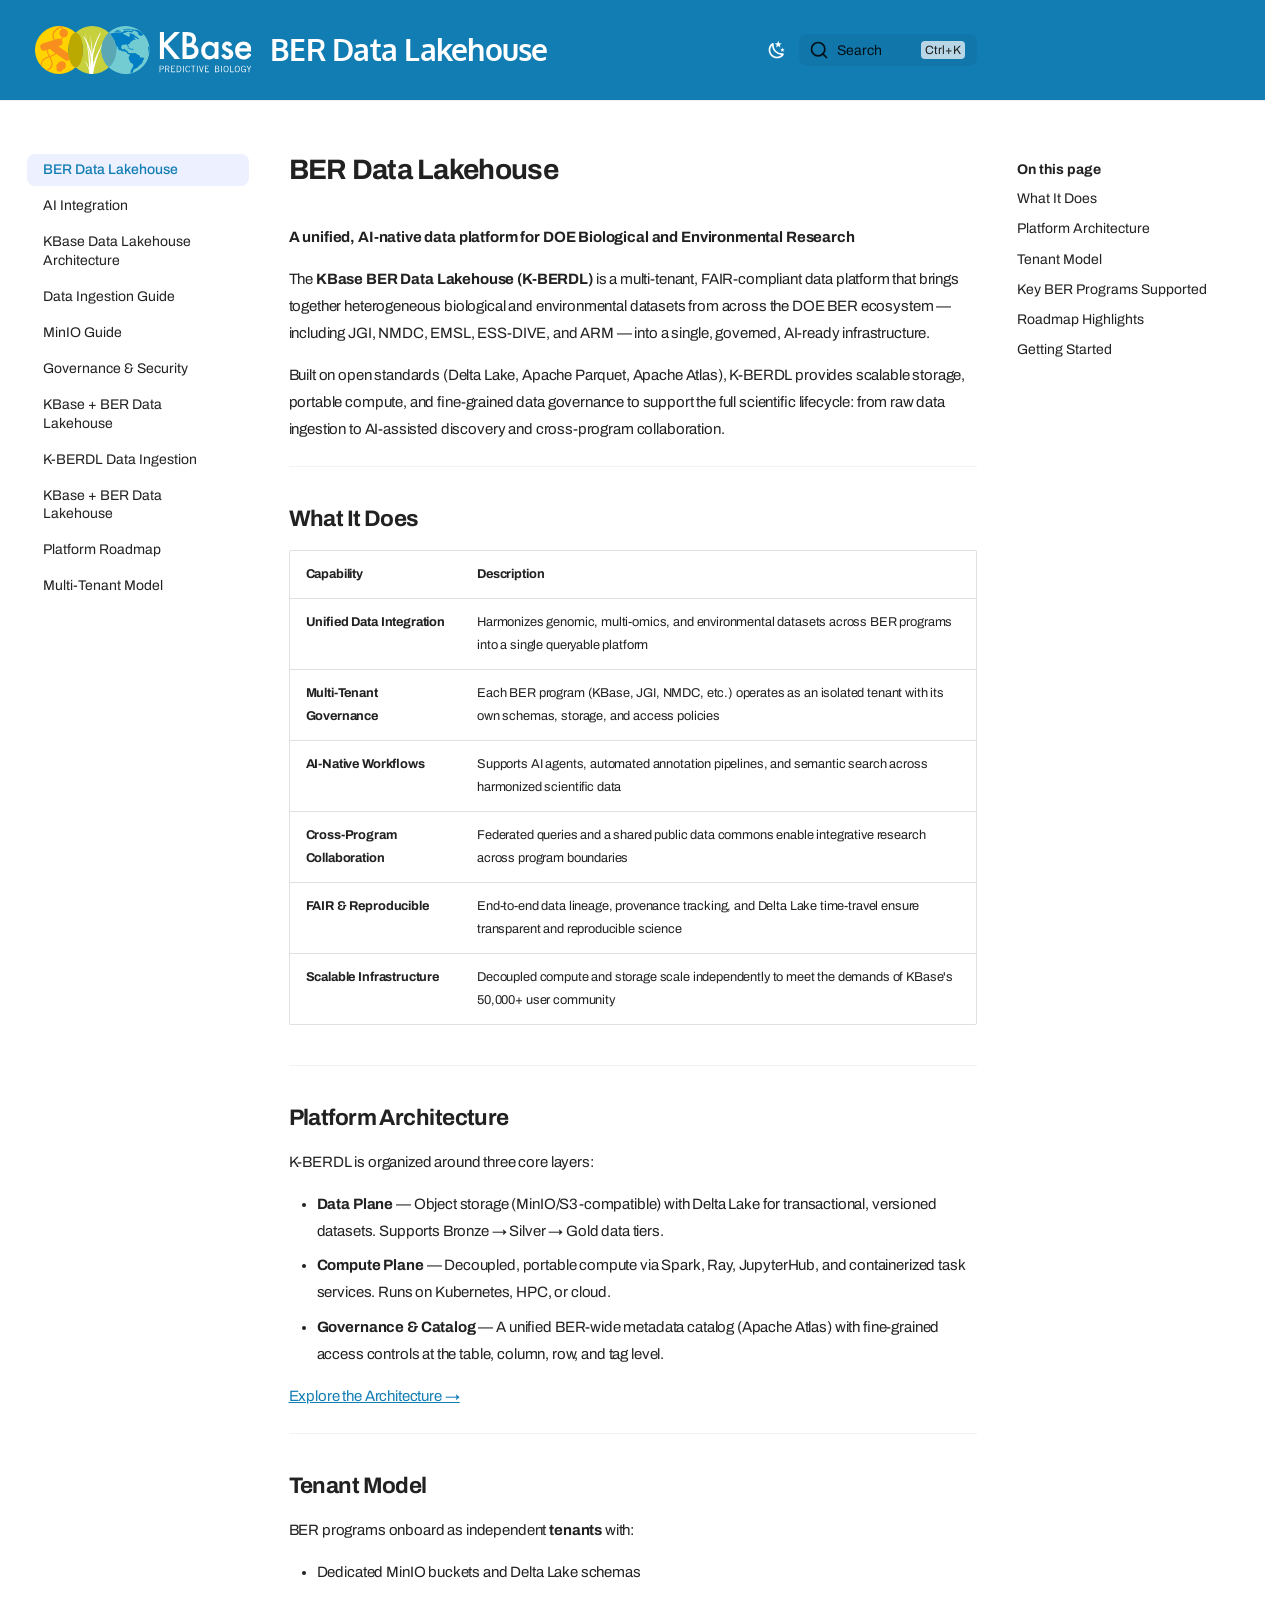
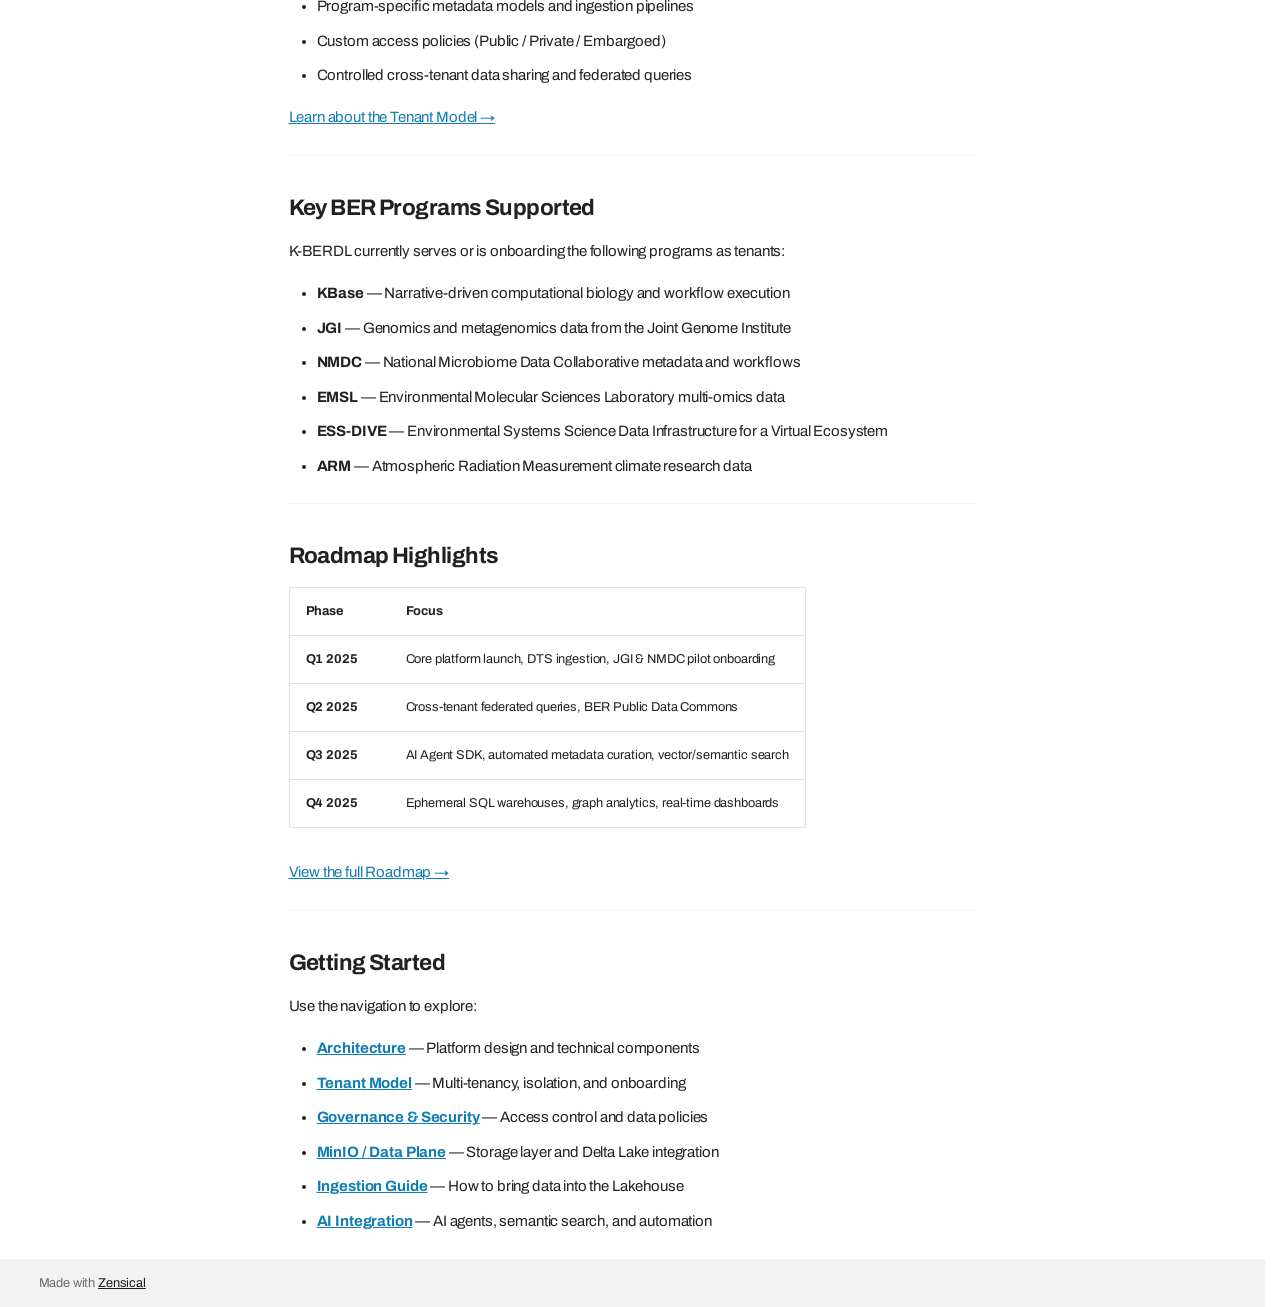
==== index.html @ 504d8fa0 "deploy: 7d8cc0f3e6079b38a93cc4ecafcbc04551b9b4ab" ====
<!doctype html>
<html lang="en" class="no-js">
  <head>
    
      <meta charset="utf-8">
      <meta name="viewport" content="width=device-width,initial-scale=1">
      
        <meta name="description" content="Documentation for the KBase BER Data Lakehouse (K-BERDL) — a unified, AI-native data platform for DOE Biological and Environmental Research">
      
      
      
        <link rel="canonical" href="https://gazimahmud.github.io/kberdl-docs/">
      
      
      
        <link rel="next" href="./ai-integration/">
      
      
        
      
      
      <link rel="icon" href="./assets/favicon.png">
      <meta name="generator" content="zensical-0.0.25">
    
    
      
        <title>BER Data Lakehouse - BER Data Lakehouse</title>
      
    
    
      
        
      
      <link rel="stylesheet" href="./assets/stylesheets/modern/main.50057488.min.css">
      
        
          
        
        <link rel="stylesheet" href="./assets/stylesheets/modern/palette.dfe2e883.min.css">
      
      


    
    
      
    
    
      
        
        
        <link rel="preconnect" href="https://fonts.gstatic.com" crossorigin>
        <link rel="stylesheet" href="https://fonts.googleapis.com/css?family=Archivo:300,300i,400,400i,500,500i,700,700i%7CRoboto+Mono:400,400i,700,700i&display=fallback">
        <style>:root{--md-text-font:"Archivo";--md-code-font:"Roboto Mono"}</style>
      
    
    
      <link rel="stylesheet" href="./stylesheets/extra.css">
    
      <link rel="stylesheet" href="./stylesheets/fonts.css">
    
    <script>__md_scope=new URL(".",location),__md_hash=e=>[...e].reduce(((e,t)=>(e<<5)-e+t.charCodeAt(0)),0),__md_get=(e,t=localStorage,a=__md_scope)=>JSON.parse(t.getItem(a.pathname+"."+e)),__md_set=(e,t,a=localStorage,_=__md_scope)=>{try{a.setItem(_.pathname+"."+e,JSON.stringify(t))}catch(e){}},document.documentElement.setAttribute("data-platform",navigator.platform)</script>
    
      

    
    
  </head>
  
  
    
    
      
    
    
    
    
    <body dir="ltr" data-md-color-scheme="default" data-md-color-primary="custom" data-md-color-accent="custom">
  
    
    <input class="md-toggle" data-md-toggle="drawer" type="checkbox" id="__drawer" autocomplete="off">
    <input class="md-toggle" data-md-toggle="search" type="checkbox" id="__search" autocomplete="off">
    <label class="md-overlay" for="__drawer" aria-label="Navigation"></label>
    <div data-md-component="skip">
      
        
        <a href="#ber-data-lakehouse" class="md-skip">
          Skip to content
        </a>
      
    </div>
    <div data-md-component="announce">
      
    </div>
    
    
      

  

<header class="md-header md-header--shadow" data-md-component="header">
  <nav class="md-header__inner md-grid" aria-label="Header">
    <a href="" title="BER Data Lakehouse" class="md-header__button md-logo" aria-label="BER Data Lakehouse" data-md-component="logo">
      
  
  <?xml version="1.0" encoding="UTF-8"?> <svg xmlns="http://www.w3.org/2000/svg" xmlns:xlink="http://www.w3.org/1999/xlink" id="Layer_1" data-name="Layer 1" viewBox="0 0 364 80.69"><defs><style>.cls-1,.cls-7{fill:none;}.cls-2{fill:#72ccd2;}.cls-3{fill:#c7d13e;}.cls-4{fill:#ffd200;}.cls-5{fill:#ffffff;}.cls-6{clip-path:url(#clip-path);}.cls-7{stroke:#f78e1e;stroke-miterlimit:10;stroke-width:1.83px;}.cls-8{fill:#f78e1e;}.cls-9{clip-path:url(#clip-path-2);}.cls-10{fill:#ffffff;}.cls-11{clip-path:url(#clip-path-3);}.cls-12{fill:#007dc3;}.cls-13{fill:#bba800;}.cls-14{fill:#5ba8b4;}</style><clipPath id="clip-path"><path class="cls-1" d="M68.29,69.42a40.31,40.31,0,0,1,0-58.15h0a40.35,40.35,0,1,0,0,58.15Z"></path></clipPath><clipPath id="clip-path-2"><path class="cls-1" d="M111.8,40.34a40.22,40.22,0,0,1,12.39-29.07,40.29,40.29,0,0,0-55.9,0,40.29,40.29,0,0,1,0,58.15,40.29,40.29,0,0,0,55.9,0A40.23,40.23,0,0,1,111.8,40.34Z"></path></clipPath><clipPath id="clip-path-3"><path class="cls-1" d="M152.14,0a40.17,40.17,0,0,0-27.95,11.27,40.31,40.31,0,0,1,0,58.15A40.34,40.34,0,1,0,152.14,0Z"></path></clipPath></defs><path class="cls-2" d="M152.14,0a40.17,40.17,0,0,0-27.95,11.27,40.31,40.31,0,0,1,0,58.15A40.34,40.34,0,1,0,152.14,0Z"></path><path class="cls-3" d="M111.8,40.34a40.22,40.22,0,0,1,12.39-29.07,40.29,40.29,0,0,0-55.9,0,40.29,40.29,0,0,1,0,58.15,40.29,40.29,0,0,0,55.9,0A40.23,40.23,0,0,1,111.8,40.34Z"></path><path class="cls-4" d="M68.29,69.42a40.31,40.31,0,0,1,0-58.15h0a40.35,40.35,0,1,0,0,58.15Z"></path><path class="cls-5" d="M216.9,28.19l17.69-18.13h9.16L223.2,30.64l20.66,24.87h-9.18L218.31,35.29,216.9,36.7V55.51H210V10.06h6.86Z"></path><path class="cls-5" d="M248,55.51V10.06h6.83a29.46,29.46,0,0,1,7.27.71,10.94,10.94,0,0,1,4.62,2.38,12.5,12.5,0,0,1,3,4.33,13,13,0,0,1,1.15,5.3,10.74,10.74,0,0,1-3.74,8.27,11,11,0,0,1,5.71,4.33A12.21,12.21,0,0,1,275,42.5a12.12,12.12,0,0,1-3.77,9,12.4,12.4,0,0,1-5.09,3.15,29.58,29.58,0,0,1-7.74.85Zm6.85-25.93H257q3.83,0,5.61-1.7a6.54,6.54,0,0,0,1.78-5A6.29,6.29,0,0,0,262.56,18a7.62,7.62,0,0,0-5.3-1.66h-2.42Zm0,19.49h4.24q4.65,0,6.83-1.83a6.3,6.3,0,0,0,2.3-5,6.41,6.41,0,0,0-2.21-5q-2.14-2-7.68-2h-3.48Z"></path><path class="cls-5" d="M301.81,26.84h6.65V55.51h-6.65v-3A12.71,12.71,0,0,1,283.18,52a16,16,0,0,1-3.86-10.95,15.52,15.52,0,0,1,3.86-10.75,12.45,12.45,0,0,1,9.65-4.3,12.19,12.19,0,0,1,9,4.13ZM286.09,41.09a10,10,0,0,0,2.21,6.71A7.23,7.23,0,0,0,294,50.42,7.6,7.6,0,0,0,300,47.89a9.83,9.83,0,0,0,2.26-6.66A9.82,9.82,0,0,0,300,34.58,7.49,7.49,0,0,0,294.07,32a7.3,7.3,0,0,0-5.71,2.59A9.57,9.57,0,0,0,286.09,41.09Z"></path><path class="cls-5" d="M331.52,31.73l-5.47,2.91c-.87-1.75-1.94-2.62-3.21-2.62a2.21,2.21,0,0,0-1.56.6,2,2,0,0,0-.65,1.55c0,1.09,1.27,2.18,3.83,3.26q5.27,2.26,7.09,4.18a7.1,7.1,0,0,1,1.83,5.14,9,9,0,0,1-3.06,6.94,10.48,10.48,0,0,1-7.19,2.65q-7.22,0-10.21-7l5.65-2.62a12.26,12.26,0,0,0,1.79,2.62,4.1,4.1,0,0,0,2.89,1.12c2.24,0,3.35-1,3.35-3.06,0-1.18-.86-2.28-2.59-3.3-.66-.33-1.33-.66-2-1l-2-1a12.4,12.4,0,0,1-4.06-2.83,7,7,0,0,1-1.5-4.62A8.17,8.17,0,0,1,317,28.49,9,9,0,0,1,323.34,26Q328.85,26,331.52,31.73Z"></path><path class="cls-5" d="M363.73,42.74H343.19a8.69,8.69,0,0,0,2.29,5.62,7,7,0,0,0,5.21,2.06,6.77,6.77,0,0,0,4.1-1.18,17,17,0,0,0,3.62-4.36L364,48a22.2,22.2,0,0,1-2.74,3.78,14.57,14.57,0,0,1-3.09,2.59,12.44,12.44,0,0,1-3.56,1.49,17.58,17.58,0,0,1-4.15.47,13.55,13.55,0,0,1-10.31-4.12q-3.88-4.15-3.88-11t3.77-11A13,13,0,0,1,350.1,26q6.33,0,10,4t3.65,11.1Zm-6.8-5.42c-.92-3.53-3.14-5.3-6.68-5.3a6.7,6.7,0,0,0-2.26.37,6.38,6.38,0,0,0-1.93,1.06,6.59,6.59,0,0,0-1.49,1.66,7.6,7.6,0,0,0-.94,2.21Z"></path><g class="cls-6"><path class="cls-7" d="M42-12.65C39.75-7.48,45.6,2.79,47,8.1,49.12,16.31,47.35,22,39,25.29c-6.6,2.59-16.2,4.15-18.2,12.12-2.24,8.94,6.64,16.08,7.84,24.29C31.22,79.11.12,76-5.7,87.76"></path><path class="cls-7" d="M55.61-7.29C53.75-2,42.47,1.55,37.83,4.5c-7.16,4.55-9.76,9.94-5.9,18C35,28.89,41,36.57,37,43.76,32.53,51.84,21.17,51,14.7,56.19,1,67.21,25.87,86.11,22.1,98.7"></path><path class="cls-8" d="M16.88,41a6.15,6.15,0,0,1-7.74-4h0a6.16,6.16,0,0,1,4-7.74l25.08-8a6.17,6.17,0,0,1,7.74,4h0A6.17,6.17,0,0,1,42,33Z"></path><path class="cls-8" d="M29,41.89a6.16,6.16,0,0,1-1.52-8.58h0A6.17,6.17,0,0,1,36.1,31.8L57.67,46.89a6.15,6.15,0,0,1,1.52,8.57h0A6.16,6.16,0,0,1,50.61,57Z"></path><circle class="cls-8" cx="41.52" cy="71.59" r="5.33"></circle><path class="cls-8" d="M40.81,66.81a2.6,2.6,0,1,1-2.6-2.6A2.59,2.59,0,0,1,40.81,66.81Z"></path><circle class="cls-8" cx="45.01" cy="66.26" r="6.8"></circle><path class="cls-8" d="M46.31,18.81a7.11,7.11,0,1,1,8.76-4.95A7.12,7.12,0,0,1,46.31,18.81Z"></path></g><g class="cls-9"><path class="cls-10" d="M93.29,94.56A64.48,64.48,0,0,0,98.55,69.2C98.54,43,84,16.83,80.7,17.39,96.51,43.45,96,67.13,92.53,94.23"></path><path class="cls-10" d="M92.83,94.11a31.12,31.12,0,0,0,1-11.64c-1.21-11.86-8.43-23.26-9.77-22.9,7.74,11.3,8.59,22.23,8.4,34.61"></path><path class="cls-10" d="M92.46,94.49c.27-12.18,4.79-29.37,7.78-37.5,2.78-7.81,16.13-34,17.11-33.35C99,57.37,94.89,93,95.55,95"></path><path class="cls-10" d="M93.7,94a115.74,115.74,0,0,1-.79-29c2.93-28.95,15.84-55.3,18-54.1-13.76,26-16.06,52.27-16.69,82.88"></path><path class="cls-10" d="M93.09,94.52c1.18-13.53,0-33.35-1.16-42.89-1-9.13-7.28-40.47-8-40,8.85,40.62,7.68,80.74,7,82.81"></path><path class="cls-10" d="M92.17,94.45c1.18-13.53,3.68-29.75,3.68-40.52,0-14.54-3.16-38.36-2.91-38.55,8.85,40.62,1.53,77.09.86,79.15"></path></g><g class="cls-11"><path class="cls-12" d="M160.43,61.15c1,.79,2.15.63,3.21,1.72.66.68,2,2.44,1.93,3.41,0,.63-.84,1.25-1.08,1.84s-.19,1.39-.47,2.1c-.49,1.24-1.68,2.1-2.22,3.24a11.26,11.26,0,0,0-1.2,3.76c-.16,1.79.54,2.07,2.4,1.49s1.74-1.55,1.88-2.87a.5.5,0,0,1-.32,0c-.27-2.3,4.78-4.4,6.42-5.31,2.62-1.47,3.67-3.89,5.9-5.56,1.23-.92,2.47-1.43,3.34-2.81s.66-2.84,1.37-4.24c.46-.92,2.07-2.17,2.09-3.08,0-1.47-2.58-1.88-3.76-2-2.16-.33-3.25.85-3.76-1.71s-1-2.13-3.42-3c-1.68-.55-2.89-2.32-4.44-2.7a13,13,0,0,0-2.57,0c-.72,0-1.78-.68-1.56.87-.44-.14-.82-.77-1.17-.84a10.4,10.4,0,0,0-2,.14,14.07,14.07,0,0,1-3.8-.64c-2.06-.58-.84-1.21-1.7-2.75-.61-1.08-2.6-1.6-3.74-1.55.1-1.13.39-2.54-1.22-2.54-1.12,0-2,1.88-3.21,1.5-1-.29-2.13-2.52-2.3-3.38a4.52,4.52,0,0,1,1.23-3.94c1-.88,2.66-.8,3.94-.85,1,0,3-.55,3.76-.35,1.54.4,1.05,1.87,1.66,3a4.07,4.07,0,0,0,2.75,2c.38-1.39-1.62-2.59-2-3.92-.44-1.66.44-1.32,1.88-2s1.18-1.33,1.83-2.6,3-1.61,3.28-2.71c1.57-.13,1.51-2,3.2-2.06.18,1.63,2.93.43,2.9-.68-1.66.07-2.42-.17-2.05-1.88-.66,0-1.35,0-2-.06,1.39-2,4.14.78,5.77-.6a4,4,0,0,1-.46,1.62,9,9,0,0,0,3.71.87c.19-1-.35-1.3-1-1.91-.25-.26-.79-.1-1-.33s-.25-.73-.5-1c-1.21-1.26-1.94-1.2-3.47-2s-.94-2.33-2.56-2.78c-.67-.19-1.15.27-1.75,0s-1.2-1-1.8-1.28c-.93-.47-3.34-1.33-3.81,0-.26.77.63,1.27.86,1.85.44,1.09.43.65,0,1.63-.51,1.3-1.38,2.27-2.81,1.54-1.59-.82-2.71-2-4.58-2.58-2.33-.79-6-2.82-1.7-3.79a22.09,22.09,0,0,0,3.8-.82c.53-.23.78-.85,1.49-1.11a6.76,6.76,0,0,1,2.54-.1c.47,1.23,3,1.12,4.13,1.13,2.11,0,3.59-1.34.68-2.06-2.7-.67-6.31-1.38-9.05-1-.71.11-1.3.43-2.05.51s-1.85-.24-2.56.18-.41.85-1,1.53c-.82.89-1.67.81-2.75,1-4.09.8-8.13-.61-12.1.73-2.55.86-5.86.58-7.76,2.3-1.07,1-1.88,2.12-3,3-.94.74-1.75,3.55-1.75,3.55,1.37-2,4-1.79,6.13-1.68.29,1.14,1,1,1.73,1.56s1,1.31,1.68,1.69c-.64,2.67.21,7.29,2.3,9.37,1.48,1.48,2.33,1.3,3,3.25.5,1.41,1.15,3.38,2.29,4.3.31-1.37-.51-2-1.14-3.07a11.11,11.11,0,0,1-1-3.22c.67,1.4,2.09,1.93,3.12,3,1.25,1.32.59,2.75,1.51,4.1s2.9,1.06,4.26,1.76c.69.35,1,1,1.71,1.16s1.62-.46,2.37-.49c1,1.67,3.1,1,4.47,1.84s1.27,3.87,3.73,3.46c.41,1.21,1.75.43,2.57.16.22,2.67-1.26,3.14-2.16,5.28C157,54.07,159.93,60.77,160.43,61.15Z"></path><path class="cls-12" d="M133.46,9.68c-.44.26-1.3.84-1.39,1.39,1.36-.2,2.4-1.52,3.94-1.31a4.35,4.35,0,0,0,1.87.05,5.4,5.4,0,0,1,2.08,0c.73.08,1.39-.23,2.07-.06s1.22.44,1.82.11c1-.55-.23-.86-.51-1.25-.12-.17-.09-.49-.24-.6a1.5,1.5,0,0,0-.84,0,8.73,8.73,0,0,0-1.56.54,16.05,16.05,0,0,1-2.44.59c0-.74,2.23-1.12,2.78-1.24.77-.17,1.09-.5.07-.56,0-.72-.32-1-1.1-.84a26.24,26.24,0,0,0-3.62,1.4,5.62,5.62,0,0,0-2.19,1.44,4.16,4.16,0,0,1-1.39.86"></path><path class="cls-12" d="M162,6.73a.94.94,0,0,1,1.16.36c.21.33.17.52.57.69a2.53,2.53,0,0,0,1.06.1c1.61,0,3.38-.06,4.84.8a14.6,14.6,0,0,1,1.63,1.05,4.41,4.41,0,0,0,.71.54,12.36,12.36,0,0,1,1.23.54,1.75,1.75,0,0,1,.53,1.52c-.15.3-.78.26-1.15.25-.22.81,1.74,1.68,2.2,2a13.52,13.52,0,0,1,2.29,1.9c.72.69,1,.54,1.59-.24.46-.61.8-.91,1.57-.8s1,.14,1.53-.4c.32-.35.9-.83.72-1.35-.12-.35-.65-.62-.93-.85-.55-.47-1.09-1-1.63-1.45a18.4,18.4,0,0,0-4.36-2.82c-1-.5-1.95-1.27-3-1.71a11.13,11.13,0,0,0-3.82-.5,8.11,8.11,0,0,1-2.91-.68,18.29,18.29,0,0,0-2.6-.38,15.44,15.44,0,0,0-3.84-.43c-1.51,0-3.05-.23-4.56-.16a10.83,10.83,0,0,0-1.68.41,11.93,11.93,0,0,1-1.79.09,4.93,4.93,0,0,0-2.1.27c-.25.16-.28.44-.56.6s-1.63,0-1.63.53c.67,0,1.32-.35,2-.25a3.76,3.76,0,0,0,1.84.15,10,10,0,0,1,2.2-.55c.79,0,1.61-.1,2.39-.1s1.61.22,2.42.25a7.82,7.82,0,0,0,1.28,0,6.89,6.89,0,0,1,1.25-.24c.38,0,.31.16.64.35a2.52,2.52,0,0,0,1.36.2c.61,0,.93,0,.74.65"></path><path class="cls-12" d="M190.25,35c-.33.26-.05,1-.16,1.42-.23.78.38,1.22.38,2a21.26,21.26,0,0,0,.15,2.26c.11,1,.7,1.89.41,2.84-.21.68.22,1.23.25,2a1.75,1.75,0,0,0,.19,1c.05.07.49.36.6.31.37-.14.35-1.37.39-1.7.26-2,1-4.06,1-6.13,0-1.16-.56-1.61-1-2.6a13.58,13.58,0,0,0-1.26-1.63"></path><path class="cls-12" d="M155.78,36.83c-.26-.2-1.57,1,0,.51a3.51,3.51,0,0,1,2.22.3c.46.19,1.79.24,2,.74.09.17-.12.46,0,.6s1.05.21,1.29.1.62-.54.55-.84-.66-.41-.94-.52c-.6-.22-1.11-.81-1.72-.92-.3-.06-.58.1-.85.08s-.75-.27-1.18-.3a6.34,6.34,0,0,0-1.25-.15c-.27.09-.26.25-.4.45"></path><path class="cls-12" d="M159.62,39.73c-.08-.07-.12-.13-.24-.09-.14.64,1,.81,1,.24,0-.33-.82-.43-1-.25"></path><path class="cls-12" d="M163.46,38.18c-.16.12-.52.32-.6.51-.16.45.19.18.24.49.11.59-.74.2-.82.61-.16.7,1.17.24,1.33.25.51,0,.6.41,1.25.13.23-.1.28-.21.55-.24s.4.1.49,0c.58-.43-.59-.91-.83-1a4,4,0,0,0-1-.5c-.14,0-.35,0-.5-.09s-.13-.26-.4-.11"></path></g><path class="cls-2" d="M111.79,40.39a40.2,40.2,0,0,0,12.4,29.08,40.32,40.32,0,0,0,0-58.16A40.2,40.2,0,0,0,111.79,40.39Z"></path><ellipse class="cls-13" cx="68.29" cy="40.39" rx="12.4" ry="29.08"></ellipse><path class="cls-14" d="M111.79,40.39a40.2,40.2,0,0,0,12.4,29.08,40.32,40.32,0,0,0,0-58.16A40.2,40.2,0,0,0,111.79,40.39Z"></path><path class="cls-10" d="M209.46,77.62V66.85h3.76c2.3,0,3.3,1.31,3.3,3s-1.24,3-4,3h-1.91v4.8Zm1.19-5.82h2c2,0,2.64-.68,2.64-2s-.76-2-2.37-2h-2.3Z"></path><path class="cls-10" d="M218.91,77.62V66.85h3.46c2.33,0,3.6,1,3.6,2.83a2.8,2.8,0,0,1-2.15,2.81l2.28,5.13h-1.3l-2.17-4.89H220.1v4.89Zm1.19-5.91h2.17c1.64,0,2.51-.61,2.51-2s-1-1.88-2.53-1.88H220.1Z"></path><path class="cls-10" d="M235.44,66.85v1h-5.26v3.61h3.74v1h-3.74v4.12h5.56v1H229V66.85Z"></path><path class="cls-10" d="M238.22,66.85h2.9c2.92,0,4.86,1.85,4.86,5.38,0,3.17-1.7,5.39-4.92,5.39h-2.84Zm1.2,9.76H241c2.47,0,3.76-1.48,3.76-4.38,0-3.14-1.49-4.37-3.7-4.37h-1.67Z"></path><path class="cls-10" d="M250,66.85V77.62h-1.2V66.85Z"></path><path class="cls-10" d="M260.71,74.4c-.48,2-1.58,3.37-3.79,3.37-2.42,0-4.12-1.76-4.12-5.54,0-3.5,1.52-5.53,4.12-5.53,2,0,3.16,1.16,3.64,3.13l-1.1.33c-.39-1.52-1.08-2.45-2.69-2.45S254,69.15,254,72.23s1.23,4.53,3,4.53,2.3-1.26,2.62-2.57Z"></path><path class="cls-10" d="M266.5,67.86v9.76h-1.19V67.86h-3.23v-1h7.64v1Z"></path><path class="cls-10" d="M273.38,66.85V77.62h-1.19V66.85Z"></path><path class="cls-10" d="M275.81,66.85H277l2.66,8.83h0l2.67-8.83h1.21l-3.35,10.77h-1.09Z"></path><path class="cls-10" d="M292.32,66.85v1h-5.27v3.61h3.75v1h-3.75v4.12h5.57v1h-6.76V66.85Z"></path><path class="cls-10" d="M302.61,66.85h4a2.73,2.73,0,0,1,3,2.65A2.41,2.41,0,0,1,307.77,72v0a2.74,2.74,0,0,1,2.08,2.72c0,1.61-1,2.89-3.91,2.89h-3.34Zm1.19,4.62h2.09c1.8,0,2.51-.92,2.51-1.83,0-1.21-.66-1.78-2-1.78H303.8Zm0,5.14H306c1.76,0,2.62-.6,2.62-1.94s-1.1-2.18-2.8-2.18H303.8Z"></path><path class="cls-10" d="M314.08,66.85V77.62h-1.2V66.85Z"></path><path class="cls-10" d="M321.18,66.7c2.64,0,4.21,1.94,4.21,5.53s-1.57,5.54-4.21,5.54S317,75.83,317,72.23,318.54,66.7,321.18,66.7Zm0,10.06c1.89,0,3-1.47,3-4.53s-1.12-4.52-3-4.52-3,1.47-3,4.52S319.28,76.76,321.18,76.76Z"></path><path class="cls-10" d="M328.15,77.62V66.85h1.19v9.76h5.1v1Z"></path><path class="cls-10" d="M340,66.7c2.64,0,4.21,1.94,4.21,5.53s-1.57,5.54-4.21,5.54-4.21-1.94-4.21-5.54S337.35,66.7,340,66.7Zm0,10.06c1.9,0,3-1.47,3-4.53s-1.11-4.52-3-4.52-3,1.47-3,4.52S338.09,76.76,340,76.76Z"></path><path class="cls-10" d="M354.34,72.44v5.18h-1v-1h0a3.43,3.43,0,0,1-2.82,1.13c-2.45,0-4.21-1.76-4.21-5.54s1.76-5.53,4.21-5.53c1.82,0,3.22.86,3.88,3.16l-1.14.23c-.53-1.72-1.43-2.38-2.68-2.38-1.59,0-3.08,1.08-3.08,4.52s1.49,4.53,3.08,4.53a2.31,2.31,0,0,0,2.58-2.39v-.91h-2.43v-1Z"></path><path class="cls-10" d="M359.12,73.08l-3.31-6.23h1.32l2.59,4.94,2.6-4.94h1.31l-3.31,6.23v4.54h-1.2Z"></path></svg> 

    </a>
    <label class="md-header__button md-icon" for="__drawer" aria-label="Navigation">
      
      <svg xmlns="http://www.w3.org/2000/svg" fill="none" stroke="currentColor" stroke-linecap="round" stroke-linejoin="round" stroke-width="2" class="lucide lucide-menu" viewBox="0 0 24 24"><path d="M4 5h16M4 12h16M4 19h16"/></svg>
    </label>
    <div class="md-header__title" data-md-component="header-title">
      <div class="md-header__ellipsis">
        <div class="md-header__topic">
          <span class="md-ellipsis">
            BER Data Lakehouse
          </span>
        </div>
        <div class="md-header__topic" data-md-component="header-topic">
          <span class="md-ellipsis">
            
              BER Data Lakehouse
            
          </span>
        </div>
      </div>
    </div>
    
      
        <form class="md-header__option" data-md-component="palette">
  
    
    
    
    <input class="md-option" data-md-color-media="none" data-md-color-scheme="default" data-md-color-primary="custom" data-md-color-accent="custom"  aria-label="Switch to dark mode"  type="radio" name="__palette" id="__palette_0">
    
      <label class="md-header__button md-icon" title="Switch to dark mode" for="__palette_1" hidden>
        <svg xmlns="http://www.w3.org/2000/svg" viewBox="0 0 24 24"><path d="m17.75 4.09-2.53 1.94.91 3.06-2.63-1.81-2.63 1.81.91-3.06-2.53-1.94L12.44 4l1.06-3 1.06 3zm3.5 6.91-1.64 1.25.59 1.98-1.7-1.17-1.7 1.17.59-1.98L15.75 11l2.06-.05L18.5 9l.69 1.95zm-2.28 4.95c.83-.08 1.72 1.1 1.19 1.85-.32.45-.66.87-1.08 1.27C15.17 23 8.84 23 4.94 19.07c-3.91-3.9-3.91-10.24 0-14.14.4-.4.82-.76 1.27-1.08.75-.53 1.93.36 1.85 1.19-.27 2.86.69 5.83 2.89 8.02a9.96 9.96 0 0 0 8.02 2.89m-1.64 2.02a12.08 12.08 0 0 1-7.8-3.47c-2.17-2.19-3.33-5-3.49-7.82-2.81 3.14-2.7 7.96.31 10.98 3.02 3.01 7.84 3.12 10.98.31"/></svg>
      </label>
    
  
    
    
    
    <input class="md-option" data-md-color-media="none" data-md-color-scheme="slate" data-md-color-primary="custom" data-md-color-accent="custom"  aria-label="Switch to light mode"  type="radio" name="__palette" id="__palette_1">
    
      <label class="md-header__button md-icon" title="Switch to light mode" for="__palette_0" hidden>
        <svg xmlns="http://www.w3.org/2000/svg" viewBox="0 0 24 24"><path d="M12 7a5 5 0 0 1 5 5 5 5 0 0 1-5 5 5 5 0 0 1-5-5 5 5 0 0 1 5-5m0 2a3 3 0 0 0-3 3 3 3 0 0 0 3 3 3 3 0 0 0 3-3 3 3 0 0 0-3-3m0-7 2.39 3.42C13.65 5.15 12.84 5 12 5s-1.65.15-2.39.42zM3.34 7l4.16-.35A7.2 7.2 0 0 0 5.94 8.5c-.44.74-.69 1.5-.83 2.29zm.02 10 1.76-3.77a7.131 7.131 0 0 0 2.38 4.14zM20.65 7l-1.77 3.79a7.02 7.02 0 0 0-2.38-4.15zm-.01 10-4.14.36c.59-.51 1.12-1.14 1.54-1.86.42-.73.69-1.5.83-2.29zM12 22l-2.41-3.44c.74.27 1.55.44 2.41.44.82 0 1.63-.17 2.37-.44z"/></svg>
      </label>
    
  
</form>
      
    
    
      <script>var palette=__md_get("__palette");if(palette&&palette.color){if("(prefers-color-scheme)"===palette.color.media){var media=matchMedia("(prefers-color-scheme: light)"),input=document.querySelector(media.matches?"[data-md-color-media='(prefers-color-scheme: light)']":"[data-md-color-media='(prefers-color-scheme: dark)']");palette.color.media=input.getAttribute("data-md-color-media"),palette.color.scheme=input.getAttribute("data-md-color-scheme"),palette.color.primary=input.getAttribute("data-md-color-primary"),palette.color.accent=input.getAttribute("data-md-color-accent")}for(var[key,value]of Object.entries(palette.color))document.body.setAttribute("data-md-color-"+key,value)}</script>
    
    
    
      
      
        <label class="md-header__button md-icon" for="__search" aria-label="Search">
          
          <svg xmlns="http://www.w3.org/2000/svg" fill="none" stroke="currentColor" stroke-linecap="round" stroke-linejoin="round" stroke-width="2" class="lucide lucide-search" viewBox="0 0 24 24"><path d="m21 21-4.34-4.34"/><circle cx="11" cy="11" r="8"/></svg>
        </label>
        <div class="md-search" data-md-component="search" role="dialog" aria-label="Search">
  <button type="button" class="md-search__button">
    Search
  </button>
</div>
      
    
    <div class="md-header__source">
      
    </div>
  </nav>
  
</header>
    
    <div class="md-container" data-md-component="container">
      
      
        
          
        
      
      <main class="md-main" data-md-component="main">
        <div class="md-main__inner md-grid">
          
            
              
              <div class="md-sidebar md-sidebar--primary" data-md-component="sidebar" data-md-type="navigation" >
                <div class="md-sidebar__scrollwrap">
                  <div class="md-sidebar__inner">
                    



<nav class="md-nav md-nav--primary" aria-label="Navigation" data-md-level="0">
  <label class="md-nav__title" for="__drawer">
    <a href="" title="BER Data Lakehouse" class="md-nav__button md-logo" aria-label="BER Data Lakehouse" data-md-component="logo">
      
  
  <?xml version="1.0" encoding="UTF-8"?> <svg xmlns="http://www.w3.org/2000/svg" xmlns:xlink="http://www.w3.org/1999/xlink" id="Layer_1" data-name="Layer 1" viewBox="0 0 364 80.69"><defs><style>.cls-1,.cls-7{fill:none;}.cls-2{fill:#72ccd2;}.cls-3{fill:#c7d13e;}.cls-4{fill:#ffd200;}.cls-5{fill:#ffffff;}.cls-6{clip-path:url(#clip-path);}.cls-7{stroke:#f78e1e;stroke-miterlimit:10;stroke-width:1.83px;}.cls-8{fill:#f78e1e;}.cls-9{clip-path:url(#clip-path-2);}.cls-10{fill:#ffffff;}.cls-11{clip-path:url(#clip-path-3);}.cls-12{fill:#007dc3;}.cls-13{fill:#bba800;}.cls-14{fill:#5ba8b4;}</style><clipPath id="clip-path"><path class="cls-1" d="M68.29,69.42a40.31,40.31,0,0,1,0-58.15h0a40.35,40.35,0,1,0,0,58.15Z"></path></clipPath><clipPath id="clip-path-2"><path class="cls-1" d="M111.8,40.34a40.22,40.22,0,0,1,12.39-29.07,40.29,40.29,0,0,0-55.9,0,40.29,40.29,0,0,1,0,58.15,40.29,40.29,0,0,0,55.9,0A40.23,40.23,0,0,1,111.8,40.34Z"></path></clipPath><clipPath id="clip-path-3"><path class="cls-1" d="M152.14,0a40.17,40.17,0,0,0-27.95,11.27,40.31,40.31,0,0,1,0,58.15A40.34,40.34,0,1,0,152.14,0Z"></path></clipPath></defs><path class="cls-2" d="M152.14,0a40.17,40.17,0,0,0-27.95,11.27,40.31,40.31,0,0,1,0,58.15A40.34,40.34,0,1,0,152.14,0Z"></path><path class="cls-3" d="M111.8,40.34a40.22,40.22,0,0,1,12.39-29.07,40.29,40.29,0,0,0-55.9,0,40.29,40.29,0,0,1,0,58.15,40.29,40.29,0,0,0,55.9,0A40.23,40.23,0,0,1,111.8,40.34Z"></path><path class="cls-4" d="M68.29,69.42a40.31,40.31,0,0,1,0-58.15h0a40.35,40.35,0,1,0,0,58.15Z"></path><path class="cls-5" d="M216.9,28.19l17.69-18.13h9.16L223.2,30.64l20.66,24.87h-9.18L218.31,35.29,216.9,36.7V55.51H210V10.06h6.86Z"></path><path class="cls-5" d="M248,55.51V10.06h6.83a29.46,29.46,0,0,1,7.27.71,10.94,10.94,0,0,1,4.62,2.38,12.5,12.5,0,0,1,3,4.33,13,13,0,0,1,1.15,5.3,10.74,10.74,0,0,1-3.74,8.27,11,11,0,0,1,5.71,4.33A12.21,12.21,0,0,1,275,42.5a12.12,12.12,0,0,1-3.77,9,12.4,12.4,0,0,1-5.09,3.15,29.58,29.58,0,0,1-7.74.85Zm6.85-25.93H257q3.83,0,5.61-1.7a6.54,6.54,0,0,0,1.78-5A6.29,6.29,0,0,0,262.56,18a7.62,7.62,0,0,0-5.3-1.66h-2.42Zm0,19.49h4.24q4.65,0,6.83-1.83a6.3,6.3,0,0,0,2.3-5,6.41,6.41,0,0,0-2.21-5q-2.14-2-7.68-2h-3.48Z"></path><path class="cls-5" d="M301.81,26.84h6.65V55.51h-6.65v-3A12.71,12.71,0,0,1,283.18,52a16,16,0,0,1-3.86-10.95,15.52,15.52,0,0,1,3.86-10.75,12.45,12.45,0,0,1,9.65-4.3,12.19,12.19,0,0,1,9,4.13ZM286.09,41.09a10,10,0,0,0,2.21,6.71A7.23,7.23,0,0,0,294,50.42,7.6,7.6,0,0,0,300,47.89a9.83,9.83,0,0,0,2.26-6.66A9.82,9.82,0,0,0,300,34.58,7.49,7.49,0,0,0,294.07,32a7.3,7.3,0,0,0-5.71,2.59A9.57,9.57,0,0,0,286.09,41.09Z"></path><path class="cls-5" d="M331.52,31.73l-5.47,2.91c-.87-1.75-1.94-2.62-3.21-2.62a2.21,2.21,0,0,0-1.56.6,2,2,0,0,0-.65,1.55c0,1.09,1.27,2.18,3.83,3.26q5.27,2.26,7.09,4.18a7.1,7.1,0,0,1,1.83,5.14,9,9,0,0,1-3.06,6.94,10.48,10.48,0,0,1-7.19,2.65q-7.22,0-10.21-7l5.65-2.62a12.26,12.26,0,0,0,1.79,2.62,4.1,4.1,0,0,0,2.89,1.12c2.24,0,3.35-1,3.35-3.06,0-1.18-.86-2.28-2.59-3.3-.66-.33-1.33-.66-2-1l-2-1a12.4,12.4,0,0,1-4.06-2.83,7,7,0,0,1-1.5-4.62A8.17,8.17,0,0,1,317,28.49,9,9,0,0,1,323.34,26Q328.85,26,331.52,31.73Z"></path><path class="cls-5" d="M363.73,42.74H343.19a8.69,8.69,0,0,0,2.29,5.62,7,7,0,0,0,5.21,2.06,6.77,6.77,0,0,0,4.1-1.18,17,17,0,0,0,3.62-4.36L364,48a22.2,22.2,0,0,1-2.74,3.78,14.57,14.57,0,0,1-3.09,2.59,12.44,12.44,0,0,1-3.56,1.49,17.58,17.58,0,0,1-4.15.47,13.55,13.55,0,0,1-10.31-4.12q-3.88-4.15-3.88-11t3.77-11A13,13,0,0,1,350.1,26q6.33,0,10,4t3.65,11.1Zm-6.8-5.42c-.92-3.53-3.14-5.3-6.68-5.3a6.7,6.7,0,0,0-2.26.37,6.38,6.38,0,0,0-1.93,1.06,6.59,6.59,0,0,0-1.49,1.66,7.6,7.6,0,0,0-.94,2.21Z"></path><g class="cls-6"><path class="cls-7" d="M42-12.65C39.75-7.48,45.6,2.79,47,8.1,49.12,16.31,47.35,22,39,25.29c-6.6,2.59-16.2,4.15-18.2,12.12-2.24,8.94,6.64,16.08,7.84,24.29C31.22,79.11.12,76-5.7,87.76"></path><path class="cls-7" d="M55.61-7.29C53.75-2,42.47,1.55,37.83,4.5c-7.16,4.55-9.76,9.94-5.9,18C35,28.89,41,36.57,37,43.76,32.53,51.84,21.17,51,14.7,56.19,1,67.21,25.87,86.11,22.1,98.7"></path><path class="cls-8" d="M16.88,41a6.15,6.15,0,0,1-7.74-4h0a6.16,6.16,0,0,1,4-7.74l25.08-8a6.17,6.17,0,0,1,7.74,4h0A6.17,6.17,0,0,1,42,33Z"></path><path class="cls-8" d="M29,41.89a6.16,6.16,0,0,1-1.52-8.58h0A6.17,6.17,0,0,1,36.1,31.8L57.67,46.89a6.15,6.15,0,0,1,1.52,8.57h0A6.16,6.16,0,0,1,50.61,57Z"></path><circle class="cls-8" cx="41.52" cy="71.59" r="5.33"></circle><path class="cls-8" d="M40.81,66.81a2.6,2.6,0,1,1-2.6-2.6A2.59,2.59,0,0,1,40.81,66.81Z"></path><circle class="cls-8" cx="45.01" cy="66.26" r="6.8"></circle><path class="cls-8" d="M46.31,18.81a7.11,7.11,0,1,1,8.76-4.95A7.12,7.12,0,0,1,46.31,18.81Z"></path></g><g class="cls-9"><path class="cls-10" d="M93.29,94.56A64.48,64.48,0,0,0,98.55,69.2C98.54,43,84,16.83,80.7,17.39,96.51,43.45,96,67.13,92.53,94.23"></path><path class="cls-10" d="M92.83,94.11a31.12,31.12,0,0,0,1-11.64c-1.21-11.86-8.43-23.26-9.77-22.9,7.74,11.3,8.59,22.23,8.4,34.61"></path><path class="cls-10" d="M92.46,94.49c.27-12.18,4.79-29.37,7.78-37.5,2.78-7.81,16.13-34,17.11-33.35C99,57.37,94.89,93,95.55,95"></path><path class="cls-10" d="M93.7,94a115.74,115.74,0,0,1-.79-29c2.93-28.95,15.84-55.3,18-54.1-13.76,26-16.06,52.27-16.69,82.88"></path><path class="cls-10" d="M93.09,94.52c1.18-13.53,0-33.35-1.16-42.89-1-9.13-7.28-40.47-8-40,8.85,40.62,7.68,80.74,7,82.81"></path><path class="cls-10" d="M92.17,94.45c1.18-13.53,3.68-29.75,3.68-40.52,0-14.54-3.16-38.36-2.91-38.55,8.85,40.62,1.53,77.09.86,79.15"></path></g><g class="cls-11"><path class="cls-12" d="M160.43,61.15c1,.79,2.15.63,3.21,1.72.66.68,2,2.44,1.93,3.41,0,.63-.84,1.25-1.08,1.84s-.19,1.39-.47,2.1c-.49,1.24-1.68,2.1-2.22,3.24a11.26,11.26,0,0,0-1.2,3.76c-.16,1.79.54,2.07,2.4,1.49s1.74-1.55,1.88-2.87a.5.5,0,0,1-.32,0c-.27-2.3,4.78-4.4,6.42-5.31,2.62-1.47,3.67-3.89,5.9-5.56,1.23-.92,2.47-1.43,3.34-2.81s.66-2.84,1.37-4.24c.46-.92,2.07-2.17,2.09-3.08,0-1.47-2.58-1.88-3.76-2-2.16-.33-3.25.85-3.76-1.71s-1-2.13-3.42-3c-1.68-.55-2.89-2.32-4.44-2.7a13,13,0,0,0-2.57,0c-.72,0-1.78-.68-1.56.87-.44-.14-.82-.77-1.17-.84a10.4,10.4,0,0,0-2,.14,14.07,14.07,0,0,1-3.8-.64c-2.06-.58-.84-1.21-1.7-2.75-.61-1.08-2.6-1.6-3.74-1.55.1-1.13.39-2.54-1.22-2.54-1.12,0-2,1.88-3.21,1.5-1-.29-2.13-2.52-2.3-3.38a4.52,4.52,0,0,1,1.23-3.94c1-.88,2.66-.8,3.94-.85,1,0,3-.55,3.76-.35,1.54.4,1.05,1.87,1.66,3a4.07,4.07,0,0,0,2.75,2c.38-1.39-1.62-2.59-2-3.92-.44-1.66.44-1.32,1.88-2s1.18-1.33,1.83-2.6,3-1.61,3.28-2.71c1.57-.13,1.51-2,3.2-2.06.18,1.63,2.93.43,2.9-.68-1.66.07-2.42-.17-2.05-1.88-.66,0-1.35,0-2-.06,1.39-2,4.14.78,5.77-.6a4,4,0,0,1-.46,1.62,9,9,0,0,0,3.71.87c.19-1-.35-1.3-1-1.91-.25-.26-.79-.1-1-.33s-.25-.73-.5-1c-1.21-1.26-1.94-1.2-3.47-2s-.94-2.33-2.56-2.78c-.67-.19-1.15.27-1.75,0s-1.2-1-1.8-1.28c-.93-.47-3.34-1.33-3.81,0-.26.77.63,1.27.86,1.85.44,1.09.43.65,0,1.63-.51,1.3-1.38,2.27-2.81,1.54-1.59-.82-2.71-2-4.58-2.58-2.33-.79-6-2.82-1.7-3.79a22.09,22.09,0,0,0,3.8-.82c.53-.23.78-.85,1.49-1.11a6.76,6.76,0,0,1,2.54-.1c.47,1.23,3,1.12,4.13,1.13,2.11,0,3.59-1.34.68-2.06-2.7-.67-6.31-1.38-9.05-1-.71.11-1.3.43-2.05.51s-1.85-.24-2.56.18-.41.85-1,1.53c-.82.89-1.67.81-2.75,1-4.09.8-8.13-.61-12.1.73-2.55.86-5.86.58-7.76,2.3-1.07,1-1.88,2.12-3,3-.94.74-1.75,3.55-1.75,3.55,1.37-2,4-1.79,6.13-1.68.29,1.14,1,1,1.73,1.56s1,1.31,1.68,1.69c-.64,2.67.21,7.29,2.3,9.37,1.48,1.48,2.33,1.3,3,3.25.5,1.41,1.15,3.38,2.29,4.3.31-1.37-.51-2-1.14-3.07a11.11,11.11,0,0,1-1-3.22c.67,1.4,2.09,1.93,3.12,3,1.25,1.32.59,2.75,1.51,4.1s2.9,1.06,4.26,1.76c.69.35,1,1,1.71,1.16s1.62-.46,2.37-.49c1,1.67,3.1,1,4.47,1.84s1.27,3.87,3.73,3.46c.41,1.21,1.75.43,2.57.16.22,2.67-1.26,3.14-2.16,5.28C157,54.07,159.93,60.77,160.43,61.15Z"></path><path class="cls-12" d="M133.46,9.68c-.44.26-1.3.84-1.39,1.39,1.36-.2,2.4-1.52,3.94-1.31a4.35,4.35,0,0,0,1.87.05,5.4,5.4,0,0,1,2.08,0c.73.08,1.39-.23,2.07-.06s1.22.44,1.82.11c1-.55-.23-.86-.51-1.25-.12-.17-.09-.49-.24-.6a1.5,1.5,0,0,0-.84,0,8.73,8.73,0,0,0-1.56.54,16.05,16.05,0,0,1-2.44.59c0-.74,2.23-1.12,2.78-1.24.77-.17,1.09-.5.07-.56,0-.72-.32-1-1.1-.84a26.24,26.24,0,0,0-3.62,1.4,5.62,5.62,0,0,0-2.19,1.44,4.16,4.16,0,0,1-1.39.86"></path><path class="cls-12" d="M162,6.73a.94.94,0,0,1,1.16.36c.21.33.17.52.57.69a2.53,2.53,0,0,0,1.06.1c1.61,0,3.38-.06,4.84.8a14.6,14.6,0,0,1,1.63,1.05,4.41,4.41,0,0,0,.71.54,12.36,12.36,0,0,1,1.23.54,1.75,1.75,0,0,1,.53,1.52c-.15.3-.78.26-1.15.25-.22.81,1.74,1.68,2.2,2a13.52,13.52,0,0,1,2.29,1.9c.72.69,1,.54,1.59-.24.46-.61.8-.91,1.57-.8s1,.14,1.53-.4c.32-.35.9-.83.72-1.35-.12-.35-.65-.62-.93-.85-.55-.47-1.09-1-1.63-1.45a18.4,18.4,0,0,0-4.36-2.82c-1-.5-1.95-1.27-3-1.71a11.13,11.13,0,0,0-3.82-.5,8.11,8.11,0,0,1-2.91-.68,18.29,18.29,0,0,0-2.6-.38,15.44,15.44,0,0,0-3.84-.43c-1.51,0-3.05-.23-4.56-.16a10.83,10.83,0,0,0-1.68.41,11.93,11.93,0,0,1-1.79.09,4.93,4.93,0,0,0-2.1.27c-.25.16-.28.44-.56.6s-1.63,0-1.63.53c.67,0,1.32-.35,2-.25a3.76,3.76,0,0,0,1.84.15,10,10,0,0,1,2.2-.55c.79,0,1.61-.1,2.39-.1s1.61.22,2.42.25a7.82,7.82,0,0,0,1.28,0,6.89,6.89,0,0,1,1.25-.24c.38,0,.31.16.64.35a2.52,2.52,0,0,0,1.36.2c.61,0,.93,0,.74.65"></path><path class="cls-12" d="M190.25,35c-.33.26-.05,1-.16,1.42-.23.78.38,1.22.38,2a21.26,21.26,0,0,0,.15,2.26c.11,1,.7,1.89.41,2.84-.21.68.22,1.23.25,2a1.75,1.75,0,0,0,.19,1c.05.07.49.36.6.31.37-.14.35-1.37.39-1.7.26-2,1-4.06,1-6.13,0-1.16-.56-1.61-1-2.6a13.58,13.58,0,0,0-1.26-1.63"></path><path class="cls-12" d="M155.78,36.83c-.26-.2-1.57,1,0,.51a3.51,3.51,0,0,1,2.22.3c.46.19,1.79.24,2,.74.09.17-.12.46,0,.6s1.05.21,1.29.1.62-.54.55-.84-.66-.41-.94-.52c-.6-.22-1.11-.81-1.72-.92-.3-.06-.58.1-.85.08s-.75-.27-1.18-.3a6.34,6.34,0,0,0-1.25-.15c-.27.09-.26.25-.4.45"></path><path class="cls-12" d="M159.62,39.73c-.08-.07-.12-.13-.24-.09-.14.64,1,.81,1,.24,0-.33-.82-.43-1-.25"></path><path class="cls-12" d="M163.46,38.18c-.16.12-.52.32-.6.51-.16.45.19.18.24.49.11.59-.74.2-.82.61-.16.7,1.17.24,1.33.25.51,0,.6.41,1.25.13.23-.1.28-.21.55-.24s.4.1.49,0c.58-.43-.59-.91-.83-1a4,4,0,0,0-1-.5c-.14,0-.35,0-.5-.09s-.13-.26-.4-.11"></path></g><path class="cls-2" d="M111.79,40.39a40.2,40.2,0,0,0,12.4,29.08,40.32,40.32,0,0,0,0-58.16A40.2,40.2,0,0,0,111.79,40.39Z"></path><ellipse class="cls-13" cx="68.29" cy="40.39" rx="12.4" ry="29.08"></ellipse><path class="cls-14" d="M111.79,40.39a40.2,40.2,0,0,0,12.4,29.08,40.32,40.32,0,0,0,0-58.16A40.2,40.2,0,0,0,111.79,40.39Z"></path><path class="cls-10" d="M209.46,77.62V66.85h3.76c2.3,0,3.3,1.31,3.3,3s-1.24,3-4,3h-1.91v4.8Zm1.19-5.82h2c2,0,2.64-.68,2.64-2s-.76-2-2.37-2h-2.3Z"></path><path class="cls-10" d="M218.91,77.62V66.85h3.46c2.33,0,3.6,1,3.6,2.83a2.8,2.8,0,0,1-2.15,2.81l2.28,5.13h-1.3l-2.17-4.89H220.1v4.89Zm1.19-5.91h2.17c1.64,0,2.51-.61,2.51-2s-1-1.88-2.53-1.88H220.1Z"></path><path class="cls-10" d="M235.44,66.85v1h-5.26v3.61h3.74v1h-3.74v4.12h5.56v1H229V66.85Z"></path><path class="cls-10" d="M238.22,66.85h2.9c2.92,0,4.86,1.85,4.86,5.38,0,3.17-1.7,5.39-4.92,5.39h-2.84Zm1.2,9.76H241c2.47,0,3.76-1.48,3.76-4.38,0-3.14-1.49-4.37-3.7-4.37h-1.67Z"></path><path class="cls-10" d="M250,66.85V77.62h-1.2V66.85Z"></path><path class="cls-10" d="M260.71,74.4c-.48,2-1.58,3.37-3.79,3.37-2.42,0-4.12-1.76-4.12-5.54,0-3.5,1.52-5.53,4.12-5.53,2,0,3.16,1.16,3.64,3.13l-1.1.33c-.39-1.52-1.08-2.45-2.69-2.45S254,69.15,254,72.23s1.23,4.53,3,4.53,2.3-1.26,2.62-2.57Z"></path><path class="cls-10" d="M266.5,67.86v9.76h-1.19V67.86h-3.23v-1h7.64v1Z"></path><path class="cls-10" d="M273.38,66.85V77.62h-1.19V66.85Z"></path><path class="cls-10" d="M275.81,66.85H277l2.66,8.83h0l2.67-8.83h1.21l-3.35,10.77h-1.09Z"></path><path class="cls-10" d="M292.32,66.85v1h-5.27v3.61h3.75v1h-3.75v4.12h5.57v1h-6.76V66.85Z"></path><path class="cls-10" d="M302.61,66.85h4a2.73,2.73,0,0,1,3,2.65A2.41,2.41,0,0,1,307.77,72v0a2.74,2.74,0,0,1,2.08,2.72c0,1.61-1,2.89-3.91,2.89h-3.34Zm1.19,4.62h2.09c1.8,0,2.51-.92,2.51-1.83,0-1.21-.66-1.78-2-1.78H303.8Zm0,5.14H306c1.76,0,2.62-.6,2.62-1.94s-1.1-2.18-2.8-2.18H303.8Z"></path><path class="cls-10" d="M314.08,66.85V77.62h-1.2V66.85Z"></path><path class="cls-10" d="M321.18,66.7c2.64,0,4.21,1.94,4.21,5.53s-1.57,5.54-4.21,5.54S317,75.83,317,72.23,318.54,66.7,321.18,66.7Zm0,10.06c1.89,0,3-1.47,3-4.53s-1.12-4.52-3-4.52-3,1.47-3,4.52S319.28,76.76,321.18,76.76Z"></path><path class="cls-10" d="M328.15,77.62V66.85h1.19v9.76h5.1v1Z"></path><path class="cls-10" d="M340,66.7c2.64,0,4.21,1.94,4.21,5.53s-1.57,5.54-4.21,5.54-4.21-1.94-4.21-5.54S337.35,66.7,340,66.7Zm0,10.06c1.9,0,3-1.47,3-4.53s-1.11-4.52-3-4.52-3,1.47-3,4.52S338.09,76.76,340,76.76Z"></path><path class="cls-10" d="M354.34,72.44v5.18h-1v-1h0a3.43,3.43,0,0,1-2.82,1.13c-2.45,0-4.21-1.76-4.21-5.54s1.76-5.53,4.21-5.53c1.82,0,3.22.86,3.88,3.16l-1.14.23c-.53-1.72-1.43-2.38-2.68-2.38-1.59,0-3.08,1.08-3.08,4.52s1.49,4.53,3.08,4.53a2.31,2.31,0,0,0,2.58-2.39v-.91h-2.43v-1Z"></path><path class="cls-10" d="M359.12,73.08l-3.31-6.23h1.32l2.59,4.94,2.6-4.94h1.31l-3.31,6.23v4.54h-1.2Z"></path></svg> 

    </a>
    BER Data Lakehouse
  </label>
  
  <ul class="md-nav__list" data-md-scrollfix>
    
      
      
  
  
    
  
  
  
    <li class="md-nav__item md-nav__item--active">
      
      <input class="md-nav__toggle md-toggle" type="checkbox" id="__toc">
      
      
        
      
      
        <label class="md-nav__link md-nav__link--active" for="__toc">
          
  
  
  <span class="md-ellipsis">
    
  
    BER Data Lakehouse
  

    
  </span>
  
  

          <span class="md-nav__icon md-icon"></span>
        </label>
      
      <a href="" class="md-nav__link md-nav__link--active">
        
  
  
  <span class="md-ellipsis">
    
  
    BER Data Lakehouse
  

    
  </span>
  
  

      </a>
      
        


<nav class="md-nav md-nav--secondary" aria-label="On this page">
  
  
  
    
  
  
    <label class="md-nav__title" for="__toc">
      <span class="md-nav__icon md-icon"></span>
      On this page
    </label>
    <ul class="md-nav__list" data-md-component="toc" data-md-scrollfix>
      
        <li class="md-nav__item">
  <a href="#what-it-does" class="md-nav__link">
    <span class="md-ellipsis">
      
        What It Does
      
    </span>
  </a>
  
</li>
      
        <li class="md-nav__item">
  <a href="#platform-architecture" class="md-nav__link">
    <span class="md-ellipsis">
      
        Platform Architecture
      
    </span>
  </a>
  
</li>
      
        <li class="md-nav__item">
  <a href="#tenant-model" class="md-nav__link">
    <span class="md-ellipsis">
      
        Tenant Model
      
    </span>
  </a>
  
</li>
      
        <li class="md-nav__item">
  <a href="#key-ber-programs-supported" class="md-nav__link">
    <span class="md-ellipsis">
      
        Key BER Programs Supported
      
    </span>
  </a>
  
</li>
      
        <li class="md-nav__item">
  <a href="#roadmap-highlights" class="md-nav__link">
    <span class="md-ellipsis">
      
        Roadmap Highlights
      
    </span>
  </a>
  
</li>
      
        <li class="md-nav__item">
  <a href="#getting-started" class="md-nav__link">
    <span class="md-ellipsis">
      
        Getting Started
      
    </span>
  </a>
  
</li>
      
    </ul>
  
</nav>
      
    </li>
  

    
      
      
  
  
  
  
    <li class="md-nav__item">
      <a href="./ai-integration/" class="md-nav__link">
        
  
  
  <span class="md-ellipsis">
    
  
    AI Integration
  

    
  </span>
  
  

      </a>
    </li>
  

    
      
      
  
  
  
  
    <li class="md-nav__item">
      <a href="./architecture/" class="md-nav__link">
        
  
  
  <span class="md-ellipsis">
    
  
    KBase Data Lakehouse Architecture
  

    
  </span>
  
  

      </a>
    </li>
  

    
      
      
  
  
  
  
    <li class="md-nav__item">
      <a href="./data-ingestion-guide/" class="md-nav__link">
        
  
  
  <span class="md-ellipsis">
    
  
    Data Ingestion Guide
  

    
  </span>
  
  

      </a>
    </li>
  

    
      
      
  
  
  
  
    <li class="md-nav__item">
      <a href="./data-plane-minio/" class="md-nav__link">
        
  
  
  <span class="md-ellipsis">
    
  
    MinIO Guide
  

    
  </span>
  
  

      </a>
    </li>
  

    
      
      
  
  
  
  
    <li class="md-nav__item">
      <a href="./governance/" class="md-nav__link">
        
  
  
  <span class="md-ellipsis">
    
  
    Governance &amp; Security
  

    
  </span>
  
  

      </a>
    </li>
  

    
      
      
  
  
  
  
    <li class="md-nav__item">
      <a href="./index_bak/" class="md-nav__link">
        
  
  
  <span class="md-ellipsis">
    
  
    KBase + BER Data Lakehouse
  

    
  </span>
  
  

      </a>
    </li>
  

    
      
      
  
  
  
  
    <li class="md-nav__item">
      <a href="./kberdl-data-ingestion/" class="md-nav__link">
        
  
  
  <span class="md-ellipsis">
    
  
    K-BERDL Data Ingestion
  

    
  </span>
  
  

      </a>
    </li>
  

    
      
      
  
  
  
  
    <li class="md-nav__item">
      <a href="./leadership_overview/" class="md-nav__link">
        
  
  
  <span class="md-ellipsis">
    
  
    KBase + BER Data Lakehouse
  

    
  </span>
  
  

      </a>
    </li>
  

    
      
      
  
  
  
  
    <li class="md-nav__item">
      <a href="./roadmap/" class="md-nav__link">
        
  
  
  <span class="md-ellipsis">
    
  
    Platform Roadmap
  

    
  </span>
  
  

      </a>
    </li>
  

    
      
      
  
  
  
  
    <li class="md-nav__item">
      <a href="./tenant-model/" class="md-nav__link">
        
  
  
  <span class="md-ellipsis">
    
  
    Multi-Tenant Model
  

    
  </span>
  
  

      </a>
    </li>
  

    
  </ul>
</nav>
                  </div>
                </div>
              </div>
            
            
              
              <div class="md-sidebar md-sidebar--secondary" data-md-component="sidebar" data-md-type="toc" >
                <div class="md-sidebar__scrollwrap">
                  <div class="md-sidebar__inner">
                    


<nav class="md-nav md-nav--secondary" aria-label="On this page">
  
  
  
    
  
  
    <label class="md-nav__title" for="__toc">
      <span class="md-nav__icon md-icon"></span>
      On this page
    </label>
    <ul class="md-nav__list" data-md-component="toc" data-md-scrollfix>
      
        <li class="md-nav__item">
  <a href="#what-it-does" class="md-nav__link">
    <span class="md-ellipsis">
      
        What It Does
      
    </span>
  </a>
  
</li>
      
        <li class="md-nav__item">
  <a href="#platform-architecture" class="md-nav__link">
    <span class="md-ellipsis">
      
        Platform Architecture
      
    </span>
  </a>
  
</li>
      
        <li class="md-nav__item">
  <a href="#tenant-model" class="md-nav__link">
    <span class="md-ellipsis">
      
        Tenant Model
      
    </span>
  </a>
  
</li>
      
        <li class="md-nav__item">
  <a href="#key-ber-programs-supported" class="md-nav__link">
    <span class="md-ellipsis">
      
        Key BER Programs Supported
      
    </span>
  </a>
  
</li>
      
        <li class="md-nav__item">
  <a href="#roadmap-highlights" class="md-nav__link">
    <span class="md-ellipsis">
      
        Roadmap Highlights
      
    </span>
  </a>
  
</li>
      
        <li class="md-nav__item">
  <a href="#getting-started" class="md-nav__link">
    <span class="md-ellipsis">
      
        Getting Started
      
    </span>
  </a>
  
</li>
      
    </ul>
  
</nav>
                  </div>
                </div>
              </div>
            
          
          
            <div class="md-content" data-md-component="content">
              
              <article class="md-content__inner md-typeset">
                
                  

<h1 id="ber-data-lakehouse">BER Data Lakehouse<a class="headerlink" href="#ber-data-lakehouse" title="Permanent link">&para;</a></h1>
<p><strong>A unified, AI-native data platform for DOE Biological and Environmental Research</strong></p>
<p>The <strong>KBase BER Data Lakehouse (K-BERDL)</strong> is a multi-tenant, FAIR-compliant data platform that brings together heterogeneous biological and environmental datasets from across the DOE BER ecosystem — including JGI, NMDC, EMSL, ESS-DIVE, and ARM — into a single, governed, AI-ready infrastructure.</p>
<p>Built on open standards (Delta Lake, Apache Parquet, Apache Atlas), K-BERDL provides scalable storage, portable compute, and fine-grained data governance to support the full scientific lifecycle: from raw data ingestion to AI-assisted discovery and cross-program collaboration.</p>
<hr />
<h2 id="what-it-does">What It Does<a class="headerlink" href="#what-it-does" title="Permanent link">&para;</a></h2>
<table>
<thead>
<tr>
<th>Capability</th>
<th>Description</th>
</tr>
</thead>
<tbody>
<tr>
<td><strong>Unified Data Integration</strong></td>
<td>Harmonizes genomic, multi-omics, and environmental datasets across BER programs into a single queryable platform</td>
</tr>
<tr>
<td><strong>Multi-Tenant Governance</strong></td>
<td>Each BER program (KBase, JGI, NMDC, etc.) operates as an isolated tenant with its own schemas, storage, and access policies</td>
</tr>
<tr>
<td><strong>AI-Native Workflows</strong></td>
<td>Supports AI agents, automated annotation pipelines, and semantic search across harmonized scientific data</td>
</tr>
<tr>
<td><strong>Cross-Program Collaboration</strong></td>
<td>Federated queries and a shared public data commons enable integrative research across program boundaries</td>
</tr>
<tr>
<td><strong>FAIR &amp; Reproducible</strong></td>
<td>End-to-end data lineage, provenance tracking, and Delta Lake time-travel ensure transparent and reproducible science</td>
</tr>
<tr>
<td><strong>Scalable Infrastructure</strong></td>
<td>Decoupled compute and storage scale independently to meet the demands of KBase's 50,000+ user community</td>
</tr>
</tbody>
</table>
<hr />
<h2 id="platform-architecture">Platform Architecture<a class="headerlink" href="#platform-architecture" title="Permanent link">&para;</a></h2>
<p>K-BERDL is organized around three core layers:</p>
<ul>
<li><strong>Data Plane</strong> — Object storage (MinIO/S3-compatible) with Delta Lake for transactional, versioned datasets. Supports Bronze → Silver → Gold data tiers.</li>
<li><strong>Compute Plane</strong> — Decoupled, portable compute via Spark, Ray, JupyterHub, and containerized task services. Runs on Kubernetes, HPC, or cloud.</li>
<li><strong>Governance &amp; Catalog</strong> — A unified BER-wide metadata catalog (Apache Atlas) with fine-grained access controls at the table, column, row, and tag level.</li>
</ul>
<p><a href="architecture/">Explore the Architecture →</a></p>
<hr />
<h2 id="tenant-model">Tenant Model<a class="headerlink" href="#tenant-model" title="Permanent link">&para;</a></h2>
<p>BER programs onboard as independent <strong>tenants</strong> with:</p>
<ul>
<li>Dedicated MinIO buckets and Delta Lake schemas</li>
<li>Program-specific metadata models and ingestion pipelines</li>
<li>Custom access policies (Public / Private / Embargoed)</li>
<li>Controlled cross-tenant data sharing and federated queries</li>
</ul>
<p><a href="tenant-model/">Learn about the Tenant Model →</a></p>
<hr />
<h2 id="key-ber-programs-supported">Key BER Programs Supported<a class="headerlink" href="#key-ber-programs-supported" title="Permanent link">&para;</a></h2>
<p>K-BERDL currently serves or is onboarding the following programs as tenants:</p>
<ul>
<li><strong>KBase</strong> — Narrative-driven computational biology and workflow execution</li>
<li><strong>JGI</strong> — Genomics and metagenomics data from the Joint Genome Institute</li>
<li><strong>NMDC</strong> — National Microbiome Data Collaborative metadata and workflows</li>
<li><strong>EMSL</strong> — Environmental Molecular Sciences Laboratory multi-omics data</li>
<li><strong>ESS-DIVE</strong> — Environmental Systems Science Data Infrastructure for a Virtual Ecosystem</li>
<li><strong>ARM</strong> — Atmospheric Radiation Measurement climate research data</li>
</ul>
<hr />
<h2 id="roadmap-highlights">Roadmap Highlights<a class="headerlink" href="#roadmap-highlights" title="Permanent link">&para;</a></h2>
<table>
<thead>
<tr>
<th>Phase</th>
<th>Focus</th>
</tr>
</thead>
<tbody>
<tr>
<td><strong>Q1 2025</strong></td>
<td>Core platform launch, DTS ingestion, JGI &amp; NMDC pilot onboarding</td>
</tr>
<tr>
<td><strong>Q2 2025</strong></td>
<td>Cross-tenant federated queries, BER Public Data Commons</td>
</tr>
<tr>
<td><strong>Q3 2025</strong></td>
<td>AI Agent SDK, automated metadata curation, vector/semantic search</td>
</tr>
<tr>
<td><strong>Q4 2025</strong></td>
<td>Ephemeral SQL warehouses, graph analytics, real-time dashboards</td>
</tr>
</tbody>
</table>
<p><a href="roadmap/">View the full Roadmap →</a></p>
<hr />
<h2 id="getting-started">Getting Started<a class="headerlink" href="#getting-started" title="Permanent link">&para;</a></h2>
<p>Use the navigation to explore:</p>
<ul>
<li><a href="architecture/"><strong>Architecture</strong></a> — Platform design and technical components</li>
<li><a href="tenant-model/"><strong>Tenant Model</strong></a> — Multi-tenancy, isolation, and onboarding</li>
<li><a href="governance/"><strong>Governance &amp; Security</strong></a> — Access control and data policies</li>
<li><a href="data-plane-minio/"><strong>MinIO / Data Plane</strong></a> — Storage layer and Delta Lake integration</li>
<li><a href="data-ingestion-guide/"><strong>Ingestion Guide</strong></a> — How to bring data into the Lakehouse</li>
<li><a href="ai-integration/"><strong>AI Integration</strong></a> — AI agents, semantic search, and automation</li>
</ul>














                
              </article>
            </div>
          
          
  <script>var tabs=__md_get("__tabs");if(Array.isArray(tabs))e:for(var set of document.querySelectorAll(".tabbed-set")){var labels=set.querySelector(".tabbed-labels");for(var tab of tabs)for(var label of labels.getElementsByTagName("label"))if(label.innerText.trim()===tab){var input=document.getElementById(label.htmlFor);input.checked=!0;continue e}}</script>

<script>var target=document.getElementById(location.hash.slice(1));target&&target.name&&(target.checked=target.name.startsWith("__tabbed_"))</script>
        </div>
        
      </main>
      
        <footer class="md-footer">
  
  <div class="md-footer-meta md-typeset">
    <div class="md-footer-meta__inner md-grid">
      <div class="md-copyright">
  
  
    Made with
    <a href="https://zensical.org/" target="_blank" rel="noopener">
      Zensical
    </a>
  
</div>
      
    </div>
  </div>
</footer>
      
    </div>
    <div class="md-dialog" data-md-component="dialog">
      <div class="md-dialog__inner md-typeset"></div>
    </div>
    
    
    
      
      
      
      <script id="__config" type="application/json">{"annotate":null,"base":".","features":["navigation.instant","navigation.sections","navigation.tracking","content.code.copy","content.tabs.link","search.highlight","search.suggest","header.autohide"],"search":"./assets/javascripts/workers/search.e2d2d235.min.js","tags":null,"translations":{"clipboard.copied":"Copied to clipboard","clipboard.copy":"Copy to clipboard","search.result.more.one":"1 more on this page","search.result.more.other":"# more on this page","search.result.none":"No matching documents","search.result.one":"1 matching document","search.result.other":"# matching documents","search.result.placeholder":"Type to start searching","search.result.term.missing":"Missing","select.version":"Select version"},"version":null}</script>
    
    
      <script src="./assets/javascripts/bundle.5fd3284f.min.js"></script>
      
    
  </body>
</html>
---- assets/stylesheets/modern/main.50057488.min.css ----
@charset "UTF-8";html{-webkit-text-size-adjust:none;-moz-text-size-adjust:none;text-size-adjust:none;box-sizing:border-box}*,:after,:before{box-sizing:inherit}@media (prefers-reduced-motion){*,:after,:before{transition:none!important}}body{margin:0}a,button,input,label{-webkit-tap-highlight-color:transparent}a{color:inherit;text-decoration:none}hr{border:0;box-sizing:initial;display:block;height:.05rem;overflow:visible;padding:0}small{font-size:80%}sub,sup{line-height:1em}img{border-style:none}table{border-collapse:initial;border-spacing:0}td,th{font-weight:400;vertical-align:top}button{background:#0000;border:0;font-family:inherit;font-size:inherit;margin:0;padding:0}input{border:0;outline:none}:root{--md-primary-fg-color:#4051b5;--md-primary-fg-color--light:#5d6cc0;--md-primary-fg-color--dark:#303fa1;--md-primary-bg-color:#fff;--md-primary-bg-color--light:#ffffffb3;--md-accent-fg-color:#526cfe;--md-accent-fg-color--transparent:#526cfe1a;--md-accent-bg-color:#fff;--md-accent-bg-color--light:#ffffffb3}[data-md-color-scheme=default]{color-scheme:light}[data-md-color-scheme=default] img[src$="#gh-dark-mode-only"],[data-md-color-scheme=default] img[src$="#only-dark"]{display:none}:root,[data-md-color-scheme=default]{--md-hue:225deg;--md-default-fg-color:#000000de;--md-default-fg-color--light:#0000008c;--md-default-fg-color--lighter:#00000052;--md-default-fg-color--lightest:#0000000d;--md-default-bg-color:#fff;--md-default-bg-color--light:#ffffffb3;--md-default-bg-color--lighter:#ffffff4d;--md-default-bg-color--lightest:#ffffff1f;--md-code-fg-color:#36464e;--md-code-bg-color:#f5f5f5;--md-code-bg-color--light:#f5f5f5b3;--md-code-bg-color--lighter:#f5f5f54d;--md-code-hl-color:#4287ff;--md-code-hl-color--light:#4287ff1a;--md-code-hl-number-color:#d52a2a;--md-code-hl-special-color:#db1457;--md-code-hl-function-color:#a846b9;--md-code-hl-constant-color:#6e59d9;--md-code-hl-keyword-color:#3f6ec6;--md-code-hl-string-color:#1c7d4d;--md-code-hl-name-color:var(--md-code-fg-color);--md-code-hl-operator-color:var(--md-default-fg-color--light);--md-code-hl-punctuation-color:var(--md-default-fg-color--light);--md-code-hl-comment-color:var(--md-default-fg-color--light);--md-code-hl-generic-color:var(--md-default-fg-color--light);--md-code-hl-variable-color:var(--md-default-fg-color--light);--md-typeset-color:var(--md-default-fg-color);--md-typeset-a-color:var(--md-primary-fg-color);--md-typeset-del-color:#f5503d26;--md-typeset-ins-color:#0bd57026;--md-typeset-kbd-color:#fafafa;--md-typeset-kbd-accent-color:#fff;--md-typeset-kbd-border-color:#b8b8b8;--md-typeset-mark-color:#ffff0080;--md-typeset-table-color:#0000001f;--md-typeset-table-color--light:rgba(0,0,0,.035);--md-admonition-fg-color:var(--md-default-fg-color);--md-admonition-bg-color:var(--md-default-bg-color);--md-warning-fg-color:#000000de;--md-warning-bg-color:#ff9;--md-shadow-z1:0 0.2rem 0.5rem #0000000d,0 0 0.05rem #0000001a;--md-shadow-z2:0 0.2rem 0.5rem #0000001a,0 0 0.05rem #00000040;--md-shadow-z3:0 0.2rem 0.5rem #0003,0 0 0.05rem #00000059;--color-foreground:0 0 0;--color-background:255 255 255;--color-background-subtle:240 240 240;--color-backdrop:255 255 255}.md-icon svg{fill:currentcolor;display:block;height:1.2rem;width:1.2rem}.md-icon svg.lucide{fill:#0000;stroke:currentcolor}body{-webkit-font-smoothing:antialiased;-moz-osx-font-smoothing:grayscale;--md-text-font-family:var(--md-text-font,_),-apple-system,BlinkMacSystemFont,Helvetica,Arial,sans-serif;--md-code-font-family:var(--md-code-font,_),SFMono-Regular,Consolas,Menlo,monospace}aside,body,input{font-feature-settings:"kern","liga";color:var(--md-typeset-color);font-family:var(--md-text-font-family)}code,kbd,pre{font-feature-settings:"kern";font-family:var(--md-code-font-family)}:root{--md-typeset-table-sort-icon:url('data:image/svg+xml;charset=utf-8,<svg xmlns="http://www.w3.org/2000/svg" fill="none" stroke="currentColor" stroke-linecap="round" stroke-linejoin="round" stroke-width="2" class="lucide lucide-arrow-down-up" viewBox="0 0 24 24"><path d="m3 16 4 4 4-4m-4 4V4m14 4-4-4-4 4m4-4v16"/></svg>');--md-typeset-table-sort-icon--asc:url('data:image/svg+xml;charset=utf-8,<svg xmlns="http://www.w3.org/2000/svg" fill="none" stroke="currentColor" stroke-linecap="round" stroke-linejoin="round" stroke-width="2" class="lucide lucide-arrow-down-narrow-wide" viewBox="0 0 24 24"><path d="m3 16 4 4 4-4m-4 4V4m4 0h4m-4 4h7m-7 4h10"/></svg>');--md-typeset-table-sort-icon--desc:url('data:image/svg+xml;charset=utf-8,<svg xmlns="http://www.w3.org/2000/svg" fill="none" stroke="currentColor" stroke-linecap="round" stroke-linejoin="round" stroke-width="2" class="lucide lucide-arrow-up-narrow-wide" viewBox="0 0 24 24"><path d="m3 8 4-4 4 4M7 4v16m4-8h4m-4 4h7m-7 4h10"/></svg>');--md-typeset-preview-icon:url('data:image/svg+xml;charset=utf-8,<svg xmlns="http://www.w3.org/2000/svg" fill="none" stroke="currentColor" stroke-linecap="round" stroke-linejoin="round" stroke-width="2" class="lucide lucide-mouse-pointer-2" viewBox="0 0 24 24"><path d="M4.037 4.688a.495.495 0 0 1 .651-.651l16 6.5a.5.5 0 0 1-.063.947l-6.124 1.58a2 2 0 0 0-1.438 1.435l-1.579 6.126a.5.5 0 0 1-.947.063z"/></svg>')}.md-typeset{-webkit-print-color-adjust:exact;color-adjust:exact;font-size:.75rem;letter-spacing:-.01em;line-height:1.8;overflow-wrap:break-word}@media print{.md-typeset{font-size:.68rem}}.md-typeset blockquote,.md-typeset dl,.md-typeset figure,.md-typeset ol,.md-typeset pre,.md-typeset ul{margin-bottom:1em;margin-top:1em}.md-typeset h1{color:var(--md-default-fg-color);font-size:1.875em;line-height:1.3;margin:0 0 1.25em}.md-typeset h1,.md-typeset h2{font-weight:700;letter-spacing:-.025em}.md-typeset h2{font-size:1.5em;line-height:1.4;margin:1.6em 0 .64em}.md-typeset h3{font-size:1.25em;font-weight:700;letter-spacing:-.01em;line-height:1.5;margin:1.6em 0 .8em}.md-typeset h2+h3{margin-top:.8em}.md-typeset h4{font-weight:700;letter-spacing:-.01em;margin:1em 0}.md-typeset h5,.md-typeset h6{color:var(--md-default-fg-color--light);font-size:.8em;font-weight:700;letter-spacing:-.01em;margin:1.25em 0}.md-typeset h5{text-transform:uppercase}.md-typeset h5 code{text-transform:none}.md-typeset hr{border-bottom:.05rem solid var(--md-default-fg-color--lightest);display:flow-root;margin:1.5em 0}.md-typeset a{color:var(--md-typeset-a-color);text-decoration:underline;word-break:break-word}.md-typeset a,.md-typeset a:before{transition:color 125ms}.md-typeset a:focus,.md-typeset a:hover{color:var(--md-accent-fg-color)}.md-typeset a:focus code,.md-typeset a:hover code{background-color:var(--md-accent-fg-color--transparent);color:var(--md-accent-fg-color)}.md-typeset a code{color:var(--md-typeset-a-color)}.md-typeset a.focus-visible{outline-color:var(--md-accent-fg-color);outline-offset:.2rem}.md-typeset code,.md-typeset kbd,.md-typeset pre{color:var(--md-code-fg-color);direction:ltr;font-variant-ligatures:none;transition:background-color 125ms}@media print{.md-typeset code,.md-typeset kbd,.md-typeset pre{white-space:pre-wrap}}.md-typeset code{background-color:var(--md-code-bg-color);border-radius:.2rem;-webkit-box-decoration-break:clone;box-decoration-break:clone;font-size:.85em;padding:0 .2941176471em;transition:color 125ms,background-color 125ms;word-break:break-word}.md-typeset code:not(.focus-visible){-webkit-tap-highlight-color:transparent;outline:none}.md-typeset pre{display:flow-root;line-height:1.4;position:relative}.md-typeset pre>code{border-radius:.4rem;-webkit-box-decoration-break:slice;box-decoration-break:slice;box-shadow:none;display:block;margin:0;outline-color:var(--md-accent-fg-color);overflow:auto;padding:.7720588235em 1.1764705882em;scrollbar-color:var(--md-default-fg-color--lighter) #0000;scrollbar-width:thin;touch-action:auto;word-break:normal}.md-typeset pre>code:hover{scrollbar-color:var(--md-accent-fg-color) #0000}.md-typeset pre>code::-webkit-scrollbar{height:.2rem;width:.2rem}.md-typeset pre>code::-webkit-scrollbar-thumb{background-color:var(--md-default-fg-color--lighter)}.md-typeset pre>code::-webkit-scrollbar-thumb:hover{background-color:var(--md-accent-fg-color)}.md-typeset kbd{border-radius:.2rem;box-shadow:0 0 0 .05rem var(--md-typeset-kbd-border-color),0 .15rem 0 var(--md-typeset-kbd-border-color);color:var(--md-default-fg-color);display:inline-block;font-size:.75em;padding:0 .6666666667em;vertical-align:text-top;word-break:break-word}.md-typeset mark{background-color:var(--md-typeset-mark-color);-webkit-box-decoration-break:clone;box-decoration-break:clone;color:inherit;word-break:break-word}.md-typeset abbr{border-bottom:.05rem dotted var(--md-default-fg-color--light);cursor:help;text-decoration:none}.md-typeset [data-preview]{position:relative}[dir=ltr] .md-typeset [data-preview]:after{margin-left:.125em}[dir=rtl] .md-typeset [data-preview]:after{margin-right:.125em}.md-typeset [data-preview]:after{background-color:currentcolor;content:"";display:inline-block;height:.8em;-webkit-mask-image:var(--md-typeset-preview-icon);mask-image:var(--md-typeset-preview-icon);-webkit-mask-repeat:no-repeat;mask-repeat:no-repeat;-webkit-mask-size:contain;mask-size:contain;transition:background-color 125ms;vertical-align:text-top;width:.8em}.md-typeset small{opacity:.75}[dir=ltr] .md-typeset sub,[dir=ltr] .md-typeset sup{margin-left:.078125em}[dir=rtl] .md-typeset sub,[dir=rtl] .md-typeset sup{margin-right:.078125em}[dir=ltr] .md-typeset blockquote{padding-left:.6rem}[dir=rtl] .md-typeset blockquote{padding-right:.6rem}[dir=ltr] .md-typeset blockquote{border-left:.2rem solid var(--md-default-fg-color--lighter)}[dir=rtl] .md-typeset blockquote{border-right:.2rem solid var(--md-default-fg-color--lighter)}.md-typeset blockquote{color:var(--md-default-fg-color--light);margin-left:0;margin-right:0}.md-typeset ul{list-style-type:disc}.md-typeset ul[type]{list-style-type:revert-layer}[dir=ltr] .md-typeset ol,[dir=ltr] .md-typeset ul{margin-left:.625em}[dir=rtl] .md-typeset ol,[dir=rtl] .md-typeset ul{margin-right:.625em}.md-typeset ol,.md-typeset ul{padding:0}.md-typeset ol:not([hidden]),.md-typeset ul:not([hidden]){display:flow-root}.md-typeset ol ol,.md-typeset ul ol{list-style-type:lower-alpha}.md-typeset ol ol ol,.md-typeset ul ol ol{list-style-type:lower-roman}.md-typeset ol ol ol ol,.md-typeset ul ol ol ol{list-style-type:upper-alpha}.md-typeset ol ol ol ol ol,.md-typeset ul ol ol ol ol{list-style-type:upper-roman}.md-typeset ol[type],.md-typeset ul[type]{list-style-type:revert-layer}[dir=ltr] .md-typeset ol li,[dir=ltr] .md-typeset ul li{margin-left:1.25em}[dir=rtl] .md-typeset ol li,[dir=rtl] .md-typeset ul li{margin-right:1.25em}.md-typeset ol li,.md-typeset ul li{margin-bottom:.5em}.md-typeset ol li blockquote,.md-typeset ol li p,.md-typeset ul li blockquote,.md-typeset ul li p{margin:.5em 0}.md-typeset ol li:last-child,.md-typeset ul li:last-child{margin-bottom:0}[dir=ltr] .md-typeset ol li ol,[dir=ltr] .md-typeset ol li ul,[dir=ltr] .md-typeset ul li ol,[dir=ltr] .md-typeset ul li ul{margin-left:.625em}[dir=rtl] .md-typeset ol li ol,[dir=rtl] .md-typeset ol li ul,[dir=rtl] .md-typeset ul li ol,[dir=rtl] .md-typeset ul li ul{margin-right:.625em}.md-typeset ol li ol,.md-typeset ol li ul,.md-typeset ul li ol,.md-typeset ul li ul{margin-bottom:.5em;margin-top:.5em}[dir=ltr] .md-typeset dd{margin-left:1.875em}[dir=rtl] .md-typeset dd{margin-right:1.875em}.md-typeset dd{margin-bottom:1.5em;margin-top:1em}.md-typeset img,.md-typeset svg,.md-typeset video{height:auto;max-width:100%}.md-typeset img[align=left]{margin:1em 1em 1em 0}.md-typeset img[align=right]{margin:1em 0 1em 1em}.md-typeset img[align]:only-child{margin-top:0}.md-typeset figure{display:flow-root;margin:1em auto;max-width:100%;text-align:center;width:fit-content}.md-typeset figure img{display:block;margin:0 auto}.md-typeset figcaption{font-style:italic;margin:1em auto;max-width:24rem}.md-typeset iframe{max-width:100%}.md-typeset table:not([class]){background-color:var(--md-default-bg-color);border:.05rem solid var(--md-typeset-table-color);border-radius:.1rem;display:inline-block;font-size:.64rem;max-width:100%;overflow:auto;touch-action:auto}@media print{.md-typeset table:not([class]){display:table}}.md-typeset table:not([class])+*{margin-top:1.5em}.md-typeset table:not([class]) td>:first-child,.md-typeset table:not([class]) th>:first-child{margin-top:0}.md-typeset table:not([class]) td>:last-child,.md-typeset table:not([class]) th>:last-child{margin-bottom:0}.md-typeset table:not([class]) td:not([align]),.md-typeset table:not([class]) th:not([align]){text-align:left}[dir=rtl] .md-typeset table:not([class]) td:not([align]),[dir=rtl] .md-typeset table:not([class]) th:not([align]){text-align:right}.md-typeset table:not([class]) th{font-weight:700;min-width:5rem;padding:.9375em 1.25em;vertical-align:top}.md-typeset table:not([class]) td{border-top:.05rem solid var(--md-typeset-table-color);padding:.9375em 1.25em;vertical-align:top}.md-typeset table:not([class]) tbody tr{transition:background-color 125ms}.md-typeset table:not([class]) tbody tr:hover{background-color:var(--md-typeset-table-color--light);box-shadow:0 .05rem 0 var(--md-default-bg-color) inset}.md-typeset table:not([class]) a{word-break:normal}.md-typeset table th[role=columnheader]{cursor:pointer}[dir=ltr] .md-typeset table th[role=columnheader]:after{margin-left:.5em}[dir=rtl] .md-typeset table th[role=columnheader]:after{margin-right:.5em}.md-typeset table th[role=columnheader]:after{content:"";display:inline-block;height:1.2em;-webkit-mask-image:var(--md-typeset-table-sort-icon);mask-image:var(--md-typeset-table-sort-icon);-webkit-mask-repeat:no-repeat;mask-repeat:no-repeat;-webkit-mask-size:contain;mask-size:contain;transition:background-color 125ms;vertical-align:text-bottom;width:1.2em}.md-typeset table th[role=columnheader]:hover:after{background-color:var(--md-default-fg-color--lighter)}.md-typeset table th[role=columnheader][aria-sort=ascending]:after{background-color:var(--md-default-fg-color--light);-webkit-mask-image:var(--md-typeset-table-sort-icon--asc);mask-image:var(--md-typeset-table-sort-icon--asc)}.md-typeset table th[role=columnheader][aria-sort=descending]:after{background-color:var(--md-default-fg-color--light);-webkit-mask-image:var(--md-typeset-table-sort-icon--desc);mask-image:var(--md-typeset-table-sort-icon--desc)}.md-typeset__scrollwrap{margin:1em -.8rem;overflow-x:auto;touch-action:auto}.md-typeset__table{display:inline-block;margin-bottom:.5em;padding:0 .8rem}@media print{.md-typeset__table{display:block}}html .md-typeset__table table{display:table;margin:0;overflow:hidden;width:100%}@media screen and (max-width:44.984375em){.md-content__inner>pre{margin:1em -.8rem}.md-content__inner>pre code{border-radius:0}}.md-banner{background-color:var(--md-accent-fg-color--transparent);color:var(--md-default-fg-color);overflow:auto}@media print{.md-banner{display:none}}.md-banner--warning{background-color:var(--md-warning-bg-color);color:var(--md-warning-fg-color)}.md-banner__inner{font-size:.7rem;margin:.6rem auto;padding:0 .8rem}[dir=ltr] .md-banner__button{float:right}[dir=rtl] .md-banner__button{float:left}.md-banner__button{color:inherit;cursor:pointer;transition:opacity .25s}.no-js .md-banner__button{display:none}.md-banner__button:hover{opacity:.7}html{scrollbar-gutter:stable;font-size:125%;height:100%;overflow-x:hidden}@media screen and (min-width:100em){html{font-size:137.5%}}@media screen and (min-width:125em){html{font-size:150%}}body{background-color:var(--md-default-bg-color);display:flex;flex-direction:column;font-size:.5rem;min-height:100%;position:relative;width:100%}@media print{body{display:block}}@media screen and (max-width:59.984375em){body[data-md-scrolllock]{position:fixed}}.md-grid{margin-left:auto;margin-right:auto;max-width:61rem}.md-container{display:flex;flex-direction:column;flex-grow:1}@media print{.md-container{display:block}}.md-main{flex-grow:1}.md-main__inner{display:flex;height:100%;margin-top:1.5rem}.md-ellipsis{overflow:hidden;text-overflow:ellipsis}.md-toggle{display:none}.md-option{height:0;opacity:0;position:absolute;width:0}.md-option:checked+label:not([hidden]){display:block}.md-option.focus-visible+label{outline-color:var(--md-accent-fg-color);outline-style:auto}.md-skip{background-color:var(--md-default-fg-color);border-radius:.1rem;color:var(--md-default-bg-color);font-size:.64rem;margin:.5rem;opacity:0;outline-color:var(--md-accent-fg-color);padding:.3rem .5rem;position:fixed;transform:translateY(.4rem);z-index:-1}.md-skip:focus{opacity:1;transform:translateY(0);transition:transform .25s cubic-bezier(.4,0,.2,1),opacity 175ms 75ms;z-index:10}@page{margin:25mm}:root{--md-clipboard-icon:url('data:image/svg+xml;charset=utf-8,<svg xmlns="http://www.w3.org/2000/svg" fill="none" stroke="currentColor" stroke-linecap="round" stroke-linejoin="round" stroke-width="2" class="lucide lucide-clipboard-copy" viewBox="0 0 24 24"><rect width="8" height="4" x="8" y="2" rx="1" ry="1"/><path d="M8 4H6a2 2 0 0 0-2 2v14a2 2 0 0 0 2 2h12a2 2 0 0 0 2-2v-2M16 4h2a2 2 0 0 1 2 2v4m1 4H11"/><path d="m15 10-4 4 4 4"/></svg>')}.md-clipboard{border-radius:.1rem;color:var(--md-default-fg-color--lightest);cursor:pointer;height:1.5em;outline-color:var(--md-accent-fg-color);outline-offset:.1rem;transition:color .25s;width:1.5em;z-index:1}@media print{.md-clipboard{display:none}}.md-clipboard:not(.focus-visible){-webkit-tap-highlight-color:transparent;outline:none}:hover>.md-clipboard{color:var(--md-default-fg-color--light)}.md-clipboard:focus,.md-clipboard:hover{color:var(--md-accent-fg-color)}.md-clipboard:after{background-color:currentcolor;content:"";display:block;height:1.125em;margin:0 auto;-webkit-mask-image:var(--md-clipboard-icon);mask-image:var(--md-clipboard-icon);-webkit-mask-position:center;mask-position:center;-webkit-mask-repeat:no-repeat;mask-repeat:no-repeat;-webkit-mask-size:contain;mask-size:contain;width:1.125em}.md-clipboard--inline{cursor:pointer}.md-clipboard--inline code{transition:color .25s,background-color .25s}.md-clipboard--inline:focus code,.md-clipboard--inline:hover code{background-color:var(--md-accent-fg-color--transparent);color:var(--md-accent-fg-color)}:root{--md-code-select-icon:url('data:image/svg+xml;charset=utf-8,<svg xmlns="http://www.w3.org/2000/svg" fill="none" stroke="currentColor" stroke-linecap="round" stroke-linejoin="round" stroke-width="2" class="lucide lucide-scan" viewBox="0 0 24 24"><path d="M3 7V5a2 2 0 0 1 2-2h2m10 0h2a2 2 0 0 1 2 2v2m0 10v2a2 2 0 0 1-2 2h-2M7 21H5a2 2 0 0 1-2-2v-2"/></svg>');--md-code-copy-icon:url('data:image/svg+xml;charset=utf-8,<svg xmlns="http://www.w3.org/2000/svg" fill="none" stroke="currentColor" stroke-linecap="round" stroke-linejoin="round" stroke-width="2" class="lucide lucide-clipboard-copy" viewBox="0 0 24 24"><rect width="8" height="4" x="8" y="2" rx="1" ry="1"/><path d="M8 4H6a2 2 0 0 0-2 2v14a2 2 0 0 0 2 2h12a2 2 0 0 0 2-2v-2M16 4h2a2 2 0 0 1 2 2v4m1 4H11"/><path d="m15 10-4 4 4 4"/></svg>')}.md-typeset .md-code__content{display:grid}.md-code__nav{background-color:var(--md-code-bg-color--lighter);border-radius:.1rem;display:flex;gap:.2rem;padding:.2rem;position:absolute;right:.25em;top:.25em;transition:background-color .25s;z-index:1}:hover>.md-code__nav{background-color:var(--md-code-bg-color--light)}.md-code__button{color:var(--md-default-fg-color--lightest);cursor:pointer;display:block;height:1.5em;outline-color:var(--md-accent-fg-color);outline-offset:.1rem;transition:color .25s;width:1.5em}:hover>*>.md-code__button{color:var(--md-default-fg-color--light)}.md-code__button.focus-visible,.md-code__button:hover{color:var(--md-accent-fg-color)}.md-code__button--active{color:var(--md-default-fg-color)!important}.md-code__button:after{background-color:currentcolor;content:"";display:block;height:1.125em;margin:0 auto;-webkit-mask-position:center;mask-position:center;-webkit-mask-repeat:no-repeat;mask-repeat:no-repeat;-webkit-mask-size:contain;mask-size:contain;width:1.125em}.md-code__button[data-md-type=select]:after{-webkit-mask-image:var(--md-code-select-icon);mask-image:var(--md-code-select-icon)}.md-code__button[data-md-type=copy]:after{-webkit-mask-image:var(--md-code-copy-icon);mask-image:var(--md-code-copy-icon)}@keyframes consent{0%{opacity:0;transform:translateY(100%)}to{opacity:1;transform:translateY(0)}}@keyframes overlay{0%{opacity:0}to{opacity:1}}.md-consent__overlay{animation:overlay .35s both;-webkit-backdrop-filter:blur(.2rem);backdrop-filter:blur(.2rem);background-color:var(--md-default-bg-color--light);height:100%;opacity:1;position:fixed;top:0;width:100%;z-index:5}.md-consent__inner{bottom:0;display:flex;justify-content:center;max-height:100%;padding:0;position:fixed;width:100%;z-index:5}.md-consent__form{animation:consent .5s cubic-bezier(.1,.7,.1,1) both;background-color:var(--md-default-bg-color);border:0;border-radius:.8rem;box-shadow:var(--md-shadow-z3);margin:.4rem;overflow:auto;padding-left:1.2rem;padding-right:1.2rem}.md-consent__settings{display:none;margin:1em 0}input:checked+.md-consent__settings{display:block}.md-consent__controls{line-height:1.2;margin-bottom:.8rem}.md-typeset .md-consent__controls .md-button{display:inline}@media screen and (max-width:44.984375em){.md-typeset .md-consent__controls .md-button{display:block;margin-top:.4rem;text-align:center;width:100%}}.md-consent label{cursor:pointer}.md-content{flex-grow:1;min-width:0}.md-content__inner{margin:0 .8rem 1.2rem;padding-top:.7rem}@media screen and (min-width:76.25em){[dir=ltr] .md-sidebar--primary:not([hidden])~.md-content>.md-content__inner{margin-left:1.2rem}[dir=ltr] .md-sidebar--secondary:not([hidden])~.md-content>.md-content__inner,[dir=rtl] .md-sidebar--primary:not([hidden])~.md-content>.md-content__inner{margin-right:1.2rem}[dir=rtl] .md-sidebar--secondary:not([hidden])~.md-content>.md-content__inner{margin-left:1.2rem}}.md-content__inner:before{content:"";display:block;height:.4rem}.md-content__inner>:last-child{margin-bottom:0}[dir=ltr] .md-content__button{float:right}[dir=rtl] .md-content__button{float:left}[dir=ltr] .md-content__button{margin-left:.4rem}[dir=rtl] .md-content__button{margin-right:.4rem}.md-content__button{background-color:var(--md-default-fg-color--lightest);border-radius:.4rem;display:flex;margin-top:.2rem;padding:.3rem}@media print{.md-content__button{display:none}}.md-typeset .md-content__button{color:var(--md-default-fg-color);transition:color .25s,background-color .25s}.md-typeset .md-content__button svg{opacity:.5;transition:opacity .25s}.md-typeset .md-content__button:focus,.md-typeset .md-content__button:hover{background-color:var(--md-accent-fg-color--transparent);color:var(--md-accent-fg-color)}.md-typeset .md-content__button:focus svg,.md-typeset .md-content__button:hover svg{opacity:1}.md-content__button svg{height:.9rem;width:.9rem}[dir=rtl] .md-content__button svg{transform:scaleX(-1)}.md-content__button svg.lucide{fill:#0000;stroke:currentcolor}[dir=ltr] .md-dialog{right:.8rem}[dir=rtl] .md-dialog{left:.8rem}.md-dialog{background-color:var(--md-accent-fg-color);border-radius:1.2rem;bottom:.8rem;box-shadow:var(--md-shadow-z3);min-width:11.1rem;opacity:0;padding:.4rem 1.2rem;pointer-events:none;position:fixed;transform:translateY(100%);transition:transform 0ms .4s,opacity .4s;z-index:4}@media print{.md-dialog{display:none}}.md-dialog--active{opacity:1;pointer-events:auto;transform:translateY(0);transition:transform .4s cubic-bezier(.075,.85,.175,1),opacity .4s}.md-dialog__inner{color:var(--md-default-bg-color);font-size:.7rem}.md-feedback{margin:2em 0 1em;text-align:center}.md-feedback fieldset{border:none;margin:0;padding:0}.md-feedback__title{font-weight:700;margin:1em auto}.md-feedback__inner{position:relative}.md-feedback__list{display:flex;flex-wrap:wrap;place-content:baseline center;position:relative}.md-feedback__list:hover .md-icon:not(:disabled){color:var(--md-default-fg-color--lighter)}:disabled .md-feedback__list{min-height:1.8rem}.md-feedback__icon{color:var(--md-default-fg-color--light);cursor:pointer;flex-shrink:0;margin:0 .1rem;transition:color 125ms}.md-feedback__icon:not(:disabled).md-icon:hover{color:var(--md-accent-fg-color)}.md-feedback__icon:disabled{color:var(--md-default-fg-color--lightest);pointer-events:none}.md-feedback__note{opacity:0;position:relative;transform:translateY(.4rem);transition:transform .4s cubic-bezier(.1,.7,.1,1),opacity .15s}.md-feedback__note>*{margin:0 auto;max-width:16rem}:disabled .md-feedback__note{opacity:1;transform:translateY(0)}@media print{.md-feedback{display:none}}.md-footer{background-color:var(--md-default-bg-color);border-top:.05rem solid var(--md-default-fg-color--lightest);color:var(--md-default-fg-color)}@media print{.md-footer{display:none}}.md-footer__inner{justify-content:space-between;overflow:auto;padding:.2rem}.md-footer__inner:not([hidden]){display:flex}.md-footer__link{align-items:end;display:flex;flex-grow:0.01;margin-bottom:.4rem;margin-top:1rem;max-width:100%;outline-color:var(--md-accent-fg-color);overflow:hidden;transition:opacity .25s}.md-footer__link:focus,.md-footer__link:hover{opacity:.7}[dir=rtl] .md-footer__link svg{transform:scaleX(-1)}@media screen and (max-width:44.984375em){.md-footer__link--prev{flex-shrink:0}.md-footer__link--prev .md-footer__title{display:none}}[dir=ltr] .md-footer__link--next{margin-left:auto}[dir=rtl] .md-footer__link--next{margin-right:auto}.md-footer__link--next{text-align:right}[dir=rtl] .md-footer__link--next{text-align:left}.md-footer__title{flex-grow:1;font-size:.8rem;margin-bottom:.7rem;max-width:calc(100% - 2.4rem);padding:0 1rem;white-space:nowrap}.md-footer__button{margin:.2rem;padding:.4rem}.md-footer__direction{font-size:.6rem;opacity:.7}.md-footer-meta{background-color:var(--md-default-fg-color--lightest)}.md-footer-meta__inner{display:flex;flex-wrap:wrap;justify-content:space-between;padding:.2rem}html .md-footer-meta.md-typeset a:not(:focus,:hover){color:var(--md-default-fg-color)}.md-copyright{color:var(--md-default-fg-color--light);font-size:.64rem;margin:auto .6rem;padding:.4rem 0;width:100%}@media screen and (min-width:45em){.md-copyright{width:auto}}.md-copyright__highlight{color:var(--md-default-fg-color)}.md-social{display:inline-flex;gap:.2rem;margin:0 .4rem;padding:.2rem 0 .6rem}@media screen and (min-width:45em){.md-social{padding:.6rem 0}}.md-social__link{display:inline-block;height:1.6rem;text-align:center;width:1.6rem}.md-social__link:before{line-height:1.9}.md-social__link svg{fill:currentcolor;max-height:.8rem;vertical-align:-25%}.md-social__link svg.lucide{fill:#0000;stroke:currentcolor}.md-typeset .md-button{background-color:var(--md-default-fg-color--lightest);border-radius:1.2rem;color:var(--md-default-fg-color--light);cursor:pointer;display:inline-block;font-weight:700;padding:.625em 2em;text-decoration:none;transition:color 125ms,background-color 125ms,opacity 125ms}.md-typeset .md-button.focus-visible{outline-offset:0}.md-typeset .md-button:focus,.md-typeset .md-button:hover{color:var(--md-default-fg-color--light);opacity:.8}.md-typeset .md-button--primary{background-color:var(--md-primary-fg-color);color:var(--md-primary-bg-color)}.md-typeset .md-button--primary:focus,.md-typeset .md-button--primary:hover{color:var(--md-primary-bg-color);opacity:.8}[dir=ltr] .md-typeset .md-input{border-top-left-radius:.1rem}[dir=ltr] .md-typeset .md-input,[dir=rtl] .md-typeset .md-input{border-top-right-radius:.1rem}[dir=rtl] .md-typeset .md-input{border-top-left-radius:.1rem}.md-typeset .md-input{border-bottom:.1rem solid var(--md-default-fg-color--lighter);box-shadow:var(--md-shadow-z1);font-size:.8rem;height:1.8rem;padding:0 .6rem;transition:border .25s,box-shadow .25s}.md-typeset .md-input:focus,.md-typeset .md-input:hover{border-bottom-color:var(--md-accent-fg-color);box-shadow:var(--md-shadow-z2)}.md-typeset .md-input--stretch{width:100%}.md-header{-webkit-backdrop-filter:blur(.4rem);backdrop-filter:blur(.4rem);background-color:var(--md-default-bg-color--light);color:var(--md-default-fg-color);display:block;left:0;position:sticky;right:0;top:0;z-index:4}@media print{.md-header{display:none}}.md-header[hidden]{transform:translateY(-100%);transition:transform .25s cubic-bezier(.8,0,.6,1)}.md-header--shadow{box-shadow:0 .05rem 0 var(--md-default-fg-color--lightest);transition:transform .25s cubic-bezier(.1,.7,.1,1)}.md-header__inner{align-items:center;display:flex;padding:0 .4rem}.md-header__button{color:currentcolor;cursor:pointer;margin:.2rem;outline-color:var(--md-accent-fg-color);padding:.4rem;position:relative;transition:opacity .25s;vertical-align:middle;z-index:1}.md-header__button:hover{opacity:.7}.md-header__button:not([hidden]){display:inline-block}.md-header__button:not(.focus-visible){-webkit-tap-highlight-color:transparent;outline:none}.md-header__button.md-logo{margin:.2rem;padding:.4rem}@media screen and (max-width:76.234375em){.md-header__button.md-logo{display:none}}.md-header__button.md-logo img,.md-header__button.md-logo svg{fill:currentcolor;display:block;height:1.2rem;width:auto}.md-header__button.md-logo img.lucide,.md-header__button.md-logo svg.lucide{fill:#0000;stroke:currentcolor}@media screen and (min-width:60em){.md-header__button[for=__search]{display:none}}.no-js .md-header__button[for=__search]{display:none}[dir=rtl] .md-header__button[for=__search] svg{transform:scaleX(-1)}@media screen and (min-width:76.25em){.md-header__button[for=__drawer]{display:none}}.md-header__topic{display:flex;max-width:100%;position:absolute;transition:transform .4s cubic-bezier(.1,.7,.1,1),opacity .15s;white-space:nowrap}.md-header__topic+.md-header__topic{opacity:0;pointer-events:none;transform:translateX(1.25rem);transition:transform .4s cubic-bezier(1,.7,.1,.1),opacity .15s;z-index:-1}[dir=rtl] .md-header__topic+.md-header__topic{transform:translateX(-1.25rem)}.md-header__topic:first-child{font-weight:700}.md-header__title{flex-grow:1;font-size:.9rem;height:2.4rem;letter-spacing:-.025em;line-height:2.4rem;margin-left:.4rem;margin-right:.4rem}.md-header__title--active .md-header__topic{opacity:0;pointer-events:none;transform:translateX(-1.25rem);transition:transform .4s cubic-bezier(1,.7,.1,.1),opacity .15s;z-index:-1}[dir=rtl] .md-header__title--active .md-header__topic{transform:translateX(1.25rem)}.md-header__title--active .md-header__topic+.md-header__topic{opacity:1;pointer-events:auto;transform:translateX(0);transition:transform .4s cubic-bezier(.1,.7,.1,1),opacity .15s;z-index:0}.md-header__title>.md-header__ellipsis{height:100%;position:relative;width:100%}.md-header__option{display:flex;flex-shrink:0;max-width:100%;white-space:nowrap}.md-header__option>input{bottom:0}.md-header__source{display:none}@media screen and (min-width:60em){[dir=ltr] .md-header__source{margin-left:1rem}[dir=rtl] .md-header__source{margin-right:1rem}.md-header__source{display:block;max-width:11.5rem;width:11.5rem}}@media screen and (min-width:76.25em){[dir=ltr] .md-header__source{margin-left:1.4rem}[dir=rtl] .md-header__source{margin-right:1.4rem}}.md-header .md-icon svg{height:1rem;width:1rem}:root{--md-nav-icon--next:url('data:image/svg+xml;charset=utf-8,<svg xmlns="http://www.w3.org/2000/svg" fill="none" stroke="currentColor" stroke-linecap="round" stroke-linejoin="round" stroke-width="2" class="lucide lucide-chevron-right" viewBox="0 0 24 24"><path d="m9 18 6-6-6-6"/></svg>')}.md-nav{font-size:.7rem;line-height:1.3;transition:max-height .25s cubic-bezier(.86,0,.07,1)}.md-nav .md-nav__title{display:none}.md-nav__list{display:flex;flex-direction:column;gap:.2rem;list-style:none;margin:0;padding:0}[dir=ltr] .md-nav__list .md-nav__list{margin-left:.6rem}[dir=rtl] .md-nav__list .md-nav__list{margin-right:.6rem}.md-nav__item--nested .md-nav__list:after,.md-nav__item--nested .md-nav__list:before{content:" ";display:block;height:0}.md-nav__link{align-items:flex-start;border-radius:.4rem;cursor:pointer;display:flex;gap:.6rem;margin-left:.2rem;margin-right:.2rem;padding:.35rem .8rem;transition:color .25s,background-color .25s}.md-nav__link .md-nav__link{margin:0}.md-nav__link--passed,.md-nav__link--passed code{color:var(--md-default-fg-color--light)}.md-nav__item .md-nav__link--active{font-weight:500}.md-nav--primary .md-nav__item .md-nav__link--active{background:var(--md-accent-fg-color--transparent);color:var(--md-accent-fg-color)}.md-nav__item .md-nav__link--active,.md-nav__item .md-nav__link--active code{color:var(--md-typeset-a-color)}.md-nav__item .md-nav__link--active code svg,.md-nav__item .md-nav__link--active svg{opacity:1}[dir=ltr] .md-nav__item--nested>.md-nav__link:not(.md-nav__container){padding-right:.35rem}[dir=rtl] .md-nav__item--nested>.md-nav__link:not(.md-nav__container){padding-left:.35rem}.md-nav__link .md-ellipsis{flex-grow:1;position:relative}.md-nav__link .md-ellipsis code{word-break:normal}.md-nav__link svg{fill:currentcolor;flex-shrink:0;height:1.3em;opacity:.5;position:relative;width:1.3em}.md-nav__link svg.lucide{fill:#0000;stroke:currentcolor}.md-nav--primary .md-nav__link[for]:focus:not(.md-nav__link--active),.md-nav--primary .md-nav__link[for]:hover:not(.md-nav__link--active),.md-nav--primary .md-nav__link[href]:focus:not(.md-nav__link--active),.md-nav--primary .md-nav__link[href]:hover:not(.md-nav__link--active){background-color:var(--md-default-fg-color--lightest);color:var(--md-default-fg-color)}.md-nav--secondary .md-nav__link{margin-left:.2rem;margin-right:.2rem;padding:.35rem .8rem}.md-nav--secondary .md-nav__link[for]:focus,.md-nav--secondary .md-nav__link[for]:hover,.md-nav--secondary .md-nav__link[href]:focus,.md-nav--secondary .md-nav__link[href]:hover{background-color:initial;color:var(--md-accent-fg-color)}.md-nav__link.focus-visible{outline-color:var(--md-accent-fg-color)}.md-nav--primary .md-nav__link[for=__toc],.md-nav--primary .md-nav__link[for=__toc]~.md-nav{display:none}.md-nav__icon{font-size:.9rem;height:.9rem;width:.9rem}[dir=rtl] .md-nav__icon:after{transform:rotate(180deg)}.md-nav__item--nested .md-nav__icon:after{background-color:currentcolor;content:"";display:block;height:100%;-webkit-mask-image:var(--md-nav-icon--next);mask-image:var(--md-nav-icon--next);-webkit-mask-position:center;mask-position:center;-webkit-mask-repeat:no-repeat;mask-repeat:no-repeat;-webkit-mask-size:contain;mask-size:contain;transition:transform .25s;width:100%}@media screen and (min-width:76.25em){.md-nav__item--nested.md-nav__item--section>.md-nav__link .md-nav__icon:after{display:none}}.md-nav__item--nested .md-nav__toggle:checked~.md-nav__link .md-nav__icon:after,.md-nav__item--nested .md-toggle--indeterminate~.md-nav__link .md-nav__icon:after{transform:rotate(90deg)}.md-nav__container{background:#0000;gap:.2rem;padding:0}.md-nav__container>:first-child{flex-grow:1;min-width:0}.md-nav__container>:nth-child(2){padding:.35rem}@media screen and (min-width:76.25em){.md-nav__item--section>.md-nav__container>:nth-child(2){display:none}}.md-nav__container__icon{flex-shrink:0}.md-nav__toggle~.md-nav{display:grid;grid-template-rows:minmax(.005rem,0fr);opacity:0;transition:grid-template-rows .25s cubic-bezier(.86,0,.07,1),opacity .25s,visibility 0ms .25s;visibility:collapse}.md-nav__toggle~.md-nav>.md-nav__list{overflow:hidden}.md-nav__toggle.md-toggle--indeterminate~.md-nav,.md-nav__toggle:checked~.md-nav{grid-template-rows:minmax(.4rem,1fr);opacity:1;transition:grid-template-rows .25s cubic-bezier(.86,0,.07,1),opacity .15s .1s,visibility 0ms;visibility:visible}.md-nav__toggle.md-toggle--indeterminate~.md-nav{transition:none}.md-nav--secondary{margin-bottom:.1rem;margin-top:.1rem}.md-nav--secondary .md-nav{margin-top:.2rem}.md-nav--secondary .md-nav__title{background:var(--md-default-bg-color);display:flex;font-weight:700;margin-left:.2rem;margin-right:.2rem;padding:.35rem .6rem;position:sticky;top:0;z-index:1}.md-nav--secondary .md-nav__title .md-nav__icon{display:none}.md-nav--secondary .md-nav__link{padding:.2rem .6rem}@media screen and (max-width:76.234375em){.md-nav--primary{margin-bottom:.4rem;margin-left:.2rem;margin-right:.2rem}.md-nav .md-nav__title[for=__drawer]{align-items:center;border-bottom:.05rem solid var(--md-default-fg-color-lightest);display:flex;font-size:.8rem;font-weight:700;gap:.4rem;padding:.8rem}.md-nav .md-nav__title[for=__drawer] .md-logo{height:1.6rem;width:1.6rem}.md-nav .md-nav__title[for=__drawer] .md-logo img,.md-nav .md-nav__title[for=__drawer] .md-logo svg{fill:currentcolor;display:block;height:100%;max-width:100%;object-fit:contain;width:auto}.md-nav .md-nav__title[for=__drawer] .md-logo img.lucide,.md-nav .md-nav__title[for=__drawer] .md-logo svg.lucide{fill:#0000;stroke:currentcolor}}.md-nav__source{border:.05rem solid var(--md-default-fg-color--lightest);border-radius:.4rem;margin:.2rem .2rem .6rem;transition:background-color .25s,border-color .25s}.md-nav__source:focus,.md-nav__source:hover{background-color:var(--md-default-fg-color--lightest);border-color:#0000}[dir=ltr] .md-nav--integrated>.md-nav__list>.md-nav__item--active .md-nav--secondary{margin-left:1.1rem}[dir=rtl] .md-nav--integrated>.md-nav__list>.md-nav__item--active .md-nav--secondary{margin-right:1.1rem}[dir=ltr] .md-nav--integrated>.md-nav__list>.md-nav__item--active .md-nav--secondary{border-left:.05rem solid var(--md-default-fg-color--lightest)}[dir=rtl] .md-nav--integrated>.md-nav__list>.md-nav__item--active .md-nav--secondary{border-right:.05rem solid var(--md-default-fg-color--lightest)}.md-nav--integrated>.md-nav__list>.md-nav__item--active .md-nav--secondary{display:block;margin-bottom:.5em;margin-top:.5em;opacity:1;visibility:visible}.md-nav--integrated>.md-nav__list>.md-nav__item--active .md-nav--secondary .md-nav__link{background:#0000}.md-nav--integrated>.md-nav__list>.md-nav__item--active .md-nav--secondary .md-nav__link--active{font-weight:500}.md-nav--integrated>.md-nav__list>.md-nav__item--active .md-nav--secondary .md-nav__link:focus,.md-nav--integrated>.md-nav__list>.md-nav__item--active .md-nav--secondary .md-nav__link:hover{color:var(--md-accent-fg-color)}.md-nav--integrated>.md-nav__list>.md-nav__item--active .md-nav--secondary>.md-nav__list{margin-left:0;overflow:visible;padding-bottom:0}.md-nav--integrated>.md-nav__list>.md-nav__item--active .md-nav--secondary>.md-nav__title{display:none}@media screen and (min-width:76.25em){.md-nav--primary{margin-bottom:.1rem;margin-top:.1rem}.md-nav__source{display:none}[dir=ltr] .md-nav__list .md-nav__item--section>.md-nav>.md-nav__list{margin-left:0}[dir=rtl] .md-nav__list .md-nav__item--section>.md-nav>.md-nav__list{margin-right:0}.md-nav__item--section>.md-nav__link--active,.md-nav__item--section>.md-nav__link>.md-nav__link--active{font-weight:700}.md-nav__item--section{margin-top:.4rem}.md-nav__item--section:first-child{margin-top:0}.md-nav__item--section:last-child{margin-bottom:0}.md-nav__item--section>.md-nav__link{font-weight:700}.md-nav__item--section>.md-nav__link:not(.md-nav__container){pointer-events:none}.md-nav__item--section>.md-nav{display:block;opacity:1;visibility:visible}.md-nav__item--section>.md-nav>.md-nav__list>.md-nav__item{padding:0}.md-nav--lifted{margin-top:0}.md-nav--lifted>.md-nav__list>.md-nav__item{display:none}.md-nav--lifted>.md-nav__list>.md-nav__item--active{display:block}.md-nav--lifted>.md-nav__list>.md-nav__item--active>.md-nav{margin-top:.1rem}.md-nav--lifted>.md-nav__list>.md-nav__item--active>.md-nav>.md-nav__list:before,.md-nav--lifted>.md-nav__list>.md-nav__item--active>.md-nav__link{display:none}.md-nav--lifted>.md-nav__list>.md-nav__item--active.md-nav__item--section{margin:0}.md-nav--lifted .md-nav[data-md-level="1"]{grid-template-rows:minmax(.4rem,1fr);opacity:1;visibility:visible}}:root{--md-path-icon:url('data:image/svg+xml;charset=utf-8,<svg xmlns="http://www.w3.org/2000/svg" fill="none" stroke="currentColor" stroke-linecap="round" stroke-linejoin="round" stroke-width="2" class="lucide lucide-chevron-right" viewBox="0 0 24 24"><path d="m9 18 6-6-6-6"/></svg>')}.md-path{font-size:.7rem;margin:.4rem .8rem 0;overflow:auto;padding-top:1.2rem}.md-path:not([hidden]){display:block}@media screen and (min-width:76.25em){.md-path{margin:.4rem 1.2rem 0}}.md-path__list{align-items:center;display:flex;gap:.2rem;list-style:none;margin:0;padding:0}.md-path__item:not(:first-child){align-items:center;display:inline-flex;gap:.2rem;white-space:nowrap}.md-path__item:not(:first-child):before{background-color:var(--md-default-fg-color--lighter);content:"";display:inline;height:.6rem;-webkit-mask-image:var(--md-path-icon);mask-image:var(--md-path-icon);width:.6rem}.md-path__link{align-items:center;color:var(--md-default-fg-color--light);display:flex;transition:color .25s}.md-path__link:focus,.md-path__link:hover{color:var(--md-accent-fg-color)}:root{--md-progress-value:0;--md-progress-delay:400ms}.md-progress{background:var(--md-primary-bg-color);height:.075rem;opacity:min(clamp(0,var(--md-progress-value),1),clamp(0,100 - var(--md-progress-value),1));position:fixed;top:0;transform:scaleX(calc(var(--md-progress-value)*1%));transform-origin:left;transition:transform .5s cubic-bezier(.19,1,.22,1),opacity .25s var(--md-progress-delay);width:100%;z-index:4}:root{--md-search-icon:url('data:image/svg+xml;charset=utf-8,<svg xmlns="http://www.w3.org/2000/svg" fill="none" stroke="currentColor" stroke-linecap="round" stroke-linejoin="round" stroke-width="2" class="lucide lucide-search" viewBox="0 0 24 24"><path d="m21 21-4.34-4.34"/><circle cx="11" cy="11" r="8"/></svg>')}.md-search{position:relative}@media screen and (min-width:45em){.md-search{padding:.2rem 0}}@media screen and (max-width:59.984375em){.md-search{display:none}}.no-js .md-search{display:none}[dir=ltr] .md-search__button{padding-left:1.9rem;padding-right:2.2rem}[dir=rtl] .md-search__button{padding-left:2.2rem;padding-right:1.9rem}.md-search__button{background:var(--md-default-bg-color);color:var(--md-default-fg-color);cursor:pointer;font-size:.7rem;position:relative;text-align:left}@media screen and (min-width:45em){.md-search__button{background-color:var(--md-default-fg-color--lightest);border-radius:.4rem;height:1.6rem;transition:background-color .4s,color .4s;width:8.9rem}.md-search__button:focus,.md-search__button:hover{background-color:var(--md-default-fg-color--lighter);color:var(--md-default-fg-color)}}[dir=ltr] .md-search__button:before{left:0}[dir=rtl] .md-search__button:before{right:0}.md-search__button:before{background-color:var(--md-default-fg-color);content:"";height:1rem;margin-left:.5rem;-webkit-mask-image:var(--md-search-icon);mask-image:var(--md-search-icon);-webkit-mask-position:center;mask-position:center;-webkit-mask-repeat:no-repeat;mask-repeat:no-repeat;-webkit-mask-size:contain;mask-size:contain;position:absolute;top:.3rem;width:1rem}.md-search__button:after{background:var(--md-default-bg-color--light);border-radius:.2rem;content:"Ctrl+K";display:block;font-size:.6rem;padding:.1rem .2rem;position:absolute;right:.6rem;top:.35rem}[data-platform^=Mac] .md-search__button:after{content:"⌘K"}.md-select{position:relative;z-index:1}.md-select__inner{background-color:var(--md-default-bg-color);border-radius:.4rem;box-shadow:var(--md-shadow-z2);color:var(--md-default-fg-color);left:50%;margin-top:.2rem;max-height:0;opacity:0;position:absolute;top:calc(100% - .2rem);transform:translate3d(-50%,.3rem,0);transition:transform .25s 375ms,opacity .25s .25s,max-height 0ms .5s}@media screen and (max-width:59.984375em){.md-select__inner{left:100%;transform:translate3d(-100%,.3rem,0)}}.md-select:focus-within .md-select__inner,.md-select:hover .md-select__inner{max-height:min(75vh,28rem);opacity:1;transform:translate3d(-50%,0,0);transition:transform .25s cubic-bezier(.1,.7,.1,1),opacity .25s,max-height 0ms}@media screen and (max-width:59.984375em){.md-select:focus-within .md-select__inner,.md-select:hover .md-select__inner{transform:translate3d(-100%,0,0)}}.md-select__inner:after{border-bottom:.2rem solid #0000;border-bottom-color:var(--md-default-bg-color);border-left:.2rem solid #0000;border-right:.2rem solid #0000;border-top:0;content:"";filter:drop-shadow(0 -1px 0 var(--md-default-fg-color--lightest));height:0;left:50%;margin-left:-.2rem;margin-top:-.2rem;position:absolute;top:0;width:0}@media screen and (max-width:59.984375em){.md-select__inner:after{left:auto;right:1rem}}.md-select__list{border-radius:.1rem;font-size:.8rem;list-style-type:none;margin:0;max-height:inherit;overflow:auto;padding:0}.md-select__item{line-height:1.8rem}[dir=ltr] .md-select__link{padding-left:.6rem;padding-right:1.2rem}[dir=rtl] .md-select__link{padding-left:1.2rem;padding-right:.6rem}.md-select__link{cursor:pointer;display:block;outline:none;scroll-snap-align:start;transition:background-color .25s,color .25s;width:100%}.md-select__link:focus,.md-select__link:hover{color:var(--md-accent-fg-color)}.md-select__link:focus{background-color:var(--md-default-fg-color--lightest)}.md-sidebar{align-self:flex-start;flex-shrink:0;padding:1.1rem 0;position:sticky;top:2.4rem;width:12.1rem}@media print{.md-sidebar{display:none}}@media screen and (max-width:76.234375em){[dir=ltr] .md-sidebar--primary{left:-12.1rem}[dir=rtl] .md-sidebar--primary{right:-12.1rem}.md-sidebar--primary{-webkit-backdrop-filter:blur(.4rem);backdrop-filter:blur(.4rem);background-color:var(--md-default-bg-color--light);border-radius:.8rem;display:block;height:calc(100% - .8rem);position:fixed;top:.4rem;transform:translateX(0);transition:transform .25s cubic-bezier(.5,0,.5,0),box-shadow .25s;width:12.1rem;z-index:5}[data-md-toggle=drawer]:checked~.md-container .md-sidebar--primary{box-shadow:var(--md-shadow-z3);transform:translateX(12.5rem);transition:transform .35s cubic-bezier(.7,.7,.1,1),box-shadow .35s}[dir=rtl] [data-md-toggle=drawer]:checked~.md-container .md-sidebar--primary{transform:translateX(-12.5rem)}.md-sidebar--primary .md-sidebar__scrollwrap{bottom:0;left:0;margin:0;overscroll-behavior-y:contain;position:absolute;right:0;top:0}}@media screen and (min-width:76.25em){.md-sidebar{height:0}.no-js .md-sidebar{height:auto}.md-header--lifted~.md-container .md-sidebar{top:4.8rem}}.md-sidebar--secondary{display:none;order:2}@media screen and (min-width:60em){.md-sidebar--secondary{height:0}.no-js .md-sidebar--secondary{height:auto}.md-sidebar--secondary:not([hidden]){display:block}.md-sidebar--secondary .md-sidebar__scrollwrap{touch-action:pan-y}}.md-sidebar__scrollwrap{backface-visibility:hidden;overflow-y:auto;scrollbar-color:var(--md-default-fg-color--lighter) #0000}@media screen and (min-width:60em){.md-sidebar__scrollwrap{scrollbar-gutter:stable;scrollbar-width:thin}}.md-sidebar__scrollwrap::-webkit-scrollbar{height:.2rem;width:.2rem}.md-sidebar__scrollwrap:focus-within,.md-sidebar__scrollwrap:hover{scrollbar-color:var(--md-accent-fg-color) #0000}.md-sidebar__scrollwrap:focus-within::-webkit-scrollbar-thumb,.md-sidebar__scrollwrap:hover::-webkit-scrollbar-thumb{background-color:var(--md-default-fg-color--lighter)}.md-sidebar__scrollwrap:focus-within::-webkit-scrollbar-thumb:hover,.md-sidebar__scrollwrap:hover::-webkit-scrollbar-thumb:hover{background-color:var(--md-accent-fg-color)}@supports selector(::-webkit-scrollbar){.md-sidebar__scrollwrap{scrollbar-gutter:auto}[dir=ltr] .md-sidebar__inner{padding-right:calc(100% - 11.5rem)}[dir=rtl] .md-sidebar__inner{padding-left:calc(100% - 11.5rem)}@media screen and (max-width:76.234375em){[dir=ltr] .md-sidebar__inner{padding-right:0}[dir=rtl] .md-sidebar__inner{padding-left:0}}}@media screen and (max-width:76.234375em){.md-overlay{-webkit-backdrop-filter:blur(.2rem);backdrop-filter:blur(.2rem);background-color:var(--md-default-bg-color--light);height:0;opacity:0;position:fixed;top:0;transition:width 0ms .6s,height 0ms .6s,opacity .35s .25s;width:0;z-index:5}[data-md-toggle=drawer]:checked~.md-overlay{height:100%;opacity:1;transition:width 0ms,height 0ms,opacity .35s;width:100%}}@keyframes facts{0%{height:0}to{height:.65rem}}@keyframes fact{0%{opacity:0;transform:translateY(100%)}50%{opacity:0}to{opacity:1;transform:translateY(0)}}:root{--md-source-forks-icon:url('data:image/svg+xml;charset=utf-8,<svg xmlns="http://www.w3.org/2000/svg" fill="none" stroke="currentColor" stroke-linecap="round" stroke-linejoin="round" stroke-width="2" class="lucide lucide-git-fork" viewBox="0 0 24 24"><circle cx="12" cy="18" r="3"/><circle cx="6" cy="6" r="3"/><circle cx="18" cy="6" r="3"/><path d="M18 9v2c0 .6-.4 1-1 1H7c-.6 0-1-.4-1-1V9m6 3v3"/></svg>');--md-source-repositories-icon:url('data:image/svg+xml;charset=utf-8,<svg xmlns="http://www.w3.org/2000/svg" fill="none" stroke="currentColor" stroke-linecap="round" stroke-linejoin="round" stroke-width="2" class="lucide lucide-book" viewBox="0 0 24 24"><path d="M4 19.5v-15A2.5 2.5 0 0 1 6.5 2H19a1 1 0 0 1 1 1v18a1 1 0 0 1-1 1H6.5a1 1 0 0 1 0-5H20"/></svg>');--md-source-stars-icon:url('data:image/svg+xml;charset=utf-8,<svg xmlns="http://www.w3.org/2000/svg" fill="none" stroke="currentColor" stroke-linecap="round" stroke-linejoin="round" stroke-width="2" class="lucide lucide-star" viewBox="0 0 24 24"><path d="M11.525 2.295a.53.53 0 0 1 .95 0l2.31 4.679a2.12 2.12 0 0 0 1.595 1.16l5.166.756a.53.53 0 0 1 .294.904l-3.736 3.638a2.12 2.12 0 0 0-.611 1.878l.882 5.14a.53.53 0 0 1-.771.56l-4.618-2.428a2.12 2.12 0 0 0-1.973 0L6.396 21.01a.53.53 0 0 1-.77-.56l.881-5.139a2.12 2.12 0 0 0-.611-1.879L2.16 9.795a.53.53 0 0 1 .294-.906l5.165-.755a2.12 2.12 0 0 0 1.597-1.16z"/></svg>');--md-source-version-icon:url('data:image/svg+xml;charset=utf-8,<svg xmlns="http://www.w3.org/2000/svg" fill="none" stroke="currentColor" stroke-linecap="round" stroke-linejoin="round" stroke-width="2" class="lucide lucide-tag" viewBox="0 0 24 24"><path d="M12.586 2.586A2 2 0 0 0 11.172 2H4a2 2 0 0 0-2 2v7.172a2 2 0 0 0 .586 1.414l8.704 8.704a2.426 2.426 0 0 0 3.42 0l6.58-6.58a2.426 2.426 0 0 0 0-3.42z"/><circle cx="7.5" cy="7.5" r=".5" fill="currentColor"/></svg>')}.md-source{backface-visibility:hidden;display:block;font-size:.55rem;line-height:1.2;outline-color:var(--md-accent-fg-color);transition:opacity .25s;white-space:nowrap}.md-source:hover{opacity:.7}.md-source__icon{display:inline-block;height:2.4rem;vertical-align:middle;width:2rem}[dir=ltr] .md-source__icon svg{margin-left:.6rem}[dir=rtl] .md-source__icon svg{margin-right:.6rem}.md-source__icon svg{margin-top:.6rem}.md-header .md-source__icon svg{height:1.2rem;width:1.2rem}[dir=ltr] .md-source__icon+.md-source__repository{padding-left:2rem}[dir=rtl] .md-source__icon+.md-source__repository{padding-right:2rem}[dir=ltr] .md-source__icon+.md-source__repository{margin-left:-2rem}[dir=rtl] .md-source__icon+.md-source__repository{margin-right:-2rem}[dir=ltr] .md-source__repository{margin-left:.6rem}[dir=rtl] .md-source__repository{margin-right:.6rem}.md-source__repository{display:inline-block;max-width:calc(100% - 1.2rem);overflow:hidden;text-overflow:ellipsis;vertical-align:middle}.md-source__facts{display:flex;font-size:.55rem;gap:.4rem;list-style-type:none;margin:.1rem 0 0;opacity:.75;overflow:hidden;padding:0;width:100%}.md-source__repository--active .md-source__facts{animation:facts 0ms ease-in}.md-source__fact{overflow:hidden;text-overflow:ellipsis}.md-source__repository--active .md-source__fact{animation:fact 0ms ease-out}[dir=ltr] .md-source__fact:before{margin-right:.1rem}[dir=rtl] .md-source__fact:before{margin-left:.1rem}.md-source__fact:before{background-color:currentcolor;content:"";display:inline-block;height:.6rem;-webkit-mask-position:center;mask-position:center;-webkit-mask-repeat:no-repeat;mask-repeat:no-repeat;-webkit-mask-size:contain;mask-size:contain;vertical-align:text-top;width:.6rem}.md-source__fact:nth-child(1n+2){flex-shrink:0}.md-source__fact--version:before{-webkit-mask-image:var(--md-source-version-icon);mask-image:var(--md-source-version-icon)}.md-source__fact--stars:before{-webkit-mask-image:var(--md-source-stars-icon);mask-image:var(--md-source-stars-icon)}.md-source__fact--forks:before{-webkit-mask-image:var(--md-source-forks-icon);mask-image:var(--md-source-forks-icon)}.md-source__fact--repositories:before{-webkit-mask-image:var(--md-source-repositories-icon);mask-image:var(--md-source-repositories-icon)}.md-source-file{margin:1em 0}[dir=ltr] .md-source-file__fact{margin-right:.6rem}[dir=rtl] .md-source-file__fact{margin-left:.6rem}.md-source-file__fact{align-items:center;color:var(--md-default-fg-color--light);display:inline-flex;font-size:.68rem;gap:.3rem}.md-source-file__fact .md-icon{flex-shrink:0;margin-bottom:.05rem}[dir=ltr] .md-source-file__fact .md-author{float:left}[dir=rtl] .md-source-file__fact .md-author{float:right}.md-source-file__fact .md-author{margin-right:.2rem}.md-source-file__fact svg{width:.9rem}:root{--md-status:url('data:image/svg+xml;charset=utf-8,<svg xmlns="http://www.w3.org/2000/svg" fill="none" stroke="currentColor" stroke-linecap="round" stroke-linejoin="round" stroke-width="2" class="lucide lucide-info" viewBox="0 0 24 24"><circle cx="12" cy="12" r="10"/><path d="M12 16v-4m0-4h.01"/></svg>');--md-status--new:url('data:image/svg+xml;charset=utf-8,<svg xmlns="http://www.w3.org/2000/svg" fill="none" stroke="currentColor" stroke-linecap="round" stroke-linejoin="round" stroke-width="2" class="lucide lucide-badge-alert" viewBox="0 0 24 24"><path d="M3.85 8.62a4 4 0 0 1 4.78-4.77 4 4 0 0 1 6.74 0 4 4 0 0 1 4.78 4.78 4 4 0 0 1 0 6.74 4 4 0 0 1-4.77 4.78 4 4 0 0 1-6.75 0 4 4 0 0 1-4.78-4.77 4 4 0 0 1 0-6.76M12 8v4m0 4h.01"/></svg>');--md-status--deprecated:url('data:image/svg+xml;charset=utf-8,<svg xmlns="http://www.w3.org/2000/svg" fill="none" stroke="currentColor" stroke-linecap="round" stroke-linejoin="round" stroke-width="2" class="lucide lucide-trash" viewBox="0 0 24 24"><path d="M19 6v14a2 2 0 0 1-2 2H7a2 2 0 0 1-2-2V6M3 6h18M8 6V4a2 2 0 0 1 2-2h4a2 2 0 0 1 2 2v2"/></svg>')}.md-status:after{background-color:var(--md-default-fg-color--light);content:"";display:inline-block;height:1.125em;-webkit-mask-image:var(--md-status);mask-image:var(--md-status);-webkit-mask-position:center;mask-position:center;-webkit-mask-repeat:no-repeat;mask-repeat:no-repeat;-webkit-mask-size:contain;mask-size:contain;vertical-align:text-bottom;width:1.125em}.md-status:hover:after{background-color:currentcolor}.md-status--new:after{-webkit-mask-image:var(--md-status--new);mask-image:var(--md-status--new)}.md-status--deprecated:after{-webkit-mask-image:var(--md-status--deprecated);mask-image:var(--md-status--deprecated)}.md-tabs{box-shadow:0 -.05rem 0 inset var(--md-default-fg-color--lightest);color:var(--md-default-fg-color);display:block;line-height:1.3;overflow:auto;width:100%;z-index:2}@media print{.md-tabs{display:none}}@media screen and (max-width:76.234375em){.md-tabs{display:none}}.md-header--lifted .md-tabs{box-shadow:none;margin-bottom:-.05rem}.md-tabs[hidden]{pointer-events:none}[dir=ltr] .md-tabs__list{margin-left:.4rem}[dir=rtl] .md-tabs__list{margin-right:.4rem}.md-tabs__list{contain:content;display:flex;list-style:none;margin:0;overflow:auto;padding:0;scrollbar-width:none;white-space:nowrap}.md-tabs__list::-webkit-scrollbar{display:none}.md-tabs__item{height:2.4rem;padding-left:.6rem;padding-right:.6rem}.md-tabs__item--active{border-bottom:.05rem solid var(--md-default-fg-color);font-weight:500;position:relative;transition:border-bottom .25s}.md-tabs[hidden] .md-tabs__item--active{border-bottom:.05rem solid #0000}.md-tabs__item--active .md-tabs__link{color:inherit;opacity:1}.md-tabs__link{backface-visibility:hidden;display:flex;font-size:.7rem;margin-top:.8rem;opacity:.7;outline-color:var(--md-accent-fg-color);outline-offset:.2rem;transition:transform .4s cubic-bezier(.1,.7,.1,1),opacity .25s}.md-tabs__link:focus,.md-tabs__link:hover{color:inherit;opacity:1}[dir=ltr] .md-tabs__link svg{margin-right:.4rem}[dir=rtl] .md-tabs__link svg{margin-left:.4rem}.md-tabs__link svg{fill:currentcolor;height:1.3em}.md-tabs__item:nth-child(2) .md-tabs__link{transition-delay:20ms}.md-tabs__item:nth-child(3) .md-tabs__link{transition-delay:40ms}.md-tabs__item:nth-child(4) .md-tabs__link{transition-delay:60ms}.md-tabs__item:nth-child(5) .md-tabs__link{transition-delay:80ms}.md-tabs__item:nth-child(6) .md-tabs__link{transition-delay:.1s}.md-tabs__item:nth-child(7) .md-tabs__link{transition-delay:.12s}.md-tabs__item:nth-child(8) .md-tabs__link{transition-delay:.14s}.md-tabs__item:nth-child(9) .md-tabs__link{transition-delay:.16s}.md-tabs__item:nth-child(10) .md-tabs__link{transition-delay:.18s}.md-tabs__item:nth-child(11) .md-tabs__link{transition-delay:.2s}.md-tabs__item:nth-child(12) .md-tabs__link{transition-delay:.22s}.md-tabs__item:nth-child(13) .md-tabs__link{transition-delay:.24s}.md-tabs__item:nth-child(14) .md-tabs__link{transition-delay:.26s}.md-tabs__item:nth-child(15) .md-tabs__link{transition-delay:.28s}.md-tabs__item:nth-child(16) .md-tabs__link{transition-delay:.3s}.md-tabs[hidden] .md-tabs__link{opacity:0;transform:translateY(50%);transition:transform 0ms .1s,opacity .1s}:root{--md-tag-icon:url('data:image/svg+xml;charset=utf-8,<svg xmlns="http://www.w3.org/2000/svg" viewBox="0 0 24 24"><path d="m5.41 21 .71-4h-4l.35-2h4l1.06-6h-4l.35-2h4l.71-4h2l-.71 4h6l.71-4h2l-.71 4h4l-.35 2h-4l-1.06 6h4l-.35 2h-4l-.71 4h-2l.71-4h-6l-.71 4zM9.53 9l-1.06 6h6l1.06-6z"/></svg>')}.md-typeset .md-tags:not([hidden]){display:flex;flex-wrap:wrap;gap:.5em;margin-bottom:1.2rem;margin-top:.8rem;padding-top:1.2rem}.md-typeset .md-tag{align-items:center;background:var(--md-default-fg-color--lightest);border-radius:.4rem;display:inline-flex;font-size:.64rem;font-size:min(.8em,.64rem);font-weight:700;gap:.5em;letter-spacing:normal;line-height:1.6;padding:.3125em .78125em}.md-typeset .md-tag[href]{-webkit-tap-highlight-color:transparent;color:inherit;outline:none;transition:color 125ms,background-color 125ms}.md-typeset .md-tag[href]:focus,.md-typeset .md-tag[href]:hover{background-color:var(--md-accent-fg-color);color:var(--md-accent-bg-color)}[id]>.md-typeset .md-tag{vertical-align:text-top}.md-typeset .md-tag-shadow{opacity:.5}.md-typeset .md-tag-icon:before{background-color:var(--md-default-fg-color--lighter);content:"";display:inline-block;height:1.2em;-webkit-mask-image:var(--md-tag-icon);mask-image:var(--md-tag-icon);-webkit-mask-position:center;mask-position:center;-webkit-mask-repeat:no-repeat;mask-repeat:no-repeat;-webkit-mask-size:contain;mask-size:contain;transition:background-color 125ms;vertical-align:text-bottom;width:1.2em}.md-typeset .md-tag-icon[href]:focus:before,.md-typeset .md-tag-icon[href]:hover:before{background-color:var(--md-accent-bg-color)}@keyframes pulse{0%{transform:scale(.95)}75%{transform:scale(1)}to{transform:scale(.95)}}:root{--md-annotation-bg-icon:url('data:image/svg+xml;charset=utf-8,<svg xmlns="http://www.w3.org/2000/svg" viewBox="0 0 24 24"><path d="M12 2A10 10 0 0 0 2 12a10 10 0 0 0 10 10 10 10 0 0 0 10-10A10 10 0 0 0 12 2"/></svg>');--md-annotation-icon:url('data:image/svg+xml;charset=utf-8,<svg xmlns="http://www.w3.org/2000/svg" viewBox="0 0 24 24"><path d="M17 13h-4v4h-2v-4H7v-2h4V7h2v4h4m-5-9A10 10 0 0 0 2 12a10 10 0 0 0 10 10 10 10 0 0 0 10-10A10 10 0 0 0 12 2"/></svg>')}.md-tooltip{backface-visibility:hidden;background-color:var(--md-default-bg-color);border-radius:.4rem;box-shadow:var(--md-shadow-z2);color:var(--md-default-fg-color);font-family:var(--md-text-font-family);left:clamp(var(--md-tooltip-0,0rem) + .8rem,var(--md-tooltip-x) - .1rem,100vw + var(--md-tooltip-0,0rem) + .8rem - var(--md-tooltip-width) - 2 * .8rem);max-width:calc(100vw - 1.6rem);opacity:0;position:absolute;top:calc(var(--md-tooltip-y) - .1rem);transform:translateY(-.4rem);transition:transform 0ms .25s,opacity .25s,z-index .25s;width:var(--md-tooltip-width);z-index:0}.md-tooltip--active{opacity:1;transform:translateY(0);transition:transform .25s cubic-bezier(.1,.7,.1,1),opacity .25s,z-index 0ms;z-index:2}.md-tooltip--inline{font-weight:700;-webkit-user-select:none;user-select:none;width:auto}.md-tooltip--inline:not(.md-tooltip--active){transform:translateY(.2rem) scale(.9)}.md-tooltip--inline .md-tooltip__inner{font-size:.5rem;padding:.2rem .4rem}[hidden]+.md-tooltip--inline{display:none}.focus-visible>.md-tooltip,.md-tooltip:target{outline:var(--md-accent-fg-color) auto}.md-tooltip__inner{font-size:.64rem;padding:.8rem}.md-tooltip__inner.md-typeset>:first-child{margin-top:0}.md-tooltip__inner.md-typeset>:last-child{margin-bottom:0}.md-annotation{font-style:normal;font-weight:400;outline:none;text-align:initial;vertical-align:text-bottom;white-space:normal}[dir=rtl] .md-annotation{direction:rtl}code .md-annotation{font-family:var(--md-code-font-family);font-size:inherit}.md-annotation:not([hidden]){display:inline-block;line-height:1.25}.md-annotation__index{border-radius:.01px;cursor:pointer;display:inline-block;margin-left:.4ch;margin-right:.4ch;outline:none;overflow:hidden;position:relative;-webkit-user-select:none;user-select:none;vertical-align:text-top;z-index:0}.md-annotation .md-annotation__index{transition:z-index .25s}@media screen{.md-annotation__index{width:2.2ch}[data-md-visible]>.md-annotation__index{animation:pulse 2s infinite}.md-annotation__index:before{background:var(--md-default-bg-color);-webkit-mask-image:var(--md-annotation-bg-icon);mask-image:var(--md-annotation-bg-icon)}.md-annotation__index:after,.md-annotation__index:before{content:"";height:2.2ch;-webkit-mask-position:center;mask-position:center;-webkit-mask-repeat:no-repeat;mask-repeat:no-repeat;-webkit-mask-size:contain;mask-size:contain;position:absolute;top:-.1ch;width:2.2ch;z-index:-1}.md-annotation__index:after{background-color:var(--md-default-fg-color--lighter);-webkit-mask-image:var(--md-annotation-icon);mask-image:var(--md-annotation-icon);transform:scale(1.0001);transition:background-color .25s,transform .25s}.md-tooltip--active+.md-annotation__index:after{transform:rotate(45deg)}.md-tooltip--active+.md-annotation__index:after,:hover>.md-annotation__index:after{background-color:var(--md-accent-fg-color)}}.md-tooltip--active+.md-annotation__index{animation-play-state:paused;transition-duration:0ms;z-index:2}.md-annotation__index [data-md-annotation-id]{display:inline-block}@media print{.md-annotation__index [data-md-annotation-id]{background:var(--md-default-fg-color--lighter);border-radius:2ch;color:var(--md-default-bg-color);font-weight:700;padding:0 .6ch;white-space:nowrap}.md-annotation__index [data-md-annotation-id]:after{content:attr(data-md-annotation-id)}}.md-typeset .md-annotation-list{counter-reset:annotation;list-style:none!important}.md-typeset .md-annotation-list li{position:relative}[dir=ltr] .md-typeset .md-annotation-list li:before{left:-2.125em}[dir=rtl] .md-typeset .md-annotation-list li:before{right:-2.125em}.md-typeset .md-annotation-list li:before{background:var(--md-default-fg-color--lighter);border-radius:2ch;color:var(--md-default-bg-color);content:counter(annotation);counter-increment:annotation;font-size:.8875em;font-weight:700;height:2ch;line-height:1.25;min-width:2ch;padding:0 .6ch;position:absolute;text-align:center;top:.25em}:root{--md-tooltip-width:20rem;--md-tooltip-tail:0.3rem}.md-tooltip2{backface-visibility:hidden;color:var(--md-default-fg-color);font-family:var(--md-text-font-family);opacity:0;pointer-events:none;position:absolute;top:calc(var(--md-tooltip-host-y) + var(--md-tooltip-y));transform:translateY(.4rem);transform-origin:calc(var(--md-tooltip-host-x) + var(--md-tooltip-x)) 0;transition:transform 0ms .25s,opacity .25s,z-index .25s;width:100%;z-index:0}.md-tooltip2:before{border-left:var(--md-tooltip-tail) solid #0000;border-right:var(--md-tooltip-tail) solid #0000;content:"";display:block;left:clamp(1.5 * .8rem,var(--md-tooltip-host-x) + var(--md-tooltip-x) - var(--md-tooltip-tail),100vw - 2 * var(--md-tooltip-tail) - 1.5 * .8rem);position:absolute;z-index:1}.md-tooltip2--top:before{border-top:var(--md-tooltip-tail) solid var(--md-default-bg-color);bottom:calc(var(--md-tooltip-tail)*-1 + .025rem);filter:drop-shadow(0 1px 0 var(--md-default-fg-color--lightest))}.md-tooltip2--bottom:before{border-bottom:var(--md-tooltip-tail) solid var(--md-default-bg-color);filter:drop-shadow(0 -1px 0 var(--md-default-fg-color--lightest));top:calc(var(--md-tooltip-tail)*-1 + .025rem)}.md-tooltip2--active{opacity:1;transform:translateY(0);transition:transform .4s cubic-bezier(0,1,.35,1),opacity .25s,z-index 0ms;z-index:4}.md-tooltip2__inner{scrollbar-gutter:stable;background-color:var(--md-default-bg-color);border-radius:.4rem;box-shadow:var(--md-shadow-z2);left:clamp(.8rem,var(--md-tooltip-host-x) - .8rem,100vw - var(--md-tooltip-width) - .8rem);max-height:40vh;max-width:calc(100vw - 1.6rem);position:relative;scrollbar-width:thin}.md-tooltip2__inner::-webkit-scrollbar{height:.2rem;width:.2rem}.md-tooltip2__inner::-webkit-scrollbar-thumb{background-color:var(--md-default-fg-color--lighter)}.md-tooltip2__inner::-webkit-scrollbar-thumb:hover{background-color:var(--md-accent-fg-color)}[role=dialog]>.md-tooltip2__inner{font-size:.64rem;overflow:auto;padding:0 .8rem;pointer-events:auto;width:var(--md-tooltip-width)}[role=dialog]>.md-tooltip2__inner:after,[role=dialog]>.md-tooltip2__inner:before{content:"";display:block;height:.8rem;position:sticky;width:100%;z-index:10}[role=dialog]>.md-tooltip2__inner:before{background:linear-gradient(var(--md-default-bg-color),#0000 75%);top:0}[role=dialog]>.md-tooltip2__inner:after{background:linear-gradient(#0000,var(--md-default-bg-color) 75%);bottom:0}[role=tooltip]>.md-tooltip2__inner{font-size:.5rem;font-weight:700;left:clamp(.8rem,var(--md-tooltip-host-x) + var(--md-tooltip-x) - var(--md-tooltip-width)/2,100vw - var(--md-tooltip-width) - .8rem);max-width:min(100vw - 2 * .8rem,400px);padding:.2rem .4rem;-webkit-user-select:none;user-select:none;width:fit-content}.md-tooltip2__inner.md-typeset>:first-child{margin-top:0}.md-tooltip2__inner.md-typeset>:last-child{margin-bottom:0}[dir=ltr] .md-top{margin-left:50%}[dir=rtl] .md-top{margin-right:50%}.md-top{-webkit-backdrop-filter:blur(.4rem);backdrop-filter:blur(.4rem);background-color:var(--md-default-bg-color--light);border-radius:1.6rem;bottom:1.6rem;box-shadow:var(--md-shadow-z2);color:var(--md-default-fg-color--light);cursor:pointer;display:flex;font-size:.7rem;gap:.4rem;outline:none;padding:.4rem .8rem .4rem .6rem;position:fixed;top:auto!important;transform:translate(-50%);transition:color 125ms,background-color 125ms,transform 125ms cubic-bezier(.4,0,.2,1),opacity 125ms;z-index:2}@media print{.md-top{display:none}}[dir=rtl] .md-top{transform:translate(50%)}.md-top[hidden]{opacity:0;pointer-events:none;transform:translate(-50%,.2rem);transition-duration:0ms}[dir=rtl] .md-top[hidden]{transform:translate(50%,.2rem)}.md-top:focus,.md-top:hover{background-color:var(--md-accent-fg-color);color:var(--md-accent-bg-color)}.md-top svg{display:inline-block;height:.9rem;vertical-align:-.5em;width:.9rem}.md-top svg.lucide{fill:#0000;stroke:currentcolor}:root{--md-admonition-icon--note:url('data:image/svg+xml;charset=utf-8,<svg xmlns="http://www.w3.org/2000/svg" fill="none" stroke="currentColor" stroke-linecap="round" stroke-linejoin="round" stroke-width="2" class="lucide lucide-paperclip" viewBox="0 0 24 24"><path d="m16 6-8.414 8.586a2 2 0 0 0 2.829 2.829l8.414-8.586a4 4 0 1 0-5.657-5.657l-8.379 8.551a6 6 0 1 0 8.485 8.485l8.379-8.551"/></svg>');--md-admonition-icon--abstract:url('data:image/svg+xml;charset=utf-8,<svg xmlns="http://www.w3.org/2000/svg" fill="none" stroke="currentColor" stroke-linecap="round" stroke-linejoin="round" stroke-width="2" class="lucide lucide-notebook-text" viewBox="0 0 24 24"><path d="M2 6h4m-4 4h4m-4 4h4m-4 4h4"/><rect width="16" height="20" x="4" y="2" rx="2"/><path d="M9.5 8h5m-5 4H16m-6.5 4H14"/></svg>');--md-admonition-icon--info:url('data:image/svg+xml;charset=utf-8,<svg xmlns="http://www.w3.org/2000/svg" fill="none" stroke="currentColor" stroke-linecap="round" stroke-linejoin="round" stroke-width="2" class="lucide lucide-info" viewBox="0 0 24 24"><circle cx="12" cy="12" r="10"/><path d="M12 16v-4m0-4h.01"/></svg>');--md-admonition-icon--tip:url('data:image/svg+xml;charset=utf-8,<svg xmlns="http://www.w3.org/2000/svg" fill="none" stroke="currentColor" stroke-linecap="round" stroke-linejoin="round" stroke-width="2" class="lucide lucide-flame" viewBox="0 0 24 24"><path d="M12 3q1 4 4 6.5t3 5.5a1 1 0 0 1-14 0 5 5 0 0 1 1-3 1 1 0 0 0 5 0c0-2-1.5-3-1.5-5q0-2 2.5-4"/></svg>');--md-admonition-icon--success:url('data:image/svg+xml;charset=utf-8,<svg xmlns="http://www.w3.org/2000/svg" fill="none" stroke="currentColor" stroke-linecap="round" stroke-linejoin="round" stroke-width="2" class="lucide lucide-check" viewBox="0 0 24 24"><path d="M20 6 9 17l-5-5"/></svg>');--md-admonition-icon--question:url('data:image/svg+xml;charset=utf-8,<svg xmlns="http://www.w3.org/2000/svg" fill="none" stroke="currentColor" stroke-linecap="round" stroke-linejoin="round" stroke-width="2" class="lucide lucide-circle-question-mark" viewBox="0 0 24 24"><circle cx="12" cy="12" r="10"/><path d="M9.09 9a3 3 0 0 1 5.83 1c0 2-3 3-3 3m.08 4h.01"/></svg>');--md-admonition-icon--warning:url('data:image/svg+xml;charset=utf-8,<svg xmlns="http://www.w3.org/2000/svg" fill="none" stroke="currentColor" stroke-linecap="round" stroke-linejoin="round" stroke-width="2" class="lucide lucide-triangle-alert" viewBox="0 0 24 24"><path d="m21.73 18-8-14a2 2 0 0 0-3.48 0l-8 14A2 2 0 0 0 4 21h16a2 2 0 0 0 1.73-3M12 9v4m0 4h.01"/></svg>');--md-admonition-icon--failure:url('data:image/svg+xml;charset=utf-8,<svg xmlns="http://www.w3.org/2000/svg" fill="none" stroke="currentColor" stroke-linecap="round" stroke-linejoin="round" stroke-width="2" class="lucide lucide-octagon-alert" viewBox="0 0 24 24"><path d="M12 16h.01M12 8v4m3.312-10a2 2 0 0 1 1.414.586l4.688 4.688A2 2 0 0 1 22 8.688v6.624a2 2 0 0 1-.586 1.414l-4.688 4.688a2 2 0 0 1-1.414.586H8.688a2 2 0 0 1-1.414-.586l-4.688-4.688A2 2 0 0 1 2 15.312V8.688a2 2 0 0 1 .586-1.414l4.688-4.688A2 2 0 0 1 8.688 2z"/></svg>');--md-admonition-icon--danger:url('data:image/svg+xml;charset=utf-8,<svg xmlns="http://www.w3.org/2000/svg" fill="none" stroke="currentColor" stroke-linecap="round" stroke-linejoin="round" stroke-width="2" class="lucide lucide-zap" viewBox="0 0 24 24"><path d="M4 14a1 1 0 0 1-.78-1.63l9.9-10.2a.5.5 0 0 1 .86.46l-1.92 6.02A1 1 0 0 0 13 10h7a1 1 0 0 1 .78 1.63l-9.9 10.2a.5.5 0 0 1-.86-.46l1.92-6.02A1 1 0 0 0 11 14z"/></svg>');--md-admonition-icon--bug:url('data:image/svg+xml;charset=utf-8,<svg xmlns="http://www.w3.org/2000/svg" fill="none" stroke="currentColor" stroke-linecap="round" stroke-linejoin="round" stroke-width="2" class="lucide lucide-bug" viewBox="0 0 24 24"><path d="M12 20v-9m2-4a4 4 0 0 1 4 4v3a6 6 0 0 1-12 0v-3a4 4 0 0 1 4-4zm.12-3.12L16 2"/><path d="M21 21a4 4 0 0 0-3.81-4M21 5a4 4 0 0 1-3.55 3.97M22 13h-4M3 21a4 4 0 0 1 3.81-4M3 5a4 4 0 0 0 3.55 3.97M6 13H2M8 2l1.88 1.88M9 7.13V6a3 3 0 1 1 6 0v1.13"/></svg>');--md-admonition-icon--example:url('data:image/svg+xml;charset=utf-8,<svg xmlns="http://www.w3.org/2000/svg" fill="none" stroke="currentColor" stroke-linecap="round" stroke-linejoin="round" stroke-width="2" class="lucide lucide-flask-conical" viewBox="0 0 24 24"><path d="M14 2v6a2 2 0 0 0 .245.96l5.51 10.08A2 2 0 0 1 18 22H6a2 2 0 0 1-1.755-2.96l5.51-10.08A2 2 0 0 0 10 8V2M6.453 15h11.094M8.5 2h7"/></svg>');--md-admonition-icon--quote:url('data:image/svg+xml;charset=utf-8,<svg xmlns="http://www.w3.org/2000/svg" fill="none" stroke="currentColor" stroke-linecap="round" stroke-linejoin="round" stroke-width="2" class="lucide lucide-message-square-quote" viewBox="0 0 24 24"><path d="M14 14a2 2 0 0 0 2-2V8h-2"/><path d="M22 17a2 2 0 0 1-2 2H6.828a2 2 0 0 0-1.414.586l-2.202 2.202A.71.71 0 0 1 2 21.286V5a2 2 0 0 1 2-2h16a2 2 0 0 1 2 2z"/><path d="M8 14a2 2 0 0 0 2-2V8H8"/></svg>')}.md-typeset .admonition,.md-typeset details{background-color:#448aff1a;border-radius:.4rem;color:var(--md-admonition-fg-color);display:flow-root;font-size:.64rem;margin:1.5625em 0;padding:0 .8rem;page-break-inside:avoid}.md-typeset .admonition>*,.md-typeset details>*{box-sizing:border-box}.md-typeset .admonition .admonition,.md-typeset .admonition details,.md-typeset details .admonition,.md-typeset details details{margin-bottom:1em;margin-top:1em}.md-typeset .admonition .md-typeset__scrollwrap,.md-typeset details .md-typeset__scrollwrap{margin:1em -.6rem}.md-typeset .admonition .md-typeset__table,.md-typeset details .md-typeset__table{padding:0 .6rem}.md-typeset .admonition>.tabbed-set:only-child,.md-typeset details>.tabbed-set:only-child{margin-top:0}html .md-typeset .admonition>:last-child,html .md-typeset details>:last-child{margin-bottom:.6rem}[dir=ltr] .md-typeset .admonition-title,[dir=ltr] .md-typeset summary{padding-left:1.6rem;padding-right:.8rem}[dir=rtl] .md-typeset .admonition-title,[dir=rtl] .md-typeset summary{padding-left:.8rem;padding-right:1.6rem}.md-typeset .admonition-title,.md-typeset summary{font-weight:700;margin-bottom:1em;margin-top:.6rem;position:relative}[dir=ltr] .md-typeset .admonition-title:before,[dir=ltr] .md-typeset summary:before{left:0}[dir=rtl] .md-typeset .admonition-title:before,[dir=rtl] .md-typeset summary:before{right:0}.md-typeset .admonition-title:before,.md-typeset summary:before{background-color:#448aff;content:"";height:1rem;-webkit-mask-image:var(--md-admonition-icon--note);mask-image:var(--md-admonition-icon--note);-webkit-mask-position:center;mask-position:center;-webkit-mask-repeat:no-repeat;mask-repeat:no-repeat;-webkit-mask-size:contain;mask-size:contain;position:absolute;top:.125em;width:1rem}.md-typeset .admonition.note,.md-typeset details.note{background-color:#448aff1a}.md-typeset .note>.admonition-title:before,.md-typeset .note>summary:before{background-color:#448aff;-webkit-mask-image:var(--md-admonition-icon--note);mask-image:var(--md-admonition-icon--note)}.md-typeset .note>.admonition-title:after,.md-typeset .note>summary:after{color:#448aff}.md-typeset .admonition.abstract,.md-typeset details.abstract{background-color:#00b0ff1a}.md-typeset .abstract>.admonition-title:before,.md-typeset .abstract>summary:before{background-color:#00b0ff;-webkit-mask-image:var(--md-admonition-icon--abstract);mask-image:var(--md-admonition-icon--abstract)}.md-typeset .abstract>.admonition-title:after,.md-typeset .abstract>summary:after{color:#00b0ff}.md-typeset .admonition.info,.md-typeset details.info{background-color:#00b8d41a}.md-typeset .info>.admonition-title:before,.md-typeset .info>summary:before{background-color:#00b8d4;-webkit-mask-image:var(--md-admonition-icon--info);mask-image:var(--md-admonition-icon--info)}.md-typeset .info>.admonition-title:after,.md-typeset .info>summary:after{color:#00b8d4}.md-typeset .admonition.tip,.md-typeset details.tip{background-color:#00bfa51a}.md-typeset .tip>.admonition-title:before,.md-typeset .tip>summary:before{background-color:#00bfa5;-webkit-mask-image:var(--md-admonition-icon--tip);mask-image:var(--md-admonition-icon--tip)}.md-typeset .tip>.admonition-title:after,.md-typeset .tip>summary:after{color:#00bfa5}.md-typeset .admonition.success,.md-typeset details.success{background-color:#00c8531a}.md-typeset .success>.admonition-title:before,.md-typeset .success>summary:before{background-color:#00c853;-webkit-mask-image:var(--md-admonition-icon--success);mask-image:var(--md-admonition-icon--success)}.md-typeset .success>.admonition-title:after,.md-typeset .success>summary:after{color:#00c853}.md-typeset .admonition.question,.md-typeset details.question{background-color:#64dd171a}.md-typeset .question>.admonition-title:before,.md-typeset .question>summary:before{background-color:#64dd17;-webkit-mask-image:var(--md-admonition-icon--question);mask-image:var(--md-admonition-icon--question)}.md-typeset .question>.admonition-title:after,.md-typeset .question>summary:after{color:#64dd17}.md-typeset .admonition.warning,.md-typeset details.warning{background-color:#ff91001a}.md-typeset .warning>.admonition-title:before,.md-typeset .warning>summary:before{background-color:#ff9100;-webkit-mask-image:var(--md-admonition-icon--warning);mask-image:var(--md-admonition-icon--warning)}.md-typeset .warning>.admonition-title:after,.md-typeset .warning>summary:after{color:#ff9100}.md-typeset .admonition.failure,.md-typeset details.failure{background-color:#ff52521a}.md-typeset .failure>.admonition-title:before,.md-typeset .failure>summary:before{background-color:#ff5252;-webkit-mask-image:var(--md-admonition-icon--failure);mask-image:var(--md-admonition-icon--failure)}.md-typeset .failure>.admonition-title:after,.md-typeset .failure>summary:after{color:#ff5252}.md-typeset .admonition.danger,.md-typeset details.danger{background-color:#ff17441a}.md-typeset .danger>.admonition-title:before,.md-typeset .danger>summary:before{background-color:#ff1744;-webkit-mask-image:var(--md-admonition-icon--danger);mask-image:var(--md-admonition-icon--danger)}.md-typeset .danger>.admonition-title:after,.md-typeset .danger>summary:after{color:#ff1744}.md-typeset .admonition.bug,.md-typeset details.bug{background-color:#f500571a}.md-typeset .bug>.admonition-title:before,.md-typeset .bug>summary:before{background-color:#f50057;-webkit-mask-image:var(--md-admonition-icon--bug);mask-image:var(--md-admonition-icon--bug)}.md-typeset .bug>.admonition-title:after,.md-typeset .bug>summary:after{color:#f50057}.md-typeset .admonition.example,.md-typeset details.example{background-color:#7c4dff1a}.md-typeset .example>.admonition-title:before,.md-typeset .example>summary:before{background-color:#7c4dff;-webkit-mask-image:var(--md-admonition-icon--example);mask-image:var(--md-admonition-icon--example)}.md-typeset .example>.admonition-title:after,.md-typeset .example>summary:after{color:#7c4dff}.md-typeset .admonition.quote,.md-typeset details.quote{background-color:#9e9e9e1a}.md-typeset .quote>.admonition-title:before,.md-typeset .quote>summary:before{background-color:#9e9e9e;-webkit-mask-image:var(--md-admonition-icon--quote);mask-image:var(--md-admonition-icon--quote)}.md-typeset .quote>.admonition-title:after,.md-typeset .quote>summary:after{color:#9e9e9e}:root{--md-footnotes-icon:url('data:image/svg+xml;charset=utf-8,<svg xmlns="http://www.w3.org/2000/svg" fill="none" stroke="currentColor" stroke-linecap="round" stroke-linejoin="round" stroke-width="2" class="lucide lucide-arrow-up-to-line" viewBox="0 0 24 24"><path d="M5 3h14m-1 10-6-6-6 6m6-6v14"/></svg>')}.md-typeset .footnote{color:var(--md-default-fg-color--light);font-size:.64rem}[dir=ltr] .md-typeset .footnote>ol{margin-left:0}[dir=rtl] .md-typeset .footnote>ol{margin-right:0}.md-typeset .footnote>ol>li{transition:color 125ms}.md-typeset .footnote>ol>li:target{color:var(--md-default-fg-color)}.md-typeset .footnote>ol>li:focus-within .footnote-backref{opacity:1;transform:translateY(0);transition:none}.md-typeset .footnote>ol>li:hover .footnote-backref,.md-typeset .footnote>ol>li:target .footnote-backref{opacity:1;transform:translateY(0)}.md-typeset .footnote>ol>li>:first-child{margin-top:0}.md-typeset .footnote-ref{font-size:.75em;font-weight:700;text-decoration:none}html .md-typeset .footnote-ref{outline-offset:.1rem}.md-typeset [id^="fnref:"]:target>.footnote-ref{outline:auto}.md-typeset .footnote-backref{color:var(--md-typeset-a-color);display:inline-block;font-size:0;opacity:0;transform:translateY(.25rem);transition:color .25s,transform .25s .25s,opacity 125ms .25s;vertical-align:text-bottom}@media print{.md-typeset .footnote-backref{color:var(--md-typeset-a-color);opacity:1;transform:translateY(0)}}[dir=rtl] .md-typeset .footnote-backref{transform:translateY(-.25rem)}.md-typeset .footnote-backref:hover{color:var(--md-accent-fg-color)}.md-typeset .footnote-backref:before{background-color:currentcolor;content:"";display:inline-block;height:.8rem;-webkit-mask-image:var(--md-footnotes-icon);mask-image:var(--md-footnotes-icon);-webkit-mask-position:center;mask-position:center;-webkit-mask-repeat:no-repeat;mask-repeat:no-repeat;-webkit-mask-size:contain;mask-size:contain;width:.8rem}[dir=rtl] .md-typeset .footnote-backref:before{transform:scaleX(-1)}[dir=ltr] .md-typeset .headerlink{margin-left:.5rem}[dir=rtl] .md-typeset .headerlink{margin-right:.5rem}.md-typeset .headerlink{color:var(--md-default-fg-color--lighter);display:inline-block;opacity:0;text-decoration:none;transition:color .25s,opacity 125ms}@media print{.md-typeset .headerlink{display:none}}.md-typeset .headerlink:focus,.md-typeset :hover>.headerlink,.md-typeset :target>.headerlink{opacity:1;transition:color .25s,opacity 125ms}.md-typeset .headerlink:focus,.md-typeset .headerlink:hover,.md-typeset :target>.headerlink{color:var(--md-accent-fg-color)}.md-typeset :target{--md-scroll-margin:3.6rem;--md-scroll-offset:0rem;scroll-margin-top:calc(var(--md-scroll-margin) - var(--md-scroll-offset))}@media screen and (min-width:76.25em){.md-header--lifted~.md-container .md-typeset :target{--md-scroll-margin:6rem}}.md-typeset h1:target{--md-scroll-offset:0.1rem}.md-typeset h3:target,.md-typeset h4:target{--md-scroll-offset:-0.1rem}:root{--md-admonition-icon--mkdocstrings:url('data:image/svg+xml;charset=utf-8,<svg xmlns="http://www.w3.org/2000/svg" fill="none" stroke="currentColor" stroke-linecap="round" stroke-linejoin="round" stroke-width="2" class="lucide lucide-unfold-vertical" viewBox="0 0 24 24"><path d="M12 22v-6m0-8V2M4 12H2m8 0H8m8 0h-2m8 0h-2m-5 7-3 3-3-3m6-14-3-3-3 3"/></svg>');--md-admonition-icon--mkdocstrings-open:url('data:image/svg+xml;charset=utf-8,<svg xmlns="http://www.w3.org/2000/svg" fill="none" stroke="currentColor" stroke-linecap="round" stroke-linejoin="round" stroke-width="2" class="lucide lucide-fold-vertical" viewBox="0 0 24 24"><path d="M12 22v-6m0-8V2M4 12H2m8 0H8m8 0h-2m8 0h-2m-5 7-3-3-3 3m6-14-3 3-3-3"/></svg>')}.doc-object-name{font-family:var(--md-code-font-family)}code.doc-symbol-heading{margin-right:.4rem;padding:0}[dir=ltr] .doc-labels{margin-left:.4rem}[dir=rtl] .doc-labels{margin-right:.4rem}.doc-label code{background:#0000;border:1px solid var(--md-default-fg-color--lightest);border-radius:.5rem;color:var(--md-default-fg-color--light);font-weight:400;padding-left:.3rem;padding-right:.3rem;vertical-align:text-bottom}.doc-contents td code{word-break:normal!important}.doc-md-description,.doc-md-description>p:first-child{display:inline}.md-typeset h5 .doc-object-name{text-transform:none}.doc .md-typeset__table,.doc .md-typeset__table table{display:table!important;width:100%}.doc .md-typeset__table tr{display:table-row}.doc-param-default,.doc-type_param-default{float:right}.doc-heading-parameter,.doc-heading-type_parameter{display:inline}.md-typeset .doc-heading-parameter{font-size:inherit}.doc-heading-parameter .headerlink,.doc-heading-type_parameter .headerlink{margin-left:0!important;margin-right:.2rem}.doc-section-title{font-weight:700}.doc-signature .autorefs{color:inherit;text-decoration-style:dotted}div.doc-contents:not(.first){border-left:.05rem solid var(--md-code-bg-color);margin-left:.4rem;padding-left:.8rem}:host,:root,[data-md-color-scheme=default]{--doc-symbol-parameter-fg-color:#829bd1;--doc-symbol-type_parameter-fg-color:#829bd1;--doc-symbol-attribute-fg-color:#953800;--doc-symbol-function-fg-color:#8250df;--doc-symbol-method-fg-color:#8250df;--doc-symbol-class-fg-color:#0550ae;--doc-symbol-type_alias-fg-color:#0550ae;--doc-symbol-module-fg-color:#5cad0f}[data-md-color-scheme=slate]{--doc-symbol-parameter-fg-color:#829bd1;--doc-symbol-type_parameter-fg-color:#829bd1;--doc-symbol-attribute-fg-color:#ffa657;--doc-symbol-function-fg-color:#d2a8ff;--doc-symbol-method-fg-color:#d2a8ff;--doc-symbol-class-fg-color:#79c0ff;--doc-symbol-type_alias-fg-color:#79c0ff;--doc-symbol-module-fg-color:#baff79}.md-ellipsis:has(.doc-symbol){font-family:var(--md-code-font-family);font-size:.95em}code.doc-symbol{background-color:initial;border-radius:.1rem;font-size:1em;font-weight:400}a code.doc-symbol-parameter,code.doc-symbol-parameter{color:var(--doc-symbol-parameter-fg-color)}.md-content code.doc-symbol-parameter:after{content:"param"}.md-sidebar code.doc-symbol-parameter:after{content:"p"}a code.doc-symbol-type_parameter,code.doc-symbol-type_parameter{color:var(--doc-symbol-type_parameter-fg-color)}.md-content code.doc-symbol-type_parameter:after{content:"type-param"}.md-sidebar code.doc-symbol-type_parameter:after{content:"t"}a code.doc-symbol-attribute,code.doc-symbol-attribute{color:var(--doc-symbol-attribute-fg-color)}.md-content code.doc-symbol-attribute:after{content:"attribute"}.md-sidebar code.doc-symbol-attribute:after{content:"a"}a code.doc-symbol-function,code.doc-symbol-function{color:var(--doc-symbol-function-fg-color)}.md-content code.doc-symbol-function:after{content:"function"}.md-sidebar code.doc-symbol-function:after{content:"f"}a code.doc-symbol-method,code.doc-symbol-method{color:var(--doc-symbol-method-fg-color)}.md-content code.doc-symbol-method:after{content:"method"}.md-sidebar code.doc-symbol-method:after{content:"m"}a code.doc-symbol-class,code.doc-symbol-class{color:var(--doc-symbol-class-fg-color)}.md-content code.doc-symbol-class:after{content:"class"}.md-sidebar code.doc-symbol-class:after{content:"c"}a code.doc-symbol-type_alias,code.doc-symbol-type_alias{color:var(--doc-symbol-type_alias-fg-color)}.md-content code.doc-symbol-type_alias:after{content:"type"}.md-sidebar code.doc-symbol-type_alias:after{content:"t"}a code.doc-symbol-module,code.doc-symbol-module{color:var(--doc-symbol-module-fg-color)}.md-content code.doc-symbol-module:after{content:"module"}.md-sidebar code.doc-symbol-module:after{content:"mod"}.md-typeset details.mkdocstrings-source{background:#0000;border:.05rem solid var(--md-code-bg-color)}.md-typeset details.mkdocstrings-source>summary:before{background-color:var(--md-default-fg-color--light);-webkit-mask-image:var(--md-admonition-icon--mkdocstrings);mask-image:var(--md-admonition-icon--mkdocstrings)}.md-typeset details.mkdocstrings-source[open]>summary:before{-webkit-mask-image:var(--md-admonition-icon--mkdocstrings-open);mask-image:var(--md-admonition-icon--mkdocstrings-open)}.md-typeset details.mkdocstrings-source>summary:after{background-color:var(--md-default-fg-color--light)}.md-typeset div.arithmatex{overflow:auto}@media screen and (max-width:44.984375em){.md-typeset div.arithmatex{margin:0 -.8rem}.md-typeset div.arithmatex>*{width:min-content}}.md-typeset div.arithmatex>*{margin-left:auto!important;margin-right:auto!important;padding:0 .8rem;touch-action:auto}.md-typeset div.arithmatex>* mjx-container{margin:0!important}.md-typeset div.arithmatex mjx-assistive-mml{height:0}.md-typeset del.critic{background-color:var(--md-typeset-del-color)}.md-typeset del.critic,.md-typeset ins.critic{-webkit-box-decoration-break:clone;box-decoration-break:clone}.md-typeset ins.critic{background-color:var(--md-typeset-ins-color)}.md-typeset .critic.comment{-webkit-box-decoration-break:clone;box-decoration-break:clone;color:var(--md-code-hl-comment-color)}.md-typeset .critic.comment:before{content:"/* "}.md-typeset .critic.comment:after{content:" */"}.md-typeset .critic.block{box-shadow:none;display:block;margin:1em 0;overflow:auto;padding-left:.8rem;padding-right:.8rem}.md-typeset .critic.block>:first-child{margin-top:.5em}.md-typeset .critic.block>:last-child{margin-bottom:.5em}:root{--md-details-icon:url('data:image/svg+xml;charset=utf-8,<svg xmlns="http://www.w3.org/2000/svg" fill="none" stroke="currentColor" stroke-linecap="round" stroke-linejoin="round" stroke-width="2" class="lucide lucide-chevron-right" viewBox="0 0 24 24"><path d="m9 18 6-6-6-6"/></svg>')}.md-typeset details{display:flow-root;overflow:visible;padding-top:0}.md-typeset details[open]>summary:after{transform:rotate(90deg)}.md-typeset details:not([open]){box-shadow:none;padding-bottom:0}.md-typeset details:not([open])>summary{border-radius:.1rem;margin-bottom:.6rem}[dir=ltr] .md-typeset summary{padding-right:1.6rem}[dir=rtl] .md-typeset summary{padding-left:1.6rem}[dir=ltr] .md-typeset summary{border-top-left-radius:.1rem}[dir=ltr] .md-typeset summary,[dir=rtl] .md-typeset summary{border-top-right-radius:.1rem}[dir=rtl] .md-typeset summary{border-top-left-radius:.1rem}.md-typeset summary{cursor:pointer;display:block;min-height:1rem;overflow:hidden}.md-typeset summary.focus-visible{outline-color:var(--md-accent-fg-color);outline-offset:.2rem}.md-typeset summary:not(.focus-visible){-webkit-tap-highlight-color:transparent;outline:none}[dir=ltr] .md-typeset summary:after{right:0}[dir=rtl] .md-typeset summary:after{left:0}.md-typeset summary:after{background-color:currentcolor;content:"";height:1rem;-webkit-mask-image:var(--md-details-icon);mask-image:var(--md-details-icon);-webkit-mask-position:center;mask-position:center;-webkit-mask-repeat:no-repeat;mask-repeat:no-repeat;-webkit-mask-size:contain;mask-size:contain;position:absolute;top:.125em;transform:rotate(0deg);transition:transform .25s;width:1rem}[dir=rtl] .md-typeset summary:after{transform:rotate(180deg)}.md-typeset summary::marker{display:none}.md-typeset summary::-webkit-details-marker{display:none}.md-typeset .emojione,.md-typeset .gemoji,.md-typeset .twemoji{--md-icon-size:1.125em;display:inline-flex;height:var(--md-icon-size);vertical-align:text-top}.md-typeset .emojione svg,.md-typeset .gemoji svg,.md-typeset .twemoji svg{fill:currentcolor;max-height:100%;width:var(--md-icon-size)}.md-typeset .emojione svg.lucide,.md-typeset .gemoji svg.lucide,.md-typeset .twemoji svg.lucide{fill:#0000;stroke:currentcolor}.md-typeset .lg,.md-typeset .xl,.md-typeset .xxl,.md-typeset .xxxl{vertical-align:text-bottom}.md-typeset .middle{vertical-align:middle}.md-typeset .lg{--md-icon-size:1.5em}.md-typeset .xl{--md-icon-size:2.25em}.md-typeset .xxl{--md-icon-size:3em}.md-typeset .xxxl{--md-icon-size:4em}.highlight .o,.highlight .ow{color:var(--md-code-hl-operator-color)}.highlight .p{color:var(--md-code-hl-punctuation-color)}.highlight .cpf,.highlight .l,.highlight .s,.highlight .s1,.highlight .s2,.highlight .sb,.highlight .sc,.highlight .si,.highlight .ss{color:var(--md-code-hl-string-color)}.highlight .cp,.highlight .se,.highlight .sh,.highlight .sr,.highlight .sx{color:var(--md-code-hl-special-color)}.highlight .il,.highlight .m,.highlight .mb,.highlight .mf,.highlight .mh,.highlight .mi,.highlight .mo{color:var(--md-code-hl-number-color)}.highlight .k,.highlight .kd,.highlight .kn,.highlight .kp,.highlight .kr,.highlight .kt{color:var(--md-code-hl-keyword-color)}.highlight .kc,.highlight .n{color:var(--md-code-hl-name-color)}.highlight .bp,.highlight .nb,.highlight .no{color:var(--md-code-hl-constant-color)}.highlight .nc,.highlight .ne,.highlight .nf,.highlight .nn{color:var(--md-code-hl-function-color)}.highlight .nd,.highlight .ni,.highlight .nl,.highlight .nt{color:var(--md-code-hl-keyword-color)}.highlight .c,.highlight .c1,.highlight .ch,.highlight .cm,.highlight .cs,.highlight .sd{color:var(--md-code-hl-comment-color)}.highlight .na,.highlight .nv,.highlight .vc,.highlight .vg,.highlight .vi{color:var(--md-code-hl-variable-color)}.highlight .ge,.highlight .gh,.highlight .go,.highlight .gp,.highlight .gr,.highlight .gs,.highlight .gt,.highlight .gu{color:var(--md-code-hl-generic-color)}.highlight .gd,.highlight .gi{border-radius:.1rem;margin:0 -.125em;padding:0 .125em}.highlight .gd{background-color:var(--md-typeset-del-color)}.highlight .gi{background-color:var(--md-typeset-ins-color)}.highlight .hll{background-color:var(--md-code-hl-color--light);box-shadow:2px 0 0 0 var(--md-code-hl-color) inset;display:block;margin:0 -1.1764705882em;padding:0 1.1764705882em}.highlight span.filename{background-color:var(--md-code-bg-color);border-bottom:.05rem solid var(--md-default-fg-color--lightest);border-top-left-radius:.4rem;border-top-right-radius:.4rem;display:flow-root;font-size:.85em;font-weight:700;margin-top:1em;padding:.6617647059em 1.1764705882em;position:relative}.highlight span.filename+pre{margin-top:0}.highlight span.filename+pre>code{border-top-left-radius:0;border-top-right-radius:0}.highlight [data-linenos]:before{background-color:var(--md-code-bg-color);box-shadow:-.05rem 0 var(--md-default-fg-color--lightest) inset;color:var(--md-default-fg-color--light);content:attr(data-linenos);float:left;left:-1.1764705882em;margin-left:-1.1764705882em;margin-right:1.1764705882em;padding-left:1.1764705882em;position:sticky;-webkit-user-select:none;user-select:none;z-index:3}.highlight code a[id]{position:absolute;visibility:hidden}.highlight code>span[id^=__span]>:last-child .md-annotation{margin-right:2.4rem}.highlight code[data-md-copying]{display:initial}.highlight code[data-md-copying] .hll{display:contents}.highlight code[data-md-copying] .md-annotation{display:none}.highlighttable{display:flow-root}.highlighttable tbody,.highlighttable td{display:block;padding:0}.highlighttable tr{display:flex}.highlighttable pre{margin:0}.highlighttable th.filename{flex-grow:1;padding:0;text-align:left}.highlighttable th.filename span.filename{margin-top:0}.highlighttable .linenos{background-color:var(--md-code-bg-color);border-bottom-left-radius:.4rem;border-top-left-radius:.4rem;font-size:.85em;padding:.7720588235em 0 .7720588235em 1.1764705882em;-webkit-user-select:none;user-select:none}.highlighttable .linenodiv{box-shadow:-.05rem 0 var(--md-default-fg-color--lightest) inset}.highlighttable .linenodiv pre{color:var(--md-default-fg-color--light);text-align:right}.highlighttable .linenodiv span[class]{padding-right:.5882352941em}.highlighttable .code{flex:1;min-width:0}.linenodiv a{color:inherit;text-decoration:none}.md-typeset .highlighttable{direction:ltr;margin:1em 0}.md-typeset .highlighttable>tbody>tr>.code>div>pre>code{border-bottom-left-radius:0;border-top-left-radius:0}.md-typeset .highlight+.result{border:.05rem solid var(--md-code-bg-color);border-bottom-left-radius:.4rem;border-bottom-right-radius:.4rem;border-top-width:.4rem;margin-top:-1.5em;overflow:visible;padding:0 1em}.md-typeset .highlight+.result:after{clear:both;content:"";display:block}@media screen and (max-width:44.984375em){.md-content__inner>.highlight{margin:1em -.8rem}.md-content__inner>.highlight>.filename,.md-content__inner>.highlight>.highlighttable>tbody>tr>.code>div>pre>code,.md-content__inner>.highlight>.highlighttable>tbody>tr>.filename span.filename,.md-content__inner>.highlight>.highlighttable>tbody>tr>.linenos,.md-content__inner>.highlight>pre>code{border-radius:0}.md-content__inner>.highlight+.result{border-left-width:0;border-radius:0;border-right-width:0;margin-left:-.8rem;margin-right:-.8rem}}.md-typeset .keys kbd:after,.md-typeset .keys kbd:before{-moz-osx-font-smoothing:initial;-webkit-font-smoothing:initial;color:inherit;margin:0;position:relative}.md-typeset .keys span{color:var(--md-default-fg-color--light);padding:0 .2em}.md-typeset .keys .key-alt:before,.md-typeset .keys .key-left-alt:before,.md-typeset .keys .key-right-alt:before{content:"⎇";padding-right:.4em}.md-typeset .keys .key-command:before,.md-typeset .keys .key-left-command:before,.md-typeset .keys .key-right-command:before{content:"⌘";padding-right:.4em}.md-typeset .keys .key-control:before,.md-typeset .keys .key-left-control:before,.md-typeset .keys .key-right-control:before{content:"⌃";padding-right:.4em}.md-typeset .keys .key-left-meta:before,.md-typeset .keys .key-meta:before,.md-typeset .keys .key-right-meta:before{content:"◆";padding-right:.4em}.md-typeset .keys .key-left-option:before,.md-typeset .keys .key-option:before,.md-typeset .keys .key-right-option:before{content:"⌥";padding-right:.4em}.md-typeset .keys .key-left-shift:before,.md-typeset .keys .key-right-shift:before,.md-typeset .keys .key-shift:before{content:"⇧";padding-right:.4em}.md-typeset .keys .key-left-super:before,.md-typeset .keys .key-right-super:before,.md-typeset .keys .key-super:before{content:"❖";padding-right:.4em}.md-typeset .keys .key-left-windows:before,.md-typeset .keys .key-right-windows:before,.md-typeset .keys .key-windows:before{content:"⊞";padding-right:.4em}.md-typeset .keys .key-arrow-down:before{content:"↓";padding-right:.4em}.md-typeset .keys .key-arrow-left:before{content:"←";padding-right:.4em}.md-typeset .keys .key-arrow-right:before{content:"→";padding-right:.4em}.md-typeset .keys .key-arrow-up:before{content:"↑";padding-right:.4em}.md-typeset .keys .key-backspace:before{content:"⌫";padding-right:.4em}.md-typeset .keys .key-backtab:before{content:"⇤";padding-right:.4em}.md-typeset .keys .key-caps-lock:before{content:"⇪";padding-right:.4em}.md-typeset .keys .key-clear:before{content:"⌧";padding-right:.4em}.md-typeset .keys .key-context-menu:before{content:"☰";padding-right:.4em}.md-typeset .keys .key-delete:before{content:"⌦";padding-right:.4em}.md-typeset .keys .key-eject:before{content:"⏏";padding-right:.4em}.md-typeset .keys .key-end:before{content:"⤓";padding-right:.4em}.md-typeset .keys .key-escape:before{content:"⎋";padding-right:.4em}.md-typeset .keys .key-home:before{content:"⤒";padding-right:.4em}.md-typeset .keys .key-insert:before{content:"⎀";padding-right:.4em}.md-typeset .keys .key-page-down:before{content:"⇟";padding-right:.4em}.md-typeset .keys .key-page-up:before{content:"⇞";padding-right:.4em}.md-typeset .keys .key-print-screen:before{content:"⎙";padding-right:.4em}.md-typeset .keys .key-tab:after{content:"⇥";padding-left:.4em}.md-typeset .keys .key-num-enter:after{content:"⌤";padding-left:.4em}.md-typeset .keys .key-enter:after{content:"⏎";padding-left:.4em}:root{--md-tabbed-icon--prev:url('data:image/svg+xml;charset=utf-8,<svg xmlns="http://www.w3.org/2000/svg" viewBox="0 0 24 24"><path d="M15.41 16.58 10.83 12l4.58-4.59L14 6l-6 6 6 6z"/></svg>');--md-tabbed-icon--next:url('data:image/svg+xml;charset=utf-8,<svg xmlns="http://www.w3.org/2000/svg" viewBox="0 0 24 24"><path d="M8.59 16.58 13.17 12 8.59 7.41 10 6l6 6-6 6z"/></svg>')}.md-typeset .tabbed-set{border-radius:.075rem;display:flex;flex-flow:column wrap;margin:1em 0;position:relative}.md-typeset .tabbed-set>input{height:0;opacity:0;position:absolute;width:0}.md-typeset .tabbed-set>input:target{--md-scroll-offset:0.625em}.md-typeset .tabbed-set>input.focus-visible~.tabbed-labels:before{background-color:var(--md-accent-fg-color)}.md-typeset .tabbed-labels{-ms-overflow-style:none;box-shadow:0 -.05rem var(--md-default-fg-color--lightest) inset;display:flex;max-width:100%;overflow:auto;scrollbar-width:none}@media print{.md-typeset .tabbed-labels{display:contents}}@media screen{.js .md-typeset .tabbed-labels{position:relative}.js .md-typeset .tabbed-labels:before{background:var(--md-default-fg-color);bottom:0;content:"";display:block;height:1.5px;left:0;position:absolute;transform:translateX(var(--md-indicator-x));transition:width 225ms,background-color .25s,transform .25s;transition-timing-function:cubic-bezier(.4,0,.2,1);width:var(--md-indicator-width)}}.md-typeset .tabbed-labels::-webkit-scrollbar{display:none}.md-typeset .tabbed-labels>label{border-bottom:.1rem solid #0000;border-radius:.1rem .1rem 0 0;color:var(--md-default-fg-color--light);cursor:pointer;flex-shrink:0;font-size:.7rem;font-weight:400;padding:.78125em 1.25em .625em;scroll-margin-inline-start:1rem;transition:background-color .25s,color .25s;white-space:nowrap;width:auto}@media print{.md-typeset .tabbed-labels>label:first-child{order:1}.md-typeset .tabbed-labels>label:nth-child(2){order:2}.md-typeset .tabbed-labels>label:nth-child(3){order:3}.md-typeset .tabbed-labels>label:nth-child(4){order:4}.md-typeset .tabbed-labels>label:nth-child(5){order:5}.md-typeset .tabbed-labels>label:nth-child(6){order:6}.md-typeset .tabbed-labels>label:nth-child(7){order:7}.md-typeset .tabbed-labels>label:nth-child(8){order:8}.md-typeset .tabbed-labels>label:nth-child(9){order:9}.md-typeset .tabbed-labels>label:nth-child(10){order:10}.md-typeset .tabbed-labels>label:nth-child(11){order:11}.md-typeset .tabbed-labels>label:nth-child(12){order:12}.md-typeset .tabbed-labels>label:nth-child(13){order:13}.md-typeset .tabbed-labels>label:nth-child(14){order:14}.md-typeset .tabbed-labels>label:nth-child(15){order:15}.md-typeset .tabbed-labels>label:nth-child(16){order:16}.md-typeset .tabbed-labels>label:nth-child(17){order:17}.md-typeset .tabbed-labels>label:nth-child(18){order:18}.md-typeset .tabbed-labels>label:nth-child(19){order:19}.md-typeset .tabbed-labels>label:nth-child(20){order:20}}.md-typeset .tabbed-labels>label:hover{color:var(--md-default-fg-color)}.md-typeset .tabbed-labels>label>[href]:first-child{color:inherit;text-decoration:none}.md-typeset .tabbed-labels--linked>label{padding:0}.md-typeset .tabbed-labels--linked>label>a{display:block;padding:.78125em 1.25em .625em}.md-typeset .tabbed-content{width:100%}@media print{.md-typeset .tabbed-content{display:contents}}.md-typeset .tabbed-block{display:none}@media print{.md-typeset .tabbed-block{display:block}.md-typeset .tabbed-block:first-child{order:1}.md-typeset .tabbed-block:nth-child(2){order:2}.md-typeset .tabbed-block:nth-child(3){order:3}.md-typeset .tabbed-block:nth-child(4){order:4}.md-typeset .tabbed-block:nth-child(5){order:5}.md-typeset .tabbed-block:nth-child(6){order:6}.md-typeset .tabbed-block:nth-child(7){order:7}.md-typeset .tabbed-block:nth-child(8){order:8}.md-typeset .tabbed-block:nth-child(9){order:9}.md-typeset .tabbed-block:nth-child(10){order:10}.md-typeset .tabbed-block:nth-child(11){order:11}.md-typeset .tabbed-block:nth-child(12){order:12}.md-typeset .tabbed-block:nth-child(13){order:13}.md-typeset .tabbed-block:nth-child(14){order:14}.md-typeset .tabbed-block:nth-child(15){order:15}.md-typeset .tabbed-block:nth-child(16){order:16}.md-typeset .tabbed-block:nth-child(17){order:17}.md-typeset .tabbed-block:nth-child(18){order:18}.md-typeset .tabbed-block:nth-child(19){order:19}.md-typeset .tabbed-block:nth-child(20){order:20}}.md-typeset .tabbed-block>.highlight:first-child>pre,.md-typeset .tabbed-block>pre:first-child{margin:0}.md-typeset .tabbed-block>.highlight:first-child>pre>code,.md-typeset .tabbed-block>pre:first-child>code{border-top-left-radius:0;border-top-right-radius:0}.md-typeset .tabbed-block>.highlight:first-child>.filename{border-top-left-radius:0;border-top-right-radius:0;margin:0}.md-typeset .tabbed-block>.highlight:first-child>.highlighttable{margin:0}.md-typeset .tabbed-block>.highlight:first-child>.highlighttable>tbody>tr>.filename span.filename,.md-typeset .tabbed-block>.highlight:first-child>.highlighttable>tbody>tr>.linenos{border-top-left-radius:0;border-top-right-radius:0;margin:0}.md-typeset .tabbed-block>.highlight:first-child>.highlighttable>tbody>tr>.code>div>pre>code{border-top-left-radius:0;border-top-right-radius:0}.md-typeset .tabbed-block>.highlight:first-child+.result{margin-top:-.125em}.md-typeset .tabbed-block>.tabbed-set{margin:0}.md-typeset .tabbed-button{align-self:center;-webkit-backdrop-filter:blur(.4rem);backdrop-filter:blur(.4rem);background-color:var(--md-default-bg-color--light);border-radius:100%;box-shadow:var(--md-shadow-z2);color:var(--md-default-fg-color--light);cursor:pointer;display:block;height:.9rem;margin-top:.4rem;pointer-events:auto;transition:transform 125ms;width:.9rem}.md-typeset .tabbed-button:hover{transform:scale(1.125)}.md-typeset .tabbed-button:after{background-color:currentcolor;content:"";display:block;height:100%;-webkit-mask-image:var(--md-tabbed-icon--prev);mask-image:var(--md-tabbed-icon--prev);-webkit-mask-position:center;mask-position:center;-webkit-mask-repeat:no-repeat;mask-repeat:no-repeat;-webkit-mask-size:contain;mask-size:contain;transition:background-color .25s,transform .25s;width:100%}.md-typeset .tabbed-control{display:flex;height:1.9rem;justify-content:start;pointer-events:none;position:absolute;transition:opacity 125ms;width:1.2rem}[dir=rtl] .md-typeset .tabbed-control{transform:rotate(180deg)}.md-typeset .tabbed-control[hidden]{opacity:0}.md-typeset .tabbed-control--next{justify-content:end;right:0}.md-typeset .tabbed-control--next .tabbed-button:after{-webkit-mask-image:var(--md-tabbed-icon--next);mask-image:var(--md-tabbed-icon--next)}@media screen and (max-width:44.984375em){[dir=ltr] .md-content__inner>.tabbed-set .tabbed-labels{padding-left:.8rem}[dir=rtl] .md-content__inner>.tabbed-set .tabbed-labels{padding-right:.8rem}.md-content__inner>.tabbed-set .tabbed-labels{margin:0 -.8rem;max-width:100vw;scroll-padding-inline-start:.8rem}[dir=ltr] .md-content__inner>.tabbed-set .tabbed-labels:after{padding-right:.8rem}[dir=rtl] .md-content__inner>.tabbed-set .tabbed-labels:after{padding-left:.8rem}.md-content__inner>.tabbed-set .tabbed-labels:after{content:""}[dir=ltr] .md-content__inner>.tabbed-set .tabbed-labels~.tabbed-control--prev{padding-left:.8rem}[dir=rtl] .md-content__inner>.tabbed-set .tabbed-labels~.tabbed-control--prev{padding-right:.8rem}[dir=ltr] .md-content__inner>.tabbed-set .tabbed-labels~.tabbed-control--prev{margin-left:-.8rem}[dir=rtl] .md-content__inner>.tabbed-set .tabbed-labels~.tabbed-control--prev{margin-right:-.8rem}.md-content__inner>.tabbed-set .tabbed-labels~.tabbed-control--prev{width:2rem}[dir=ltr] .md-content__inner>.tabbed-set .tabbed-labels~.tabbed-control--next{padding-right:.8rem}[dir=rtl] .md-content__inner>.tabbed-set .tabbed-labels~.tabbed-control--next{padding-left:.8rem}[dir=ltr] .md-content__inner>.tabbed-set .tabbed-labels~.tabbed-control--next{margin-right:-.8rem}[dir=rtl] .md-content__inner>.tabbed-set .tabbed-labels~.tabbed-control--next{margin-left:-.8rem}.md-content__inner>.tabbed-set .tabbed-labels~.tabbed-control--next{width:2rem}}@media screen{.md-typeset .tabbed-set>input:first-child:checked~.tabbed-labels>:first-child,.md-typeset .tabbed-set>input:nth-child(10):checked~.tabbed-labels>:nth-child(10),.md-typeset .tabbed-set>input:nth-child(11):checked~.tabbed-labels>:nth-child(11),.md-typeset .tabbed-set>input:nth-child(12):checked~.tabbed-labels>:nth-child(12),.md-typeset .tabbed-set>input:nth-child(13):checked~.tabbed-labels>:nth-child(13),.md-typeset .tabbed-set>input:nth-child(14):checked~.tabbed-labels>:nth-child(14),.md-typeset .tabbed-set>input:nth-child(15):checked~.tabbed-labels>:nth-child(15),.md-typeset .tabbed-set>input:nth-child(16):checked~.tabbed-labels>:nth-child(16),.md-typeset .tabbed-set>input:nth-child(17):checked~.tabbed-labels>:nth-child(17),.md-typeset .tabbed-set>input:nth-child(18):checked~.tabbed-labels>:nth-child(18),.md-typeset .tabbed-set>input:nth-child(19):checked~.tabbed-labels>:nth-child(19),.md-typeset .tabbed-set>input:nth-child(2):checked~.tabbed-labels>:nth-child(2),.md-typeset .tabbed-set>input:nth-child(20):checked~.tabbed-labels>:nth-child(20),.md-typeset .tabbed-set>input:nth-child(3):checked~.tabbed-labels>:nth-child(3),.md-typeset .tabbed-set>input:nth-child(4):checked~.tabbed-labels>:nth-child(4),.md-typeset .tabbed-set>input:nth-child(5):checked~.tabbed-labels>:nth-child(5),.md-typeset .tabbed-set>input:nth-child(6):checked~.tabbed-labels>:nth-child(6),.md-typeset .tabbed-set>input:nth-child(7):checked~.tabbed-labels>:nth-child(7),.md-typeset .tabbed-set>input:nth-child(8):checked~.tabbed-labels>:nth-child(8),.md-typeset .tabbed-set>input:nth-child(9):checked~.tabbed-labels>:nth-child(9){color:var(--md-default-fg-color);font-weight:500}.md-typeset .no-js .tabbed-set>input:first-child:checked~.tabbed-labels>:first-child,.md-typeset .no-js .tabbed-set>input:nth-child(10):checked~.tabbed-labels>:nth-child(10),.md-typeset .no-js .tabbed-set>input:nth-child(11):checked~.tabbed-labels>:nth-child(11),.md-typeset .no-js .tabbed-set>input:nth-child(12):checked~.tabbed-labels>:nth-child(12),.md-typeset .no-js .tabbed-set>input:nth-child(13):checked~.tabbed-labels>:nth-child(13),.md-typeset .no-js .tabbed-set>input:nth-child(14):checked~.tabbed-labels>:nth-child(14),.md-typeset .no-js .tabbed-set>input:nth-child(15):checked~.tabbed-labels>:nth-child(15),.md-typeset .no-js .tabbed-set>input:nth-child(16):checked~.tabbed-labels>:nth-child(16),.md-typeset .no-js .tabbed-set>input:nth-child(17):checked~.tabbed-labels>:nth-child(17),.md-typeset .no-js .tabbed-set>input:nth-child(18):checked~.tabbed-labels>:nth-child(18),.md-typeset .no-js .tabbed-set>input:nth-child(19):checked~.tabbed-labels>:nth-child(19),.md-typeset .no-js .tabbed-set>input:nth-child(2):checked~.tabbed-labels>:nth-child(2),.md-typeset .no-js .tabbed-set>input:nth-child(20):checked~.tabbed-labels>:nth-child(20),.md-typeset .no-js .tabbed-set>input:nth-child(3):checked~.tabbed-labels>:nth-child(3),.md-typeset .no-js .tabbed-set>input:nth-child(4):checked~.tabbed-labels>:nth-child(4),.md-typeset .no-js .tabbed-set>input:nth-child(5):checked~.tabbed-labels>:nth-child(5),.md-typeset .no-js .tabbed-set>input:nth-child(6):checked~.tabbed-labels>:nth-child(6),.md-typeset .no-js .tabbed-set>input:nth-child(7):checked~.tabbed-labels>:nth-child(7),.md-typeset .no-js .tabbed-set>input:nth-child(8):checked~.tabbed-labels>:nth-child(8),.md-typeset .no-js .tabbed-set>input:nth-child(9):checked~.tabbed-labels>:nth-child(9),.md-typeset [role=dialog] .tabbed-set>input:first-child:checked~.tabbed-labels>:first-child,.md-typeset [role=dialog] .tabbed-set>input:nth-child(10):checked~.tabbed-labels>:nth-child(10),.md-typeset [role=dialog] .tabbed-set>input:nth-child(11):checked~.tabbed-labels>:nth-child(11),.md-typeset [role=dialog] .tabbed-set>input:nth-child(12):checked~.tabbed-labels>:nth-child(12),.md-typeset [role=dialog] .tabbed-set>input:nth-child(13):checked~.tabbed-labels>:nth-child(13),.md-typeset [role=dialog] .tabbed-set>input:nth-child(14):checked~.tabbed-labels>:nth-child(14),.md-typeset [role=dialog] .tabbed-set>input:nth-child(15):checked~.tabbed-labels>:nth-child(15),.md-typeset [role=dialog] .tabbed-set>input:nth-child(16):checked~.tabbed-labels>:nth-child(16),.md-typeset [role=dialog] .tabbed-set>input:nth-child(17):checked~.tabbed-labels>:nth-child(17),.md-typeset [role=dialog] .tabbed-set>input:nth-child(18):checked~.tabbed-labels>:nth-child(18),.md-typeset [role=dialog] .tabbed-set>input:nth-child(19):checked~.tabbed-labels>:nth-child(19),.md-typeset [role=dialog] .tabbed-set>input:nth-child(2):checked~.tabbed-labels>:nth-child(2),.md-typeset [role=dialog] .tabbed-set>input:nth-child(20):checked~.tabbed-labels>:nth-child(20),.md-typeset [role=dialog] .tabbed-set>input:nth-child(3):checked~.tabbed-labels>:nth-child(3),.md-typeset [role=dialog] .tabbed-set>input:nth-child(4):checked~.tabbed-labels>:nth-child(4),.md-typeset [role=dialog] .tabbed-set>input:nth-child(5):checked~.tabbed-labels>:nth-child(5),.md-typeset [role=dialog] .tabbed-set>input:nth-child(6):checked~.tabbed-labels>:nth-child(6),.md-typeset [role=dialog] .tabbed-set>input:nth-child(7):checked~.tabbed-labels>:nth-child(7),.md-typeset [role=dialog] .tabbed-set>input:nth-child(8):checked~.tabbed-labels>:nth-child(8),.md-typeset [role=dialog] .tabbed-set>input:nth-child(9):checked~.tabbed-labels>:nth-child(9),.no-js .md-typeset .tabbed-set>input:first-child:checked~.tabbed-labels>:first-child,.no-js .md-typeset .tabbed-set>input:nth-child(10):checked~.tabbed-labels>:nth-child(10),.no-js .md-typeset .tabbed-set>input:nth-child(11):checked~.tabbed-labels>:nth-child(11),.no-js .md-typeset .tabbed-set>input:nth-child(12):checked~.tabbed-labels>:nth-child(12),.no-js .md-typeset .tabbed-set>input:nth-child(13):checked~.tabbed-labels>:nth-child(13),.no-js .md-typeset .tabbed-set>input:nth-child(14):checked~.tabbed-labels>:nth-child(14),.no-js .md-typeset .tabbed-set>input:nth-child(15):checked~.tabbed-labels>:nth-child(15),.no-js .md-typeset .tabbed-set>input:nth-child(16):checked~.tabbed-labels>:nth-child(16),.no-js .md-typeset .tabbed-set>input:nth-child(17):checked~.tabbed-labels>:nth-child(17),.no-js .md-typeset .tabbed-set>input:nth-child(18):checked~.tabbed-labels>:nth-child(18),.no-js .md-typeset .tabbed-set>input:nth-child(19):checked~.tabbed-labels>:nth-child(19),.no-js .md-typeset .tabbed-set>input:nth-child(2):checked~.tabbed-labels>:nth-child(2),.no-js .md-typeset .tabbed-set>input:nth-child(20):checked~.tabbed-labels>:nth-child(20),.no-js .md-typeset .tabbed-set>input:nth-child(3):checked~.tabbed-labels>:nth-child(3),.no-js .md-typeset .tabbed-set>input:nth-child(4):checked~.tabbed-labels>:nth-child(4),.no-js .md-typeset .tabbed-set>input:nth-child(5):checked~.tabbed-labels>:nth-child(5),.no-js .md-typeset .tabbed-set>input:nth-child(6):checked~.tabbed-labels>:nth-child(6),.no-js .md-typeset .tabbed-set>input:nth-child(7):checked~.tabbed-labels>:nth-child(7),.no-js .md-typeset .tabbed-set>input:nth-child(8):checked~.tabbed-labels>:nth-child(8),.no-js .md-typeset .tabbed-set>input:nth-child(9):checked~.tabbed-labels>:nth-child(9),[role=dialog] .md-typeset .tabbed-set>input:first-child:checked~.tabbed-labels>:first-child,[role=dialog] .md-typeset .tabbed-set>input:nth-child(10):checked~.tabbed-labels>:nth-child(10),[role=dialog] .md-typeset .tabbed-set>input:nth-child(11):checked~.tabbed-labels>:nth-child(11),[role=dialog] .md-typeset .tabbed-set>input:nth-child(12):checked~.tabbed-labels>:nth-child(12),[role=dialog] .md-typeset .tabbed-set>input:nth-child(13):checked~.tabbed-labels>:nth-child(13),[role=dialog] .md-typeset .tabbed-set>input:nth-child(14):checked~.tabbed-labels>:nth-child(14),[role=dialog] .md-typeset .tabbed-set>input:nth-child(15):checked~.tabbed-labels>:nth-child(15),[role=dialog] .md-typeset .tabbed-set>input:nth-child(16):checked~.tabbed-labels>:nth-child(16),[role=dialog] .md-typeset .tabbed-set>input:nth-child(17):checked~.tabbed-labels>:nth-child(17),[role=dialog] .md-typeset .tabbed-set>input:nth-child(18):checked~.tabbed-labels>:nth-child(18),[role=dialog] .md-typeset .tabbed-set>input:nth-child(19):checked~.tabbed-labels>:nth-child(19),[role=dialog] .md-typeset .tabbed-set>input:nth-child(2):checked~.tabbed-labels>:nth-child(2),[role=dialog] .md-typeset .tabbed-set>input:nth-child(20):checked~.tabbed-labels>:nth-child(20),[role=dialog] .md-typeset .tabbed-set>input:nth-child(3):checked~.tabbed-labels>:nth-child(3),[role=dialog] .md-typeset .tabbed-set>input:nth-child(4):checked~.tabbed-labels>:nth-child(4),[role=dialog] .md-typeset .tabbed-set>input:nth-child(5):checked~.tabbed-labels>:nth-child(5),[role=dialog] .md-typeset .tabbed-set>input:nth-child(6):checked~.tabbed-labels>:nth-child(6),[role=dialog] .md-typeset .tabbed-set>input:nth-child(7):checked~.tabbed-labels>:nth-child(7),[role=dialog] .md-typeset .tabbed-set>input:nth-child(8):checked~.tabbed-labels>:nth-child(8),[role=dialog] .md-typeset .tabbed-set>input:nth-child(9):checked~.tabbed-labels>:nth-child(9){border-color:var(--md-default-fg-color)}}.md-typeset .tabbed-set>input:first-child.focus-visible~.tabbed-labels>:first-child,.md-typeset .tabbed-set>input:nth-child(10).focus-visible~.tabbed-labels>:nth-child(10),.md-typeset .tabbed-set>input:nth-child(11).focus-visible~.tabbed-labels>:nth-child(11),.md-typeset .tabbed-set>input:nth-child(12).focus-visible~.tabbed-labels>:nth-child(12),.md-typeset .tabbed-set>input:nth-child(13).focus-visible~.tabbed-labels>:nth-child(13),.md-typeset .tabbed-set>input:nth-child(14).focus-visible~.tabbed-labels>:nth-child(14),.md-typeset .tabbed-set>input:nth-child(15).focus-visible~.tabbed-labels>:nth-child(15),.md-typeset .tabbed-set>input:nth-child(16).focus-visible~.tabbed-labels>:nth-child(16),.md-typeset .tabbed-set>input:nth-child(17).focus-visible~.tabbed-labels>:nth-child(17),.md-typeset .tabbed-set>input:nth-child(18).focus-visible~.tabbed-labels>:nth-child(18),.md-typeset .tabbed-set>input:nth-child(19).focus-visible~.tabbed-labels>:nth-child(19),.md-typeset .tabbed-set>input:nth-child(2).focus-visible~.tabbed-labels>:nth-child(2),.md-typeset .tabbed-set>input:nth-child(20).focus-visible~.tabbed-labels>:nth-child(20),.md-typeset .tabbed-set>input:nth-child(3).focus-visible~.tabbed-labels>:nth-child(3),.md-typeset .tabbed-set>input:nth-child(4).focus-visible~.tabbed-labels>:nth-child(4),.md-typeset .tabbed-set>input:nth-child(5).focus-visible~.tabbed-labels>:nth-child(5),.md-typeset .tabbed-set>input:nth-child(6).focus-visible~.tabbed-labels>:nth-child(6),.md-typeset .tabbed-set>input:nth-child(7).focus-visible~.tabbed-labels>:nth-child(7),.md-typeset .tabbed-set>input:nth-child(8).focus-visible~.tabbed-labels>:nth-child(8),.md-typeset .tabbed-set>input:nth-child(9).focus-visible~.tabbed-labels>:nth-child(9){color:var(--md-accent-fg-color)}.md-typeset .tabbed-set>input:first-child:checked~.tabbed-content>:first-child,.md-typeset .tabbed-set>input:nth-child(10):checked~.tabbed-content>:nth-child(10),.md-typeset .tabbed-set>input:nth-child(11):checked~.tabbed-content>:nth-child(11),.md-typeset .tabbed-set>input:nth-child(12):checked~.tabbed-content>:nth-child(12),.md-typeset .tabbed-set>input:nth-child(13):checked~.tabbed-content>:nth-child(13),.md-typeset .tabbed-set>input:nth-child(14):checked~.tabbed-content>:nth-child(14),.md-typeset .tabbed-set>input:nth-child(15):checked~.tabbed-content>:nth-child(15),.md-typeset .tabbed-set>input:nth-child(16):checked~.tabbed-content>:nth-child(16),.md-typeset .tabbed-set>input:nth-child(17):checked~.tabbed-content>:nth-child(17),.md-typeset .tabbed-set>input:nth-child(18):checked~.tabbed-content>:nth-child(18),.md-typeset .tabbed-set>input:nth-child(19):checked~.tabbed-content>:nth-child(19),.md-typeset .tabbed-set>input:nth-child(2):checked~.tabbed-content>:nth-child(2),.md-typeset .tabbed-set>input:nth-child(20):checked~.tabbed-content>:nth-child(20),.md-typeset .tabbed-set>input:nth-child(3):checked~.tabbed-content>:nth-child(3),.md-typeset .tabbed-set>input:nth-child(4):checked~.tabbed-content>:nth-child(4),.md-typeset .tabbed-set>input:nth-child(5):checked~.tabbed-content>:nth-child(5),.md-typeset .tabbed-set>input:nth-child(6):checked~.tabbed-content>:nth-child(6),.md-typeset .tabbed-set>input:nth-child(7):checked~.tabbed-content>:nth-child(7),.md-typeset .tabbed-set>input:nth-child(8):checked~.tabbed-content>:nth-child(8),.md-typeset .tabbed-set>input:nth-child(9):checked~.tabbed-content>:nth-child(9){display:block}:root{--md-tasklist-icon:url('data:image/svg+xml;charset=utf-8,<svg xmlns="http://www.w3.org/2000/svg" fill="none" stroke="currentColor" stroke-linecap="round" stroke-linejoin="round" stroke-width="2" class="lucide lucide-circle" viewBox="0 0 24 24"><circle cx="12" cy="12" r="10"/></svg>');--md-tasklist-icon--checked:url('data:image/svg+xml;charset=utf-8,<svg xmlns="http://www.w3.org/2000/svg" fill="none" stroke="currentColor" stroke-linecap="round" stroke-linejoin="round" stroke-width="2" class="lucide lucide-circle-check-big" viewBox="0 0 24 24"><path d="M21.801 10A10 10 0 1 1 17 3.335"/><path d="m9 11 3 3L22 4"/></svg>')}.md-typeset .task-list-item{list-style-type:none;position:relative}[dir=ltr] .md-typeset .task-list-item [type=checkbox]{left:-2em}[dir=rtl] .md-typeset .task-list-item [type=checkbox]{right:-2em}.md-typeset .task-list-item [type=checkbox]{position:absolute;top:.45em}.md-typeset .task-list-control [type=checkbox]{opacity:0;z-index:-1}[dir=ltr] .md-typeset .task-list-indicator:before{left:-1.5em}[dir=rtl] .md-typeset .task-list-indicator:before{right:-1.5em}.md-typeset .task-list-indicator:before{background-color:var(--md-default-fg-color--lighter);content:"";height:1.25em;-webkit-mask-image:var(--md-tasklist-icon);mask-image:var(--md-tasklist-icon);-webkit-mask-position:center;mask-position:center;-webkit-mask-repeat:no-repeat;mask-repeat:no-repeat;-webkit-mask-size:contain;mask-size:contain;position:absolute;top:.25em;width:1.25em}.md-typeset [type=checkbox]:checked+.task-list-indicator:before{background-color:#00e676;-webkit-mask-image:var(--md-tasklist-icon--checked);mask-image:var(--md-tasklist-icon--checked)}@media print{.giscus,[id=__comments]{display:none}}:root>*{--md-mermaid-font-family:var(--md-text-font-family),sans-serif;--md-mermaid-edge-color:var(--md-code-fg-color);--md-mermaid-node-bg-color:var(--md-accent-fg-color--transparent);--md-mermaid-node-fg-color:var(--md-accent-fg-color);--md-mermaid-label-bg-color:var(--md-default-bg-color);--md-mermaid-label-fg-color:var(--md-code-fg-color);--md-mermaid-sequence-actor-bg-color:var(--md-mermaid-label-bg-color);--md-mermaid-sequence-actor-fg-color:var(--md-mermaid-label-fg-color);--md-mermaid-sequence-actor-border-color:var(--md-mermaid-node-fg-color);--md-mermaid-sequence-actor-line-color:var(--md-default-fg-color--lighter);--md-mermaid-sequence-actorman-bg-color:var(--md-mermaid-label-bg-color);--md-mermaid-sequence-actorman-line-color:var(--md-mermaid-node-fg-color);--md-mermaid-sequence-box-bg-color:var(--md-mermaid-node-bg-color);--md-mermaid-sequence-box-fg-color:var(--md-mermaid-edge-color);--md-mermaid-sequence-label-bg-color:var(--md-mermaid-node-bg-color);--md-mermaid-sequence-label-fg-color:var(--md-mermaid-node-fg-color);--md-mermaid-sequence-loop-bg-color:var(--md-mermaid-node-bg-color);--md-mermaid-sequence-loop-fg-color:var(--md-mermaid-edge-color);--md-mermaid-sequence-loop-border-color:var(--md-mermaid-node-fg-color);--md-mermaid-sequence-message-fg-color:var(--md-mermaid-edge-color);--md-mermaid-sequence-message-line-color:var(--md-mermaid-edge-color);--md-mermaid-sequence-note-bg-color:var(--md-mermaid-label-bg-color);--md-mermaid-sequence-note-fg-color:var(--md-mermaid-edge-color);--md-mermaid-sequence-note-border-color:var(--md-mermaid-label-fg-color);--md-mermaid-sequence-number-bg-color:var(--md-mermaid-node-fg-color);--md-mermaid-sequence-number-fg-color:var(--md-accent-bg-color)}.mermaid{line-height:normal;margin:1em 0}.md-typeset .grid{grid-gap:.4rem;display:grid;grid-template-columns:repeat(auto-fit,minmax(min(100%,16rem),1fr));margin:1em 0}.md-typeset .grid.cards>ol,.md-typeset .grid.cards>ul{display:contents}.md-typeset .grid.cards>ol>li,.md-typeset .grid.cards>ul>li,.md-typeset .grid>.card{border:.05rem solid var(--md-default-fg-color--lightest);border-radius:.4rem;display:block;margin:0;padding:.8rem;transition:background-color .25s,border .25s,box-shadow .25s}.md-typeset .grid.cards>ol>li:focus-within,.md-typeset .grid.cards>ol>li:hover,.md-typeset .grid.cards>ul>li:focus-within,.md-typeset .grid.cards>ul>li:hover,.md-typeset .grid>.card:focus-within,.md-typeset .grid>.card:hover{border-color:#0000;box-shadow:var(--md-shadow-z2)}.md-typeset .grid.cards>ol>li>hr,.md-typeset .grid.cards>ul>li>hr,.md-typeset .grid>.card>hr{margin-bottom:1em;margin-top:1em}.md-typeset .grid.cards>ol>li>:first-child,.md-typeset .grid.cards>ul>li>:first-child,.md-typeset .grid>.card>:first-child{margin-top:0}.md-typeset .grid.cards>ol>li>:last-child,.md-typeset .grid.cards>ul>li>:last-child,.md-typeset .grid>.card>:last-child{margin-bottom:0}.md-typeset .grid>*,.md-typeset .grid>.admonition,.md-typeset .grid>.highlight>*,.md-typeset .grid>.highlighttable,.md-typeset .grid>.md-typeset details,.md-typeset .grid>details,.md-typeset .grid>pre{margin-bottom:0;margin-top:0}.md-typeset .grid>.highlight>pre:only-child,.md-typeset .grid>.highlight>pre>code,.md-typeset .grid>.highlighttable,.md-typeset .grid>.highlighttable>tbody,.md-typeset .grid>.highlighttable>tbody>tr,.md-typeset .grid>.highlighttable>tbody>tr>.code,.md-typeset .grid>.highlighttable>tbody>tr>.code>.highlight,.md-typeset .grid>.highlighttable>tbody>tr>.code>.highlight>pre,.md-typeset .grid>.highlighttable>tbody>tr>.code>.highlight>pre>code{height:100%}.md-typeset .grid>.tabbed-set{margin-bottom:0;margin-top:0}@media screen and (min-width:45em){[dir=ltr] .md-typeset .inline{float:left}[dir=rtl] .md-typeset .inline{float:right}[dir=ltr] .md-typeset .inline{margin-right:.8rem}[dir=rtl] .md-typeset .inline{margin-left:.8rem}.md-typeset .inline{margin-bottom:.8rem;margin-top:0;width:11.7rem}[dir=ltr] .md-typeset .inline.end{float:right}[dir=rtl] .md-typeset .inline.end{float:left}[dir=ltr] .md-typeset .inline.end{margin-left:.8rem;margin-right:0}[dir=rtl] .md-typeset .inline.end{margin-left:0;margin-right:.8rem}}
---- assets/stylesheets/modern/palette.dfe2e883.min.css ----
@media screen{[data-md-color-scheme=slate]{--md-default-fg-color:hsla(var(--md-hue),15%,90%,0.82);--md-default-fg-color--light:hsla(var(--md-hue),15%,90%,0.56);--md-default-fg-color--lighter:hsla(var(--md-hue),15%,90%,0.32);--md-default-fg-color--lightest:hsla(var(--md-hue),15%,90%,0.12);--md-default-bg-color:hsla(var(--md-hue),15%,5%,1);--md-default-bg-color--light:hsla(var(--md-hue),15%,5%,0.54);--md-default-bg-color--lighter:hsla(var(--md-hue),15%,5%,0.26);--md-default-bg-color--lightest:hsla(var(--md-hue),15%,5%,0.07);--md-code-fg-color:hsla(var(--md-hue),20%,80%,1);--md-code-bg-color:hsla(var(--md-hue),20%,10%,1);--md-code-bg-color--light:hsla(var(--md-hue),20%,10%,0.9);--md-code-bg-color--lighter:hsla(var(--md-hue),20%,10%,0.54);--md-code-hl-color:#2977ff;--md-code-hl-color--light:#2977ff1a;--md-code-hl-number-color:#e6695b;--md-code-hl-special-color:#f06090;--md-code-hl-function-color:#c973d9;--md-code-hl-constant-color:#9383e2;--md-code-hl-keyword-color:#6791e0;--md-code-hl-string-color:#2fb170;--md-code-hl-name-color:var(--md-code-fg-color);--md-code-hl-operator-color:var(--md-default-fg-color--light);--md-code-hl-punctuation-color:var(--md-default-fg-color--light);--md-code-hl-comment-color:var(--md-default-fg-color--light);--md-code-hl-generic-color:var(--md-default-fg-color--light);--md-code-hl-variable-color:var(--md-default-fg-color--light);--md-typeset-color:var(--md-default-fg-color);--md-typeset-a-color:var(--md-primary-fg-color);--md-typeset-kbd-color:hsla(var(--md-hue),15%,90%,0.12);--md-typeset-kbd-accent-color:hsla(var(--md-hue),15%,90%,0.2);--md-typeset-kbd-border-color:hsla(var(--md-hue),15%,14%,1);--md-typeset-mark-color:#4287ff4d;--md-typeset-table-color:hsla(var(--md-hue),15%,95%,0.12);--md-typeset-table-color--light:hsla(var(--md-hue),15%,95%,0.035);--md-admonition-fg-color:var(--md-default-fg-color);--md-admonition-bg-color:var(--md-default-bg-color);--md-footer-bg-color:hsla(var(--md-hue),15%,10%,0.87);--md-footer-bg-color--dark:hsla(var(--md-hue),15%,8%,1);--md-shadow-z1:0 0.2rem 0.5rem #0000000d,0 0 0.05rem #ffffff1a;--md-shadow-z2:0 0.2rem 0.5rem #00000040,0 0 0.05rem #ffffff59;--md-shadow-z3:0 0.5rem 2rem #0006,0 0 0.05rem #00000059;color-scheme:dark}[data-md-color-scheme=slate] .md-header__title,[data-md-color-scheme=slate] h1,[data-md-color-scheme=slate] h2,[data-md-color-scheme=slate] h3,[data-md-color-scheme=slate] h4,[data-md-color-scheme=slate] h5,[data-md-color-scheme=slate] h6{color:hsla(var(--md-hue),0%,100%,1)}[data-md-color-scheme=slate] img[src$="#gh-light-mode-only"],[data-md-color-scheme=slate] img[src$="#only-light"]{display:none}[data-md-color-scheme=slate]{--color-foreground:255 255 255;--color-background:22 23 26;--color-background-subtle:33 34 38;--color-backdrop:11 12 15}[data-md-color-scheme=slate][data-md-color-primary=pink]{--md-typeset-a-color:#ed5487}[data-md-color-scheme=slate][data-md-color-primary=purple]{--md-typeset-a-color:#c46fd3}[data-md-color-scheme=slate][data-md-color-primary=deep-purple]{--md-typeset-a-color:#a47bea}[data-md-color-scheme=slate][data-md-color-primary=indigo]{--md-typeset-a-color:#5488e8}[data-md-color-scheme=slate][data-md-color-primary=teal]{--md-typeset-a-color:#00ccb8}[data-md-color-scheme=slate][data-md-color-primary=green]{--md-typeset-a-color:#71c174}[data-md-color-scheme=slate][data-md-color-primary=deep-orange]{--md-typeset-a-color:#ff764d}[data-md-color-scheme=slate][data-md-color-primary=brown]{--md-typeset-a-color:#c1775c}[data-md-color-scheme=slate][data-md-color-primary=black],[data-md-color-scheme=slate][data-md-color-primary=blue-grey],[data-md-color-scheme=slate][data-md-color-primary=grey],[data-md-color-scheme=slate][data-md-color-primary=white]{--md-typeset-a-color:#5e8bde}[data-md-color-switching] *,[data-md-color-switching] :after,[data-md-color-switching] :before{transition-duration:0ms!important}}[data-md-color-accent=red]{--md-accent-fg-color:#ff1947;--md-accent-fg-color--transparent:#ff19471a;--md-accent-bg-color:#fff;--md-accent-bg-color--light:#ffffffb3}[data-md-color-accent=pink]{--md-accent-fg-color:#f50056;--md-accent-fg-color--transparent:#f500561a;--md-accent-bg-color:#fff;--md-accent-bg-color--light:#ffffffb3}[data-md-color-accent=purple]{--md-accent-fg-color:#df41fb;--md-accent-fg-color--transparent:#df41fb1a;--md-accent-bg-color:#fff;--md-accent-bg-color--light:#ffffffb3}[data-md-color-accent=deep-purple]{--md-accent-fg-color:#7c4dff;--md-accent-fg-color--transparent:#7c4dff1a;--md-accent-bg-color:#fff;--md-accent-bg-color--light:#ffffffb3}[data-md-color-accent=indigo]{--md-accent-fg-color:#526cfe;--md-accent-fg-color--transparent:#526cfe1a;--md-accent-bg-color:#fff;--md-accent-bg-color--light:#ffffffb3}[data-md-color-accent=blue]{--md-accent-fg-color:#4287ff;--md-accent-fg-color--transparent:#4287ff1a;--md-accent-bg-color:#fff;--md-accent-bg-color--light:#ffffffb3}[data-md-color-accent=light-blue]{--md-accent-fg-color:#0091eb;--md-accent-fg-color--transparent:#0091eb1a;--md-accent-bg-color:#fff;--md-accent-bg-color--light:#ffffffb3}[data-md-color-accent=cyan]{--md-accent-fg-color:#00bad6;--md-accent-fg-color--transparent:#00bad61a;--md-accent-bg-color:#fff;--md-accent-bg-color--light:#ffffffb3}[data-md-color-accent=teal]{--md-accent-fg-color:#00bda4;--md-accent-fg-color--transparent:#00bda41a;--md-accent-bg-color:#fff;--md-accent-bg-color--light:#ffffffb3}[data-md-color-accent=green]{--md-accent-fg-color:#00c753;--md-accent-fg-color--transparent:#00c7531a;--md-accent-bg-color:#fff;--md-accent-bg-color--light:#ffffffb3}[data-md-color-accent=light-green]{--md-accent-fg-color:#63de17;--md-accent-fg-color--transparent:#63de171a;--md-accent-bg-color:#fff;--md-accent-bg-color--light:#ffffffb3}[data-md-color-accent=lime]{--md-accent-fg-color:#b0eb00;--md-accent-fg-color--transparent:#b0eb001a;--md-accent-bg-color:#000000de;--md-accent-bg-color--light:#0000008a}[data-md-color-accent=yellow]{--md-accent-fg-color:#ffd500;--md-accent-fg-color--transparent:#ffd5001a;--md-accent-bg-color:#000000de;--md-accent-bg-color--light:#0000008a}[data-md-color-accent=amber]{--md-accent-fg-color:#fa0;--md-accent-fg-color--transparent:#ffaa001a;--md-accent-bg-color:#000000de;--md-accent-bg-color--light:#0000008a}[data-md-color-accent=orange]{--md-accent-fg-color:#ff9100;--md-accent-fg-color--transparent:#ff91001a;--md-accent-bg-color:#000000de;--md-accent-bg-color--light:#0000008a}[data-md-color-accent=deep-orange]{--md-accent-fg-color:#ff6e42;--md-accent-fg-color--transparent:#ff6e421a;--md-accent-bg-color:#fff;--md-accent-bg-color--light:#ffffffb3}[data-md-color-primary=red]{--md-primary-fg-color:#ef5552;--md-primary-fg-color--light:#e57171;--md-primary-fg-color--dark:#e53734;--md-primary-bg-color:#fff;--md-primary-bg-color--light:#ffffffb3}[data-md-color-primary=pink]{--md-primary-fg-color:#e92063;--md-primary-fg-color--light:#ec417a;--md-primary-fg-color--dark:#c3185d;--md-primary-bg-color:#fff;--md-primary-bg-color--light:#ffffffb3}[data-md-color-primary=purple]{--md-primary-fg-color:#ab47bd;--md-primary-fg-color--light:#bb69c9;--md-primary-fg-color--dark:#8c24a8;--md-primary-bg-color:#fff;--md-primary-bg-color--light:#ffffffb3}[data-md-color-primary=deep-purple]{--md-primary-fg-color:#7e56c2;--md-primary-fg-color--light:#9574cd;--md-primary-fg-color--dark:#673ab6;--md-primary-bg-color:#fff;--md-primary-bg-color--light:#ffffffb3}[data-md-color-primary=indigo]{--md-primary-fg-color:#4051b5;--md-primary-fg-color--light:#5d6cc0;--md-primary-fg-color--dark:#303fa1;--md-primary-bg-color:#fff;--md-primary-bg-color--light:#ffffffb3}[data-md-color-primary=blue]{--md-primary-fg-color:#2094f3;--md-primary-fg-color--light:#42a5f5;--md-primary-fg-color--dark:#1975d2;--md-primary-bg-color:#fff;--md-primary-bg-color--light:#ffffffb3}[data-md-color-primary=light-blue]{--md-primary-fg-color:#02a6f2;--md-primary-fg-color--light:#28b5f6;--md-primary-fg-color--dark:#0287cf;--md-primary-bg-color:#fff;--md-primary-bg-color--light:#ffffffb3}[data-md-color-primary=cyan]{--md-primary-fg-color:#00bdd6;--md-primary-fg-color--light:#25c5da;--md-primary-fg-color--dark:#0097a8;--md-primary-bg-color:#fff;--md-primary-bg-color--light:#ffffffb3}[data-md-color-primary=teal]{--md-primary-fg-color:#009485;--md-primary-fg-color--light:#26a699;--md-primary-fg-color--dark:#007a6c;--md-primary-bg-color:#fff;--md-primary-bg-color--light:#ffffffb3}[data-md-color-primary=green]{--md-primary-fg-color:#4cae4f;--md-primary-fg-color--light:#68bb6c;--md-primary-fg-color--dark:#398e3d;--md-primary-bg-color:#fff;--md-primary-bg-color--light:#ffffffb3}[data-md-color-primary=light-green]{--md-primary-fg-color:#8bc34b;--md-primary-fg-color--light:#9ccc66;--md-primary-fg-color--dark:#689f38;--md-primary-bg-color:#fff;--md-primary-bg-color--light:#ffffffb3}[data-md-color-primary=lime]{--md-primary-fg-color:#cbdc38;--md-primary-fg-color--light:#d3e156;--md-primary-fg-color--dark:#b0b52c;--md-primary-bg-color:#000000de;--md-primary-bg-color--light:#0000008a}[data-md-color-primary=yellow]{--md-primary-fg-color:#ffec3d;--md-primary-fg-color--light:#ffee57;--md-primary-fg-color--dark:#fbc02d;--md-primary-bg-color:#000000de;--md-primary-bg-color--light:#0000008a}[data-md-color-primary=amber]{--md-primary-fg-color:#ffc105;--md-primary-fg-color--light:#ffc929;--md-primary-fg-color--dark:#ffa200;--md-primary-bg-color:#000000de;--md-primary-bg-color--light:#0000008a}[data-md-color-primary=orange]{--md-primary-fg-color:#ffa724;--md-primary-fg-color--light:#ffa724;--md-primary-fg-color--dark:#fa8900;--md-primary-bg-color:#000000de;--md-primary-bg-color--light:#0000008a}[data-md-color-primary=deep-orange]{--md-primary-fg-color:#ff6e42;--md-primary-fg-color--light:#ff8a66;--md-primary-fg-color--dark:#f4511f;--md-primary-bg-color:#fff;--md-primary-bg-color--light:#ffffffb3}[data-md-color-primary=brown]{--md-primary-fg-color:#795649;--md-primary-fg-color--light:#8d6e62;--md-primary-fg-color--dark:#5d4037;--md-primary-bg-color:#fff;--md-primary-bg-color--light:#ffffffb3}[data-md-color-primary=grey]{--md-primary-fg-color:#757575;--md-primary-fg-color--light:#9e9e9e;--md-primary-fg-color--dark:#616161;--md-primary-bg-color:#fff;--md-primary-bg-color--light:#ffffffb3;--md-typeset-a-color:#4051b5}[data-md-color-primary=blue-grey]{--md-primary-fg-color:#546d78;--md-primary-fg-color--light:#607c8a;--md-primary-fg-color--dark:#455a63;--md-primary-bg-color:#fff;--md-primary-bg-color--light:#ffffffb3;--md-typeset-a-color:#4051b5}[data-md-color-primary=light-green]:not([data-md-color-scheme=slate]){--md-typeset-a-color:#72ad2e}[data-md-color-primary=lime]:not([data-md-color-scheme=slate]){--md-typeset-a-color:#8b990a}[data-md-color-primary=yellow]:not([data-md-color-scheme=slate]){--md-typeset-a-color:#b8a500}[data-md-color-primary=amber]:not([data-md-color-scheme=slate]){--md-typeset-a-color:#d19d00}[data-md-color-primary=orange]:not([data-md-color-scheme=slate]){--md-typeset-a-color:#e68a00}
---- stylesheets/extra.css ----
/* Variable overrides */
:root {
  /* Primary Color: KBase Blue #127db3 */
  --md-primary-fg-color: #127db3;
  --md-primary-fg-color--light: #4aa3e8;
  /* Lighter shade */
  --md-primary-fg-color--dark: #0e6299;
  /* Darker shade */
  --md-accent-fg-color: #127db3;
}

/* Header */
.md-header {
  background-color: #127db3;
  /* KBase Blue directly */
  color: #ffffff;
  border-bottom: none;
  height: 5.0rem;
  /* Increase header height significantly */
}

/* Force inner container to fill the full 5rem header height */
.md-header__inner {
  display: flex !important;
  align-items: center !important;
  height: 5rem !important;
}

/* Title — nudge down to visually align with KBase word in logo
   (KBase letters sit at ~40.6% of SVG height, slightly above center) */
.md-header__title {
  font-family: 'Oxygen', sans-serif;
  font-size: 1.5rem;
  font-weight: 700;
  line-height: normal;
  margin-left: 0.75rem;
  transform: translateY(0.2rem);
}

.md-header__title,
.md-tabs__link {
  color: #ffffff !important;
}

/* Logo button — flex-centered, no extra padding */
.md-header__button.md-logo {
  display: flex !important;
  align-items: center !important;
  padding: 0 !important;
}

.md-header__button.md-logo img,
.md-header__button.md-logo svg {
  height: 2.4rem;
  width: auto;
  display: block;
}

/* Ensure search and other header icons are white on blue */
.md-header__button,
.md-search__input {
  color: #ffffff !important;
}

/* Button override */
.md-typeset .md-button--primary {
  background-color: #127db3;
  border-color: #127db3;
  color: #ffffff;
}

.md-typeset .md-button--primary:hover {
  background-color: #0e6299;
}
---- stylesheets/fonts.css ----
/* Import Archivo Font */
@import url('https://fonts.googleapis.com/css2?family=Archivo:wght@400;700&display=swap');
@import url('https://fonts.googleapis.com/css2?family=Oxygen:wght@300;400;700&display=swap');
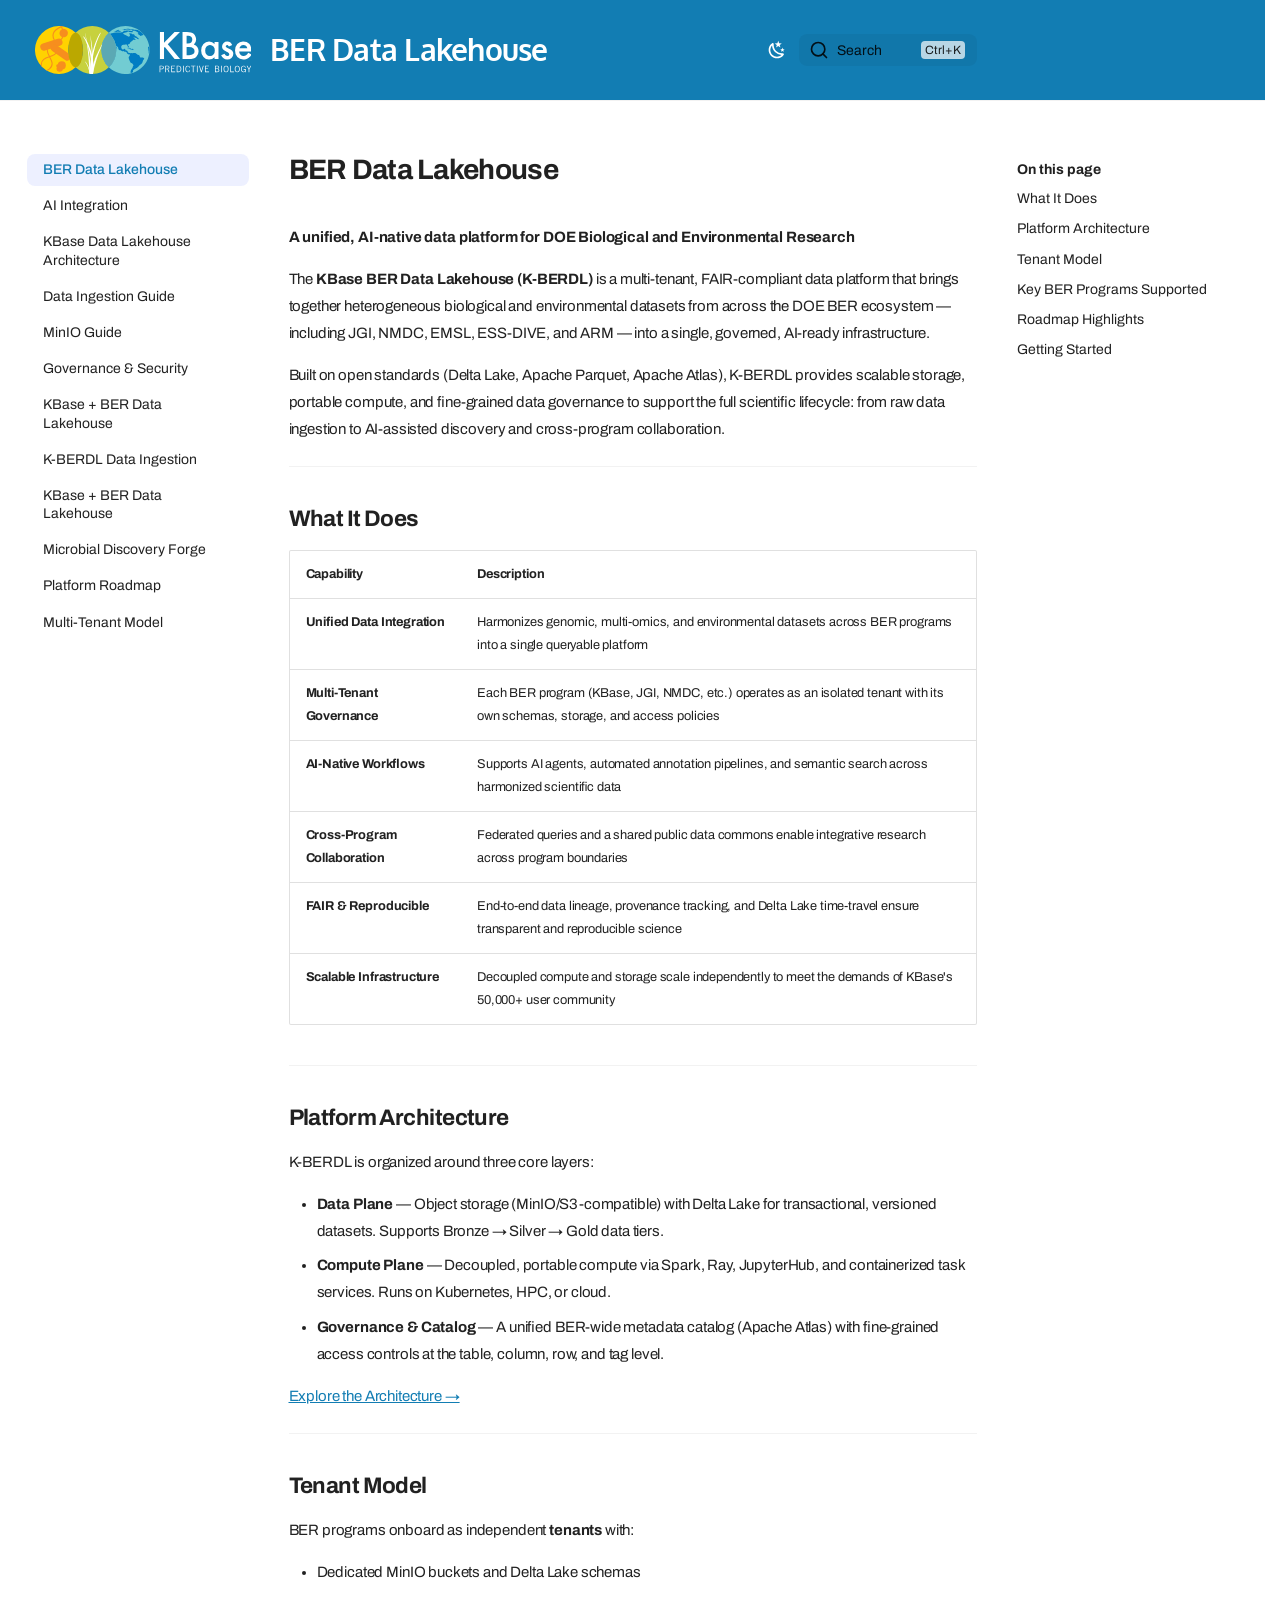
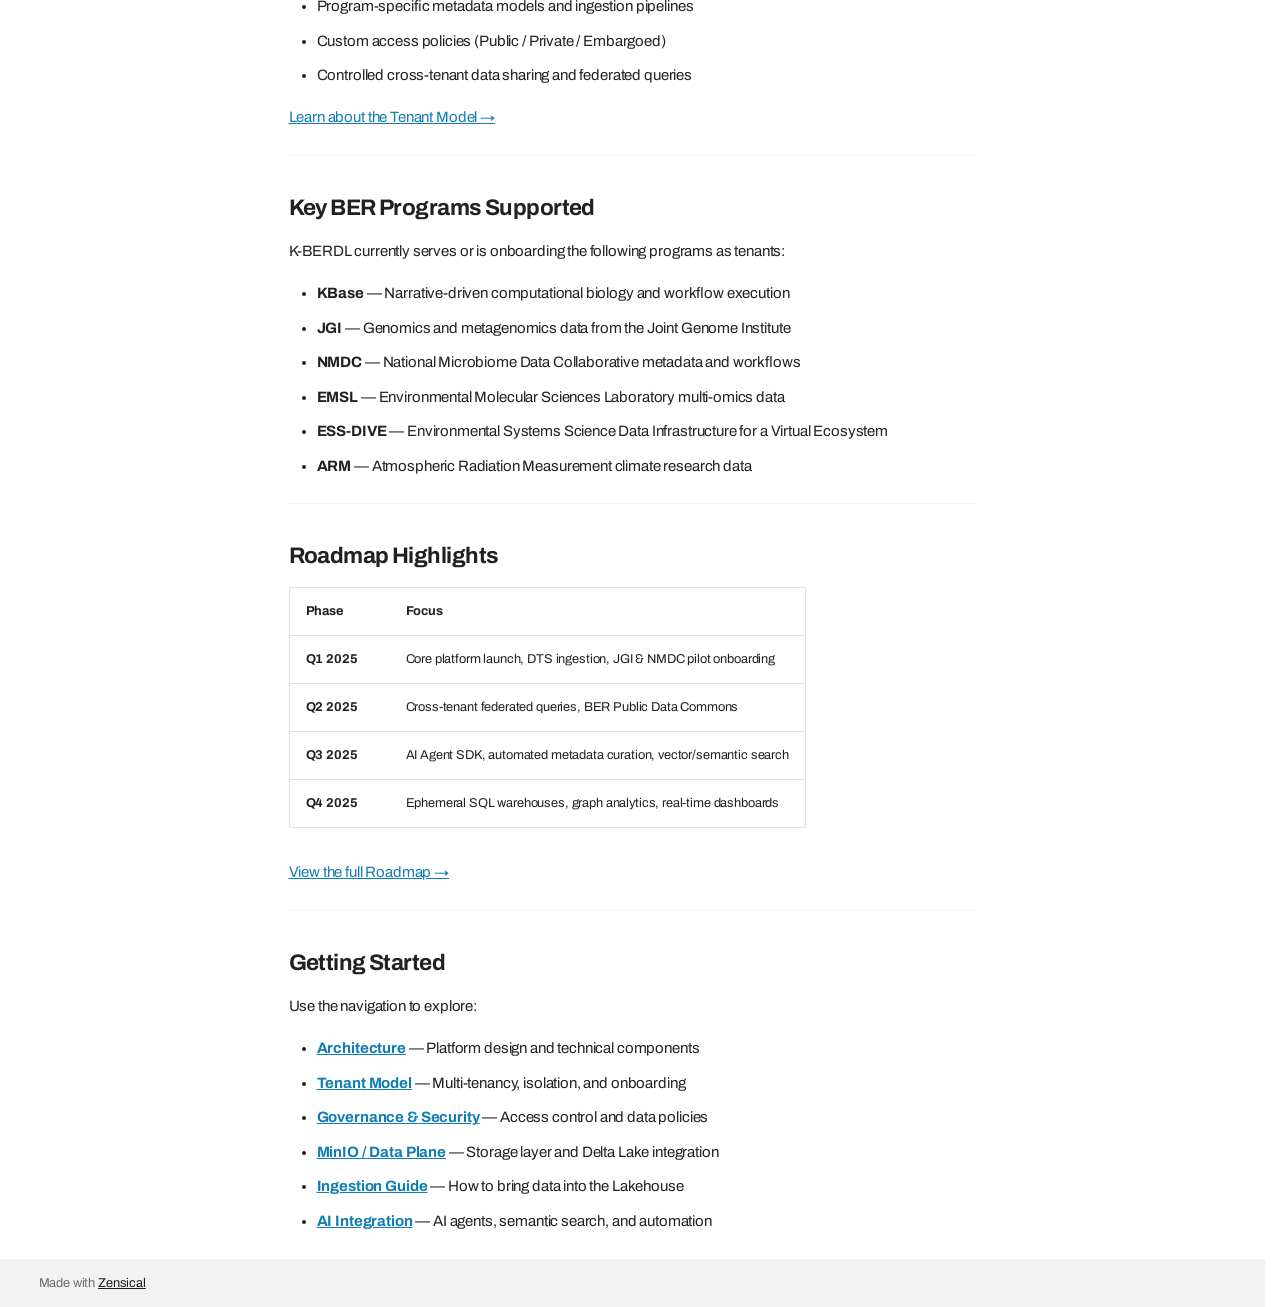
==== commit 5b60a3aa: "deploy: 23116189fc32925bf0bf478c47df407698c0afc6" ====
--- a/index.html
+++ b/index.html
@@ -556,6 +556,33 @@
     
   
     KBase + BER Data Lakehouse
+  
+
+    
+  </span>
+  
+  
+
+      </a>
+    </li>
+  
+
+    
+      
+      
+  
+  
+  
+  
+    <li class="md-nav__item">
+      <a href="./microbial-discovery-forge/" class="md-nav__link">
+        
+  
+  
+  <span class="md-ellipsis">
+    
+  
+    Microbial Discovery Forge
   
 
     
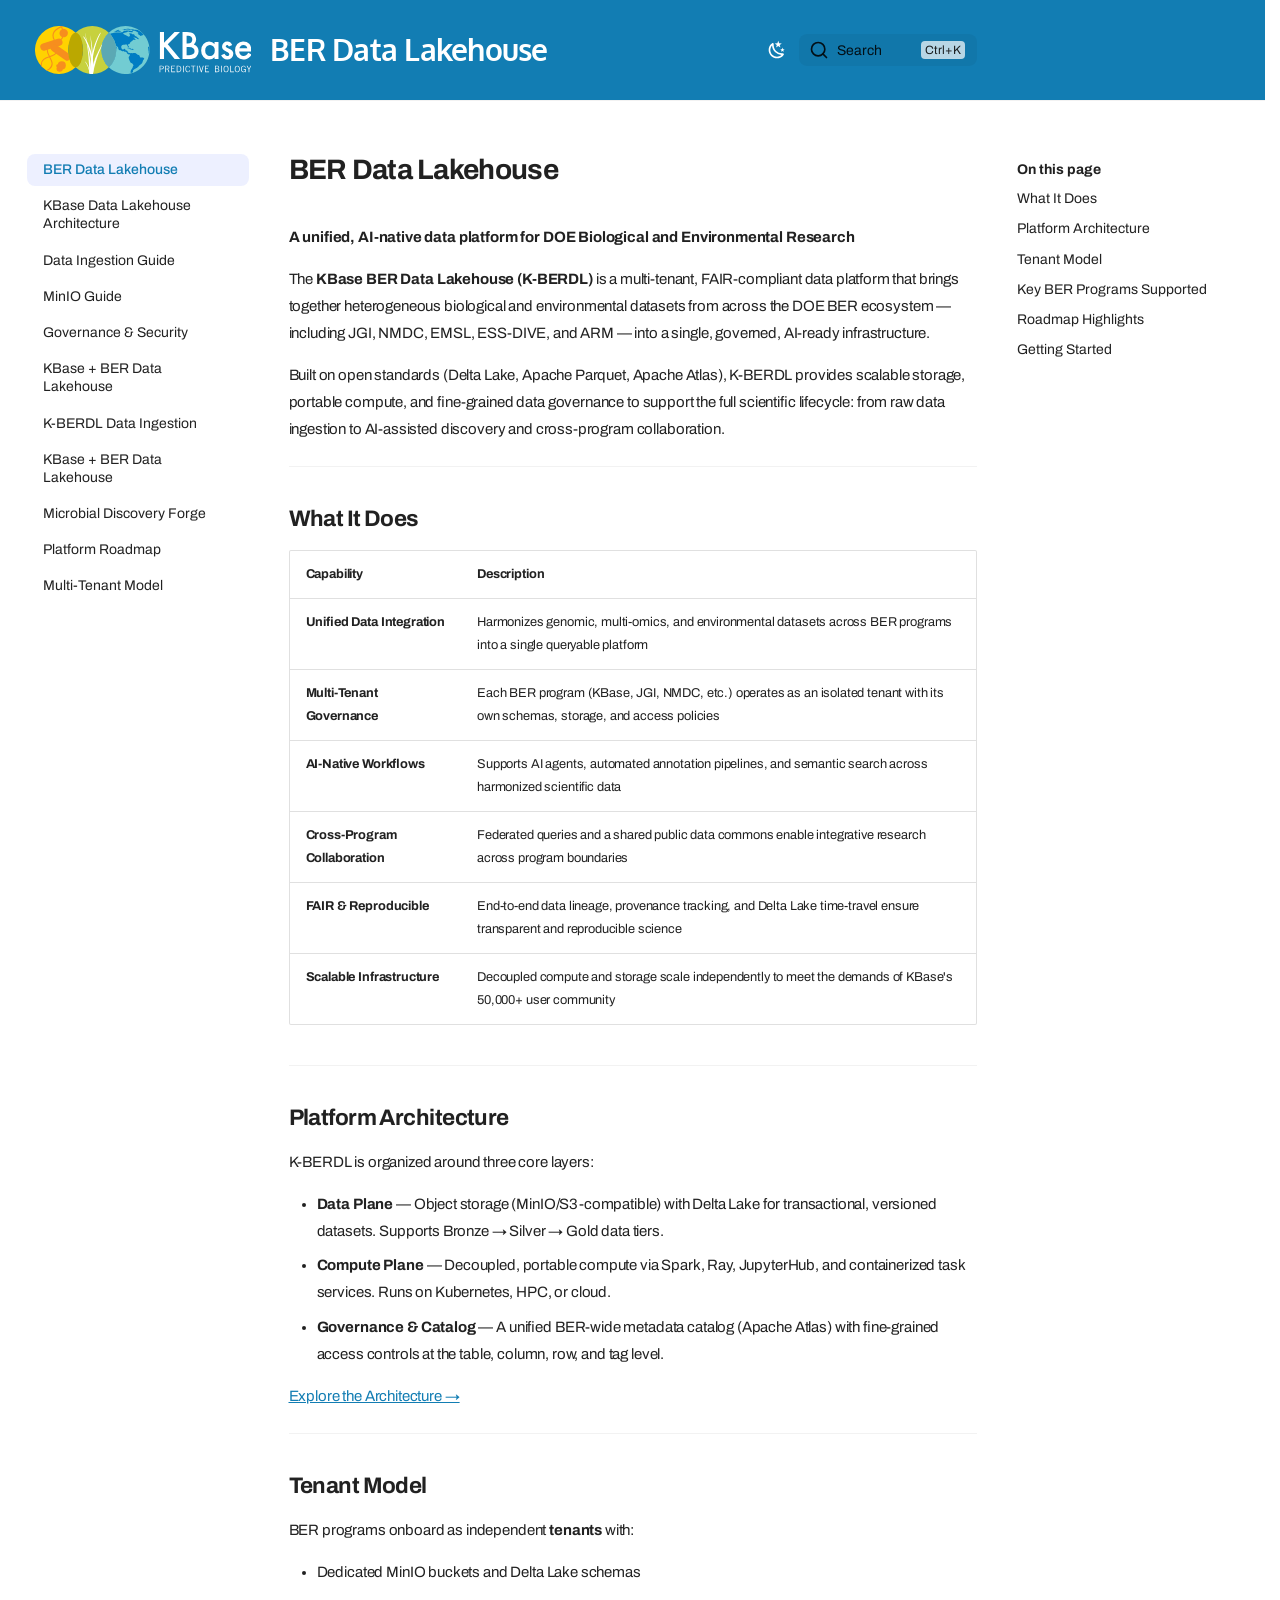
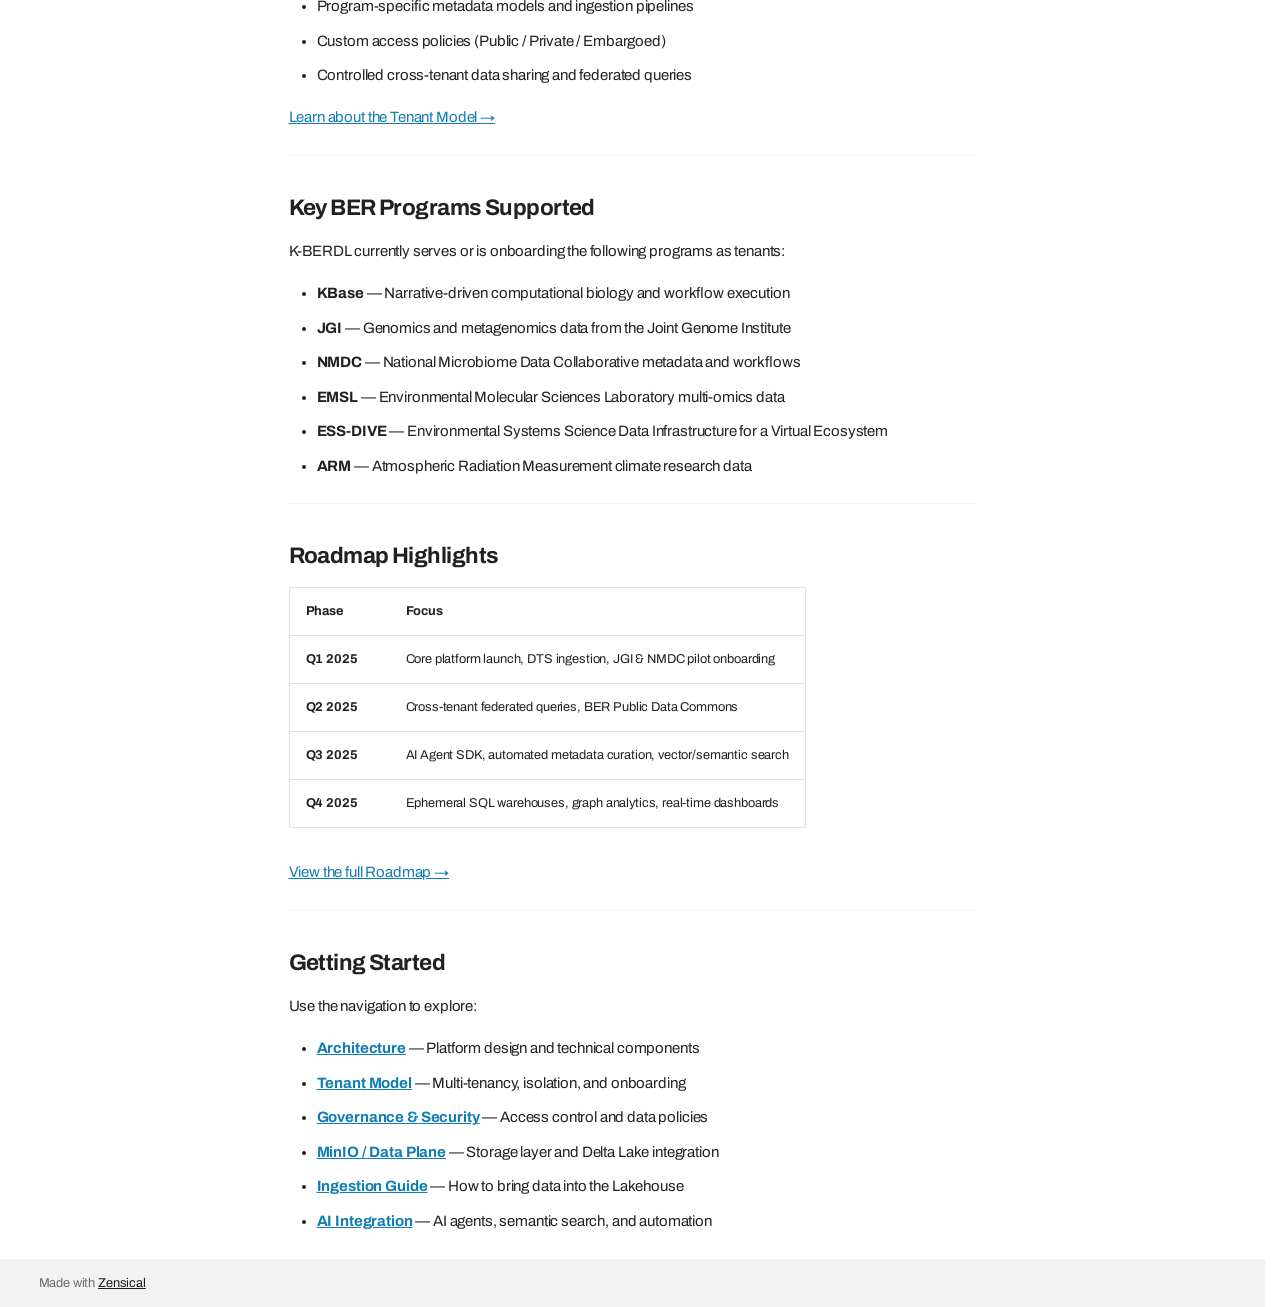
==== commit 51dcaeea: "deploy: 71de1db3fd9a901ee87ddff913c4e6e81c30cb49" ====
--- a/index.html
+++ b/index.html
@@ -14,7 +14,7 @@
       
       
       
-        <link rel="next" href="./ai-integration/">
+        <link rel="next" href="./architecture/">
       
       
         
@@ -348,33 +348,6 @@
   
 </nav>
       
-    </li>
-  
-
-    
-      
-      
-  
-  
-  
-  
-    <li class="md-nav__item">
-      <a href="./ai-integration/" class="md-nav__link">
-        
-  
-  
-  <span class="md-ellipsis">
-    
-  
-    AI Integration
-  
-
-    
-  </span>
-  
-  
-
-      </a>
     </li>
   
 
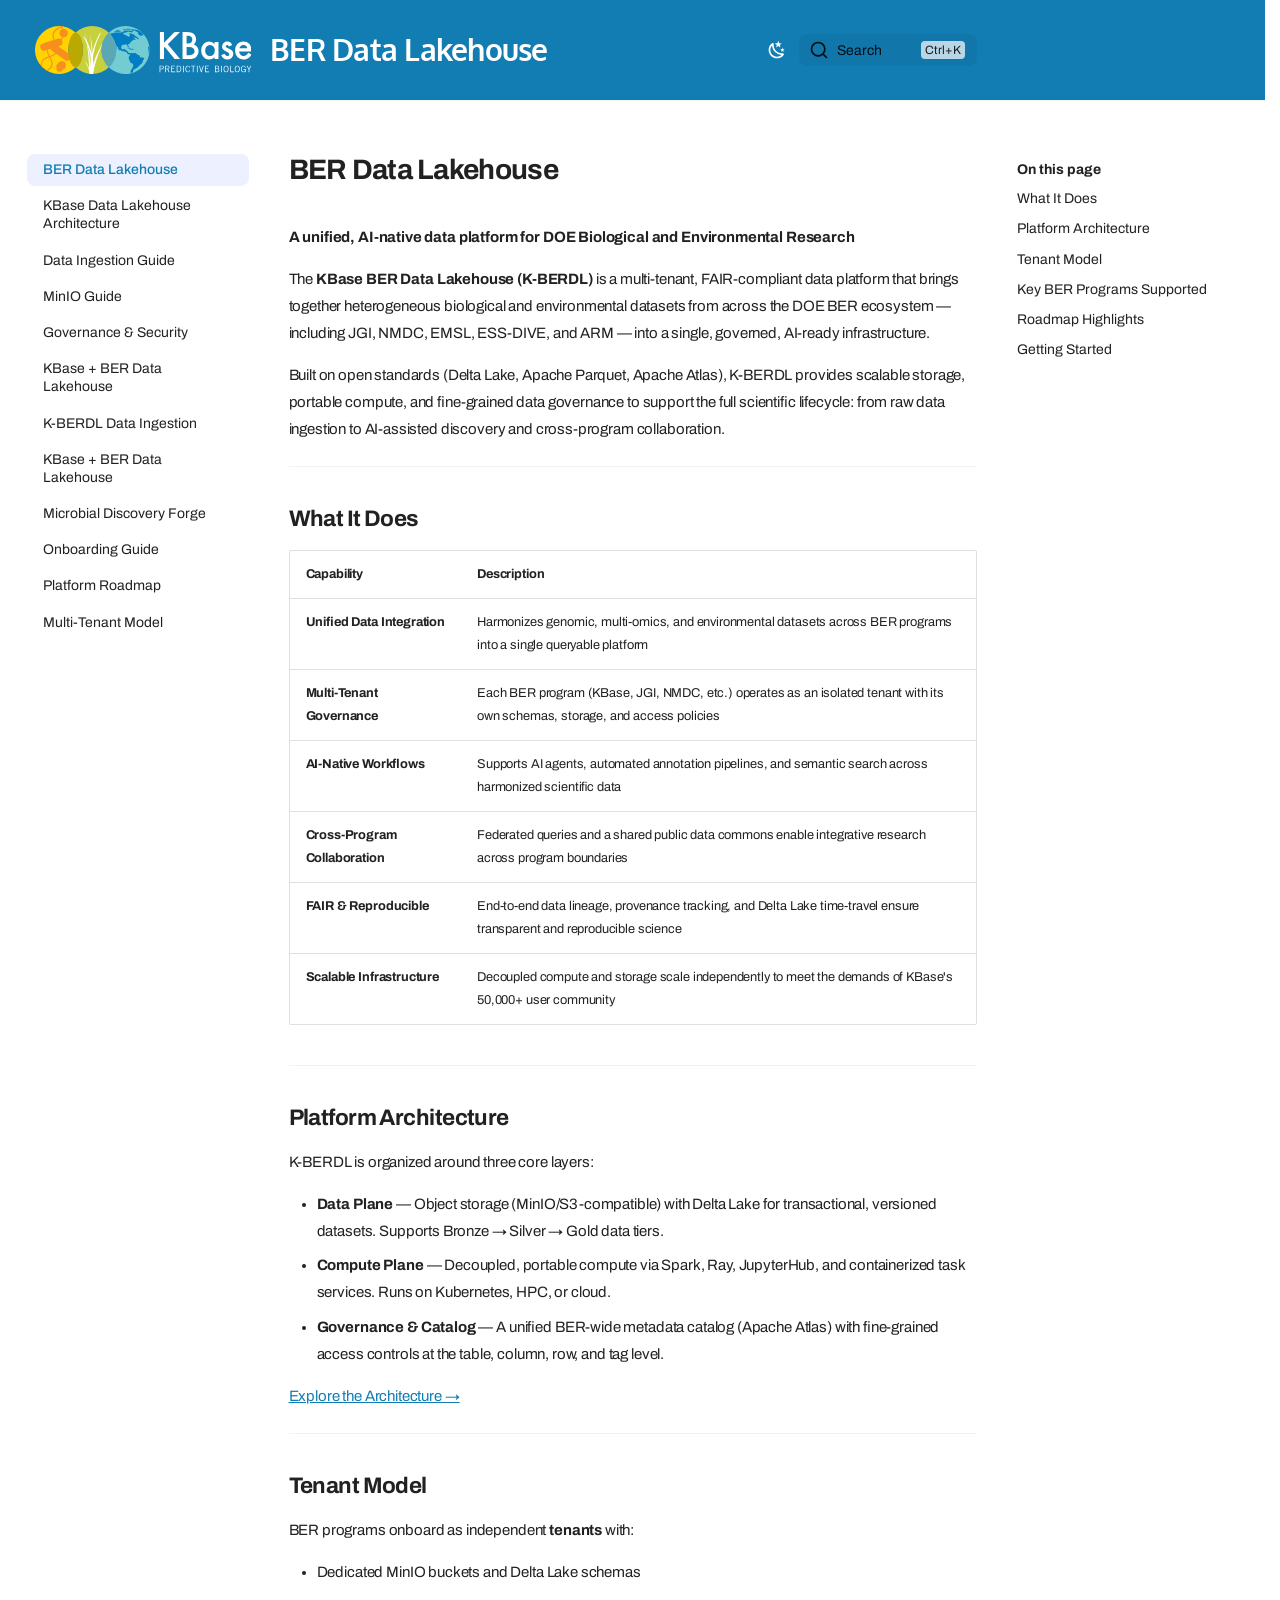
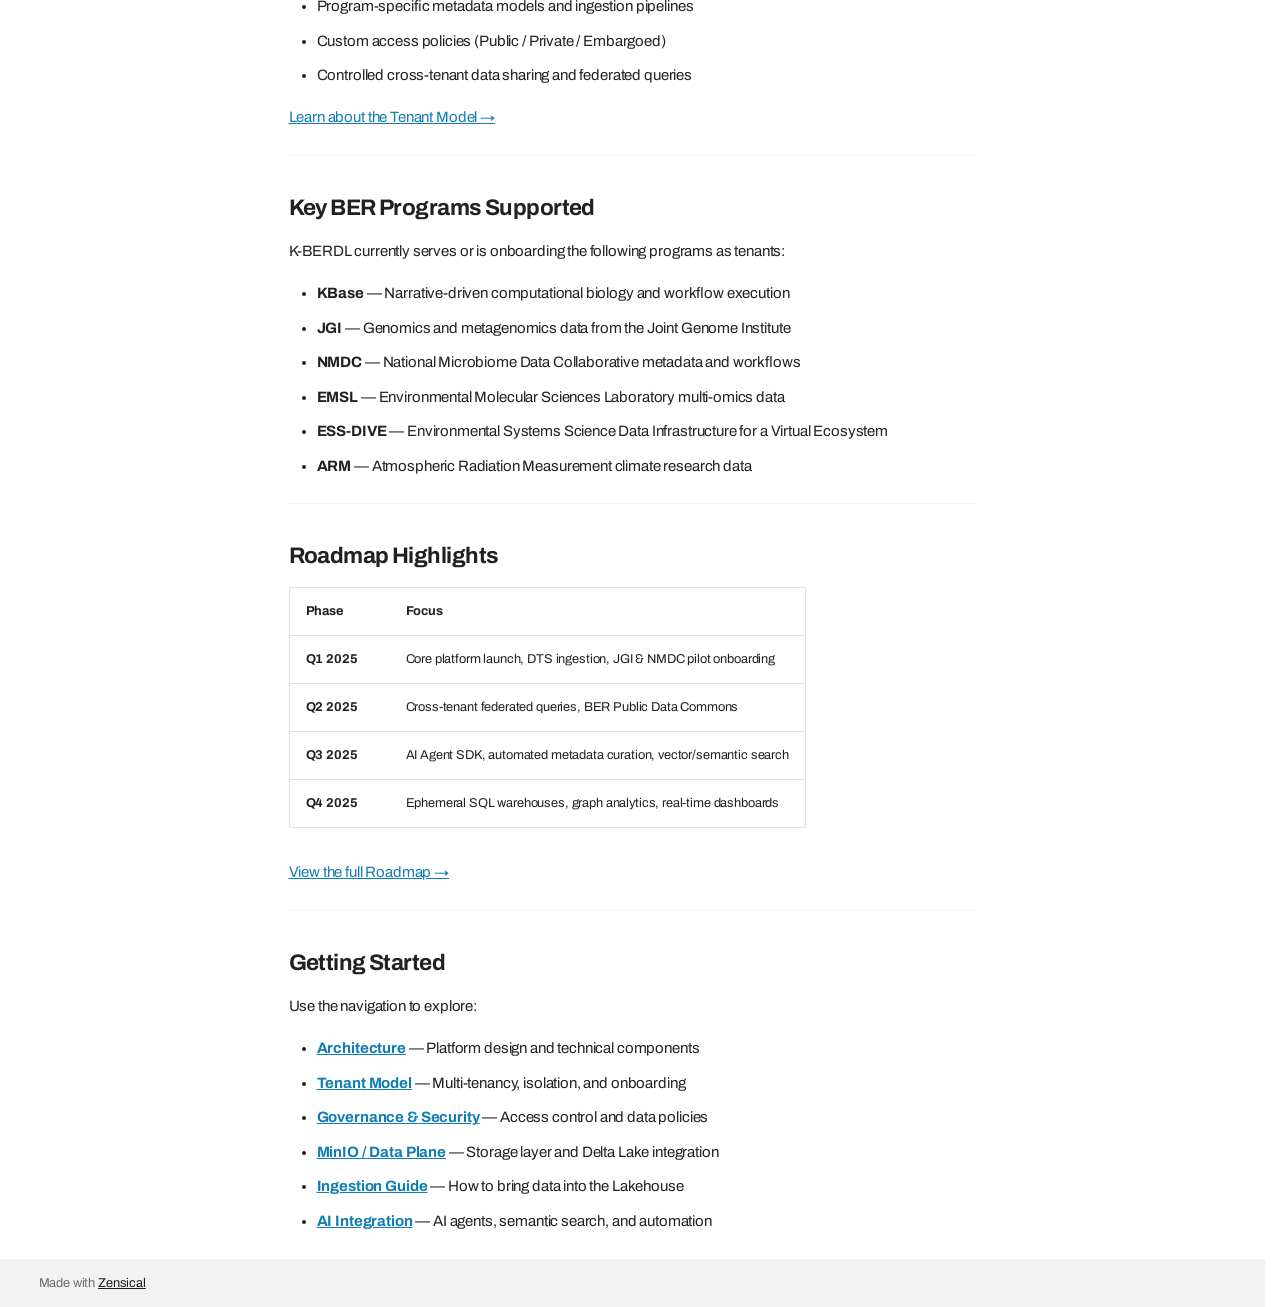
==== commit bbb34216: "deploy: 35196a2056b629da06fbe9db76b577ccc27fe75c" ====
--- a/index.html
+++ b/index.html
@@ -556,6 +556,33 @@
     
   
     Microbial Discovery Forge
+  
+
+    
+  </span>
+  
+  
+
+      </a>
+    </li>
+  
+
+    
+      
+      
+  
+  
+  
+  
+    <li class="md-nav__item">
+      <a href="./onboarding-guide/" class="md-nav__link">
+        
+  
+  
+  <span class="md-ellipsis">
+    
+  
+    Onboarding Guide
   
 
     
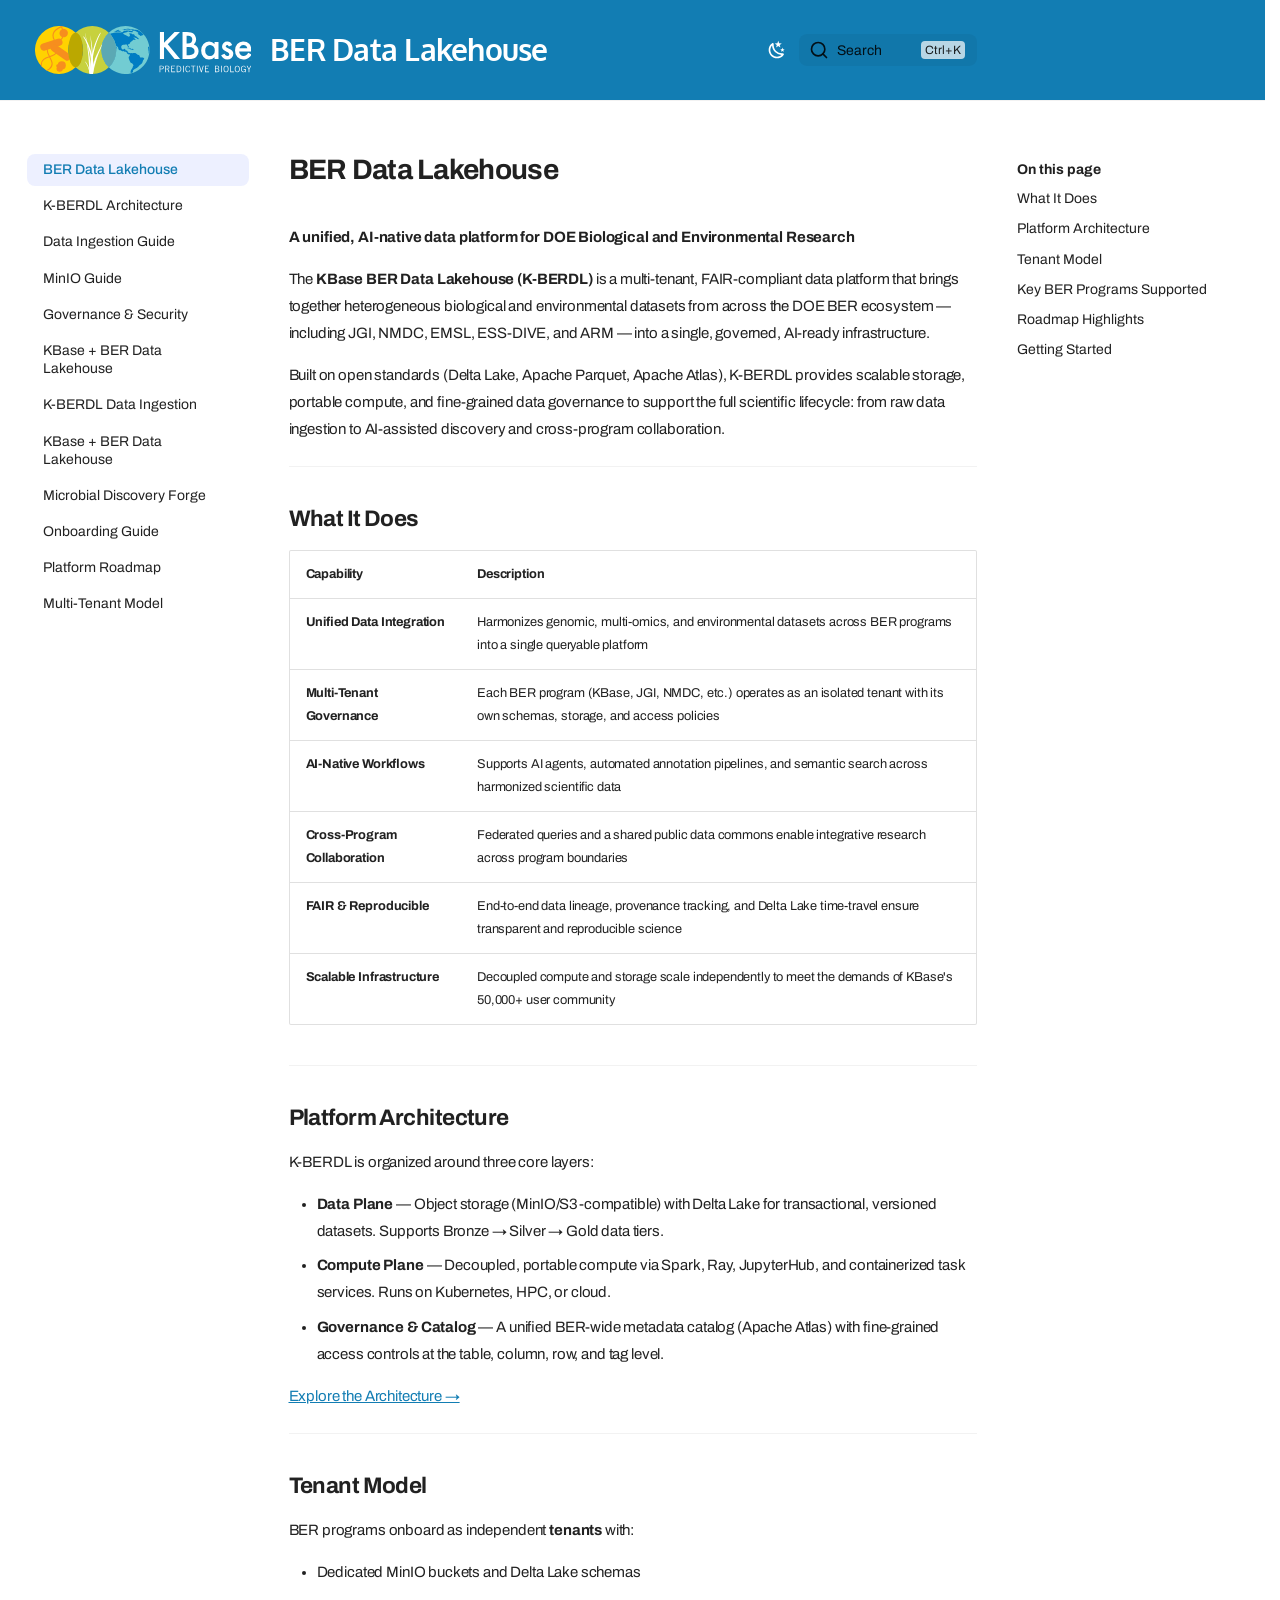
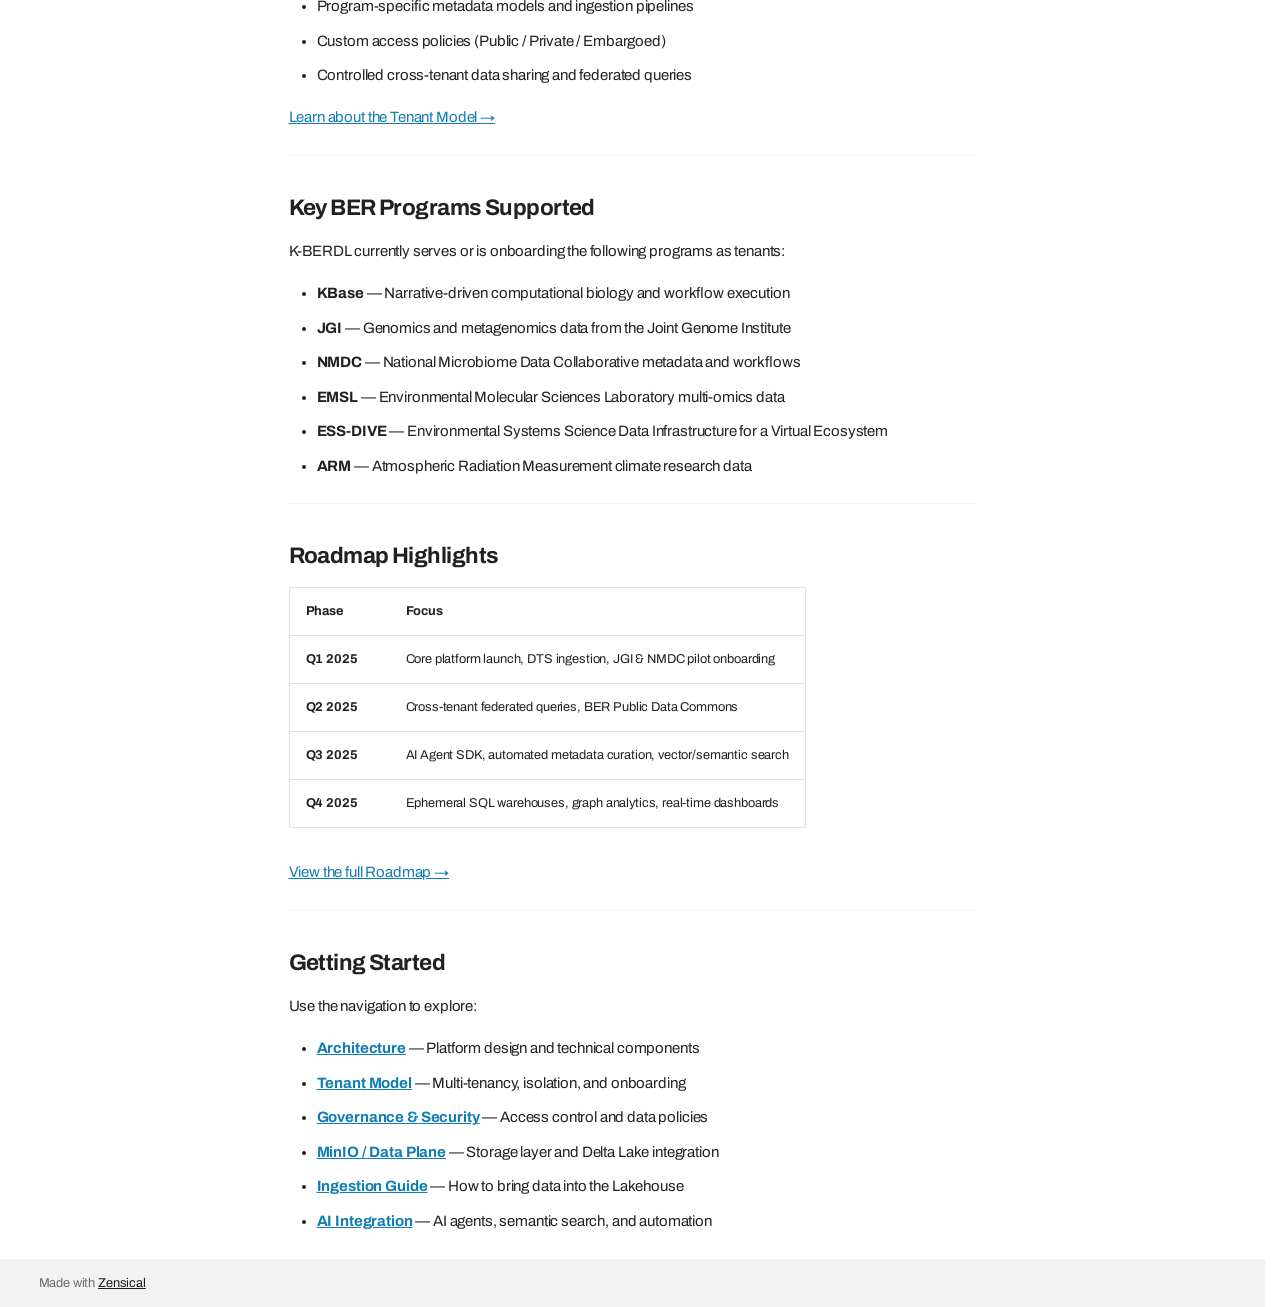
==== commit cd48523a: "deploy: 95390570f1704354bc2e6203c169b1b3e1e06c9a" ====
--- a/index.html
+++ b/index.html
@@ -366,7 +366,7 @@
   <span class="md-ellipsis">
     
   
-    KBase Data Lakehouse Architecture
+    K-BERDL Architecture
   
 
     
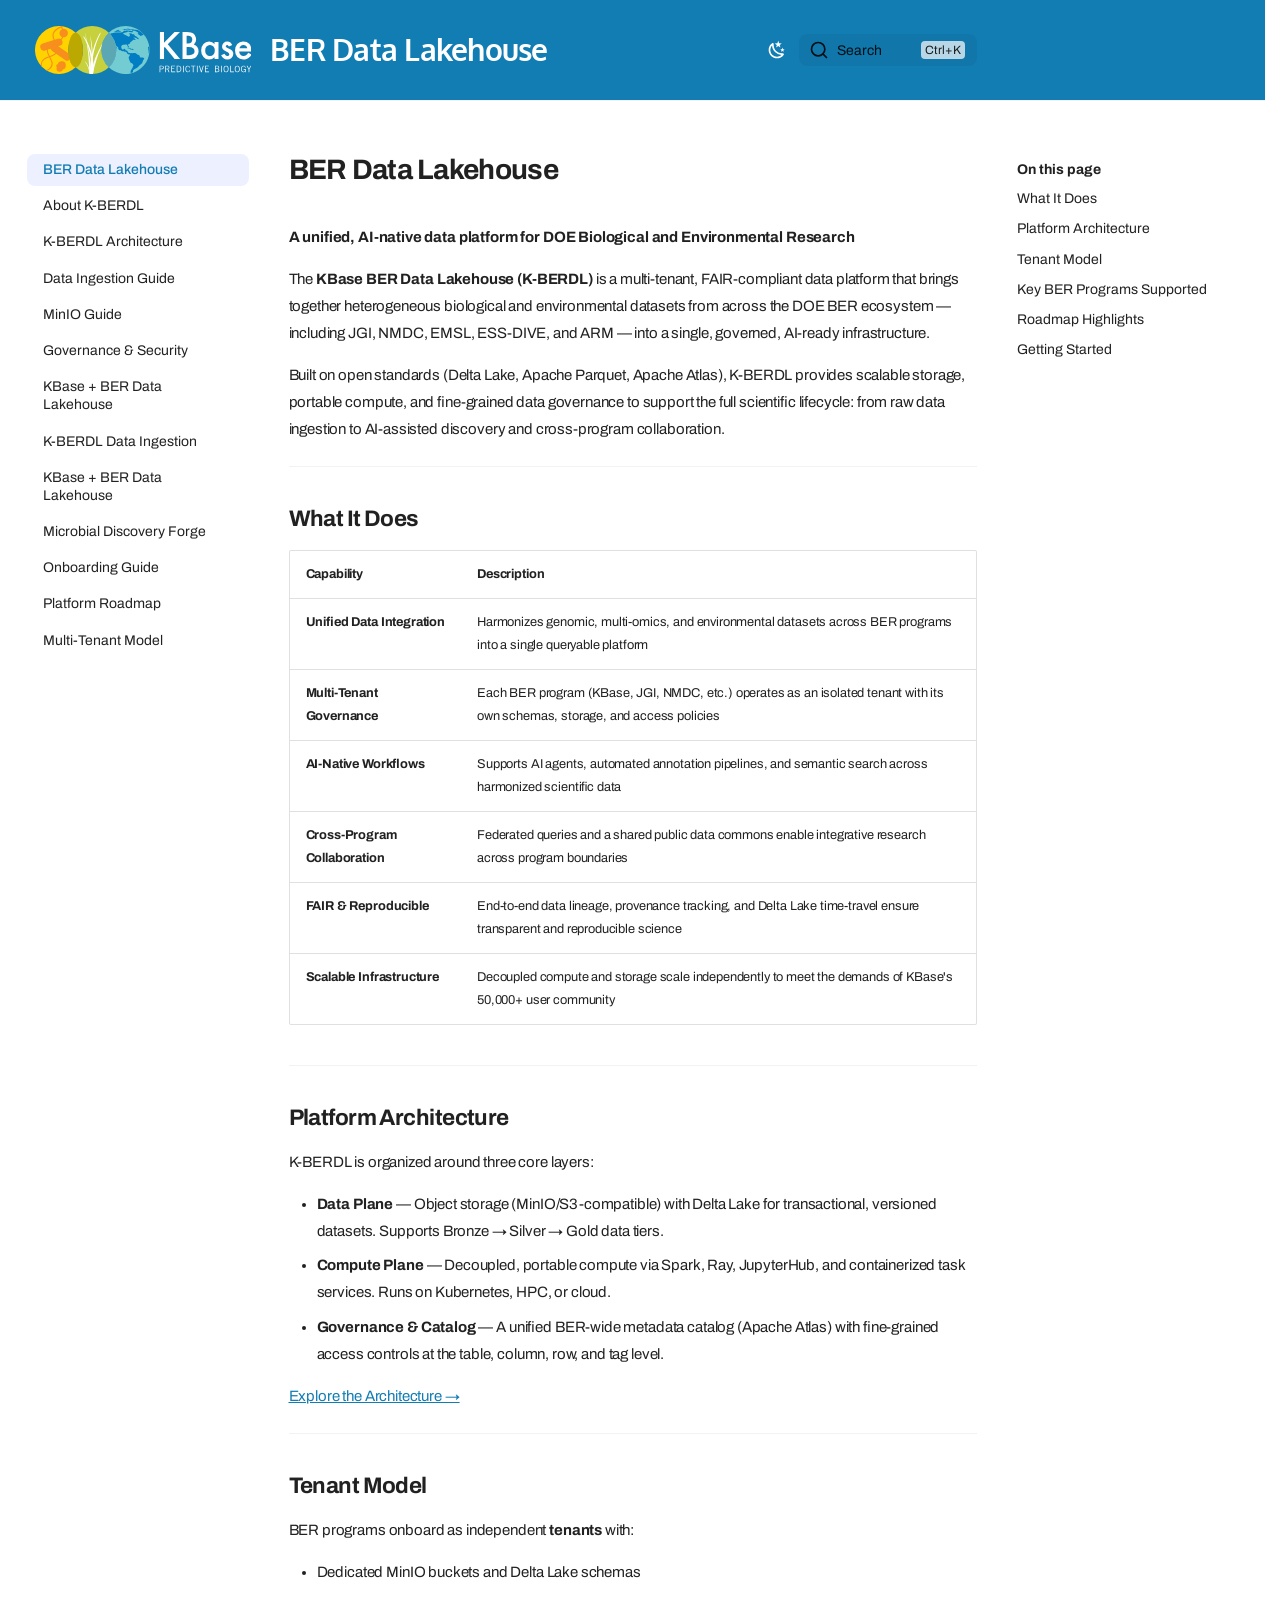
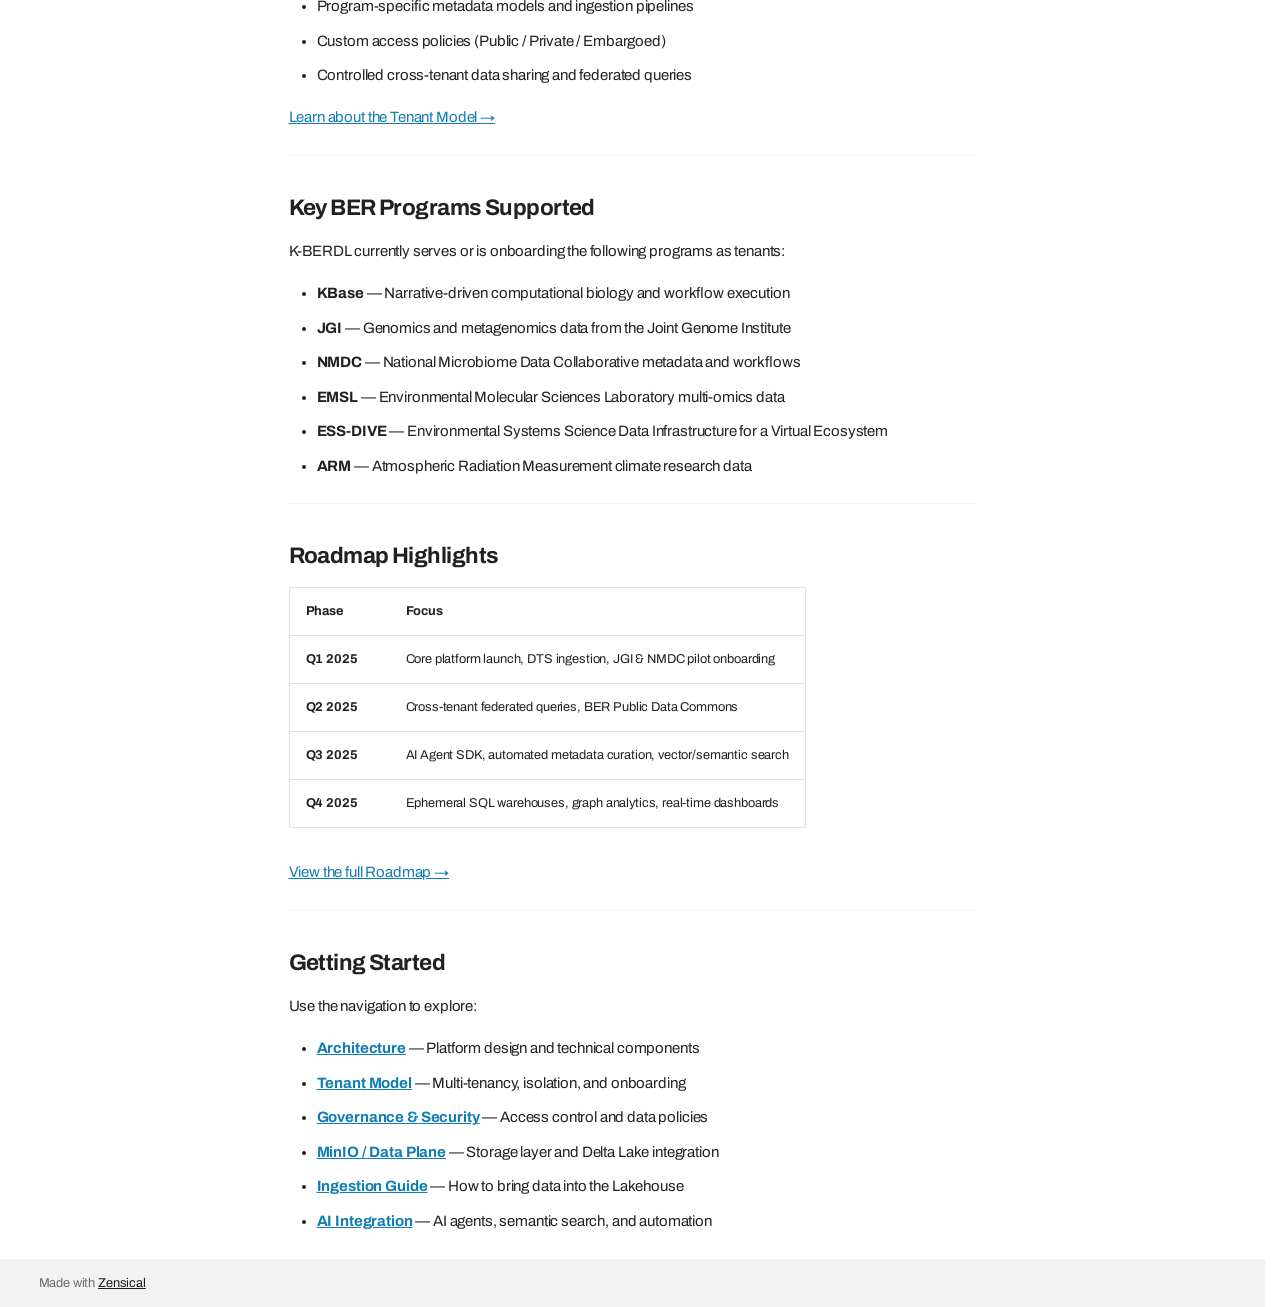
==== commit 80ae2d07: "deploy: 50f48f31db7b920ac848df04c94b5f41af09ce16" ====
--- a/index.html
+++ b/index.html
@@ -14,14 +14,14 @@
       
       
       
-        <link rel="next" href="./architecture/">
+        <link rel="next" href="./about/">
       
       
         
       
       
       <link rel="icon" href="./assets/favicon.png">
-      <meta name="generator" content="zensical-0.0.25">
+      <meta name="generator" content="zensical-0.0.26">
     
     
       
@@ -348,6 +348,33 @@
   
 </nav>
       
+    </li>
+  
+
+    
+      
+      
+  
+  
+  
+  
+    <li class="md-nav__item">
+      <a href="./about/" class="md-nav__link">
+        
+  
+  
+  <span class="md-ellipsis">
+    
+  
+    About K-BERDL
+  
+
+    
+  </span>
+  
+  
+
+      </a>
     </li>
   
 
